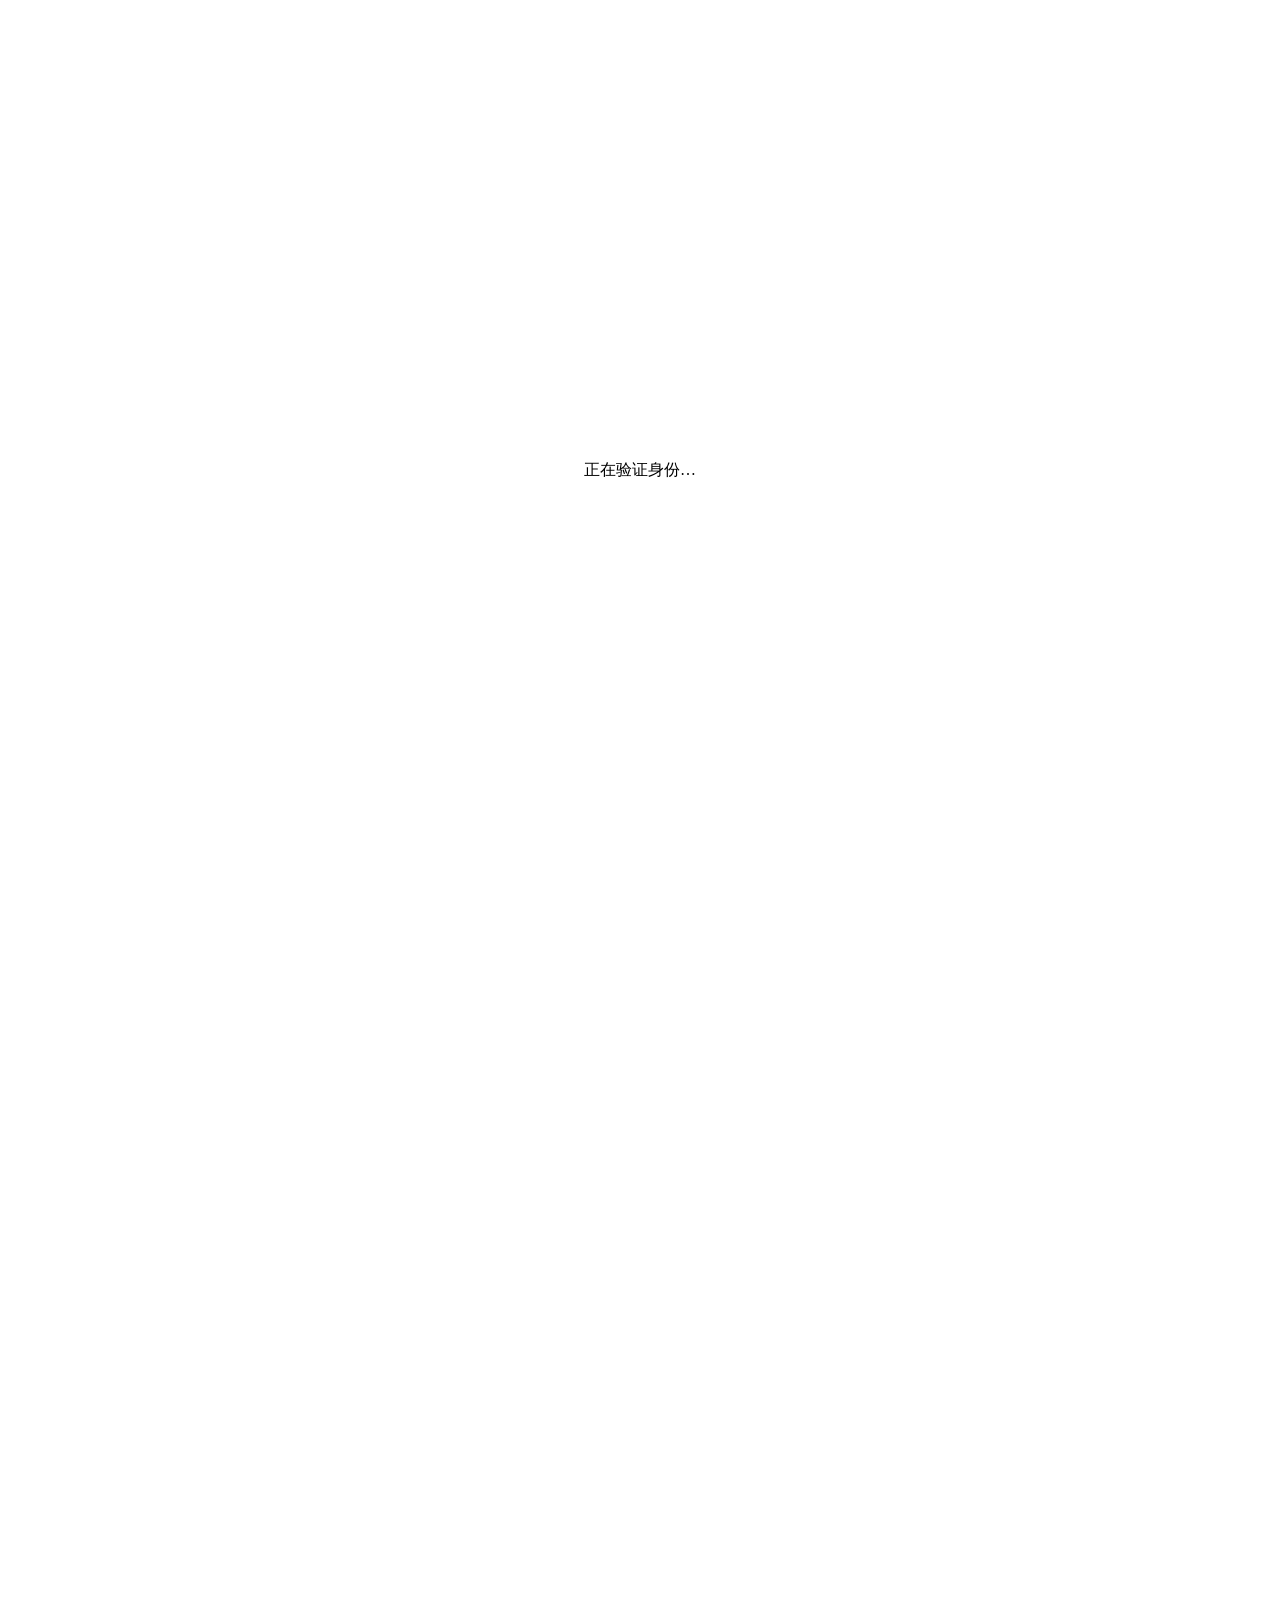
==== internal/web/static/index.html @ 2e48f4b8 "feat(web): 连接数列标注「活跃/累计」语义并加悬停说明" ====
<!doctype html>
<html lang="zh-CN" data-bs-theme="light" data-bs-theme-mode="auto">
<head>
  <meta charset="utf-8"/>
  <meta name="viewport" content="width=device-width,initial-scale=1"/>
  <title>Port Forward Manager</title>
  <link rel="icon" href="/images/favicon.ico"/>
  <!-- CSS load order: bootstrap → bootstrap-icons → theme → app → user-theme -->
  <link rel="stylesheet" href="/css/lib/bootstrap.min.css"/>
  <link rel="stylesheet" href="/css/lib/bootstrap-icons.css"/>
  <link rel="stylesheet" href="/css/theme.css"/>
  <link rel="stylesheet" href="/css/app.css"/>
  <link rel="stylesheet" href="/css/user-theme.css"/>
  <script>
    ;(function(){
      var mode = 'auto';
      var theme = mode === 'auto'
        ? (window.matchMedia('(prefers-color-scheme: dark)').matches ? 'dark' : 'light')
        : mode;
      document.documentElement.setAttribute('data-bs-theme', theme);
      document.documentElement.setAttribute('data-bs-theme-mode', mode);
    })();
  </script>
<style>
  /* 规则页顶部的配额速览条：与搜索框同属 toolbar 左组 */
  .table-container__toolbar-left { display: flex; align-items: center; flex-wrap: wrap; gap: var(--spacing-sm); }
  .quota-strip { display: inline-flex; align-items: center; gap: 1.25rem; flex-wrap: wrap; }
  .quota-strip__item { display: inline-flex; align-items: center; }
</style>
</head>
<body x-data="portForwardApp()" x-init="init()">
<!-- 身份确认前的加载遮罩：面板内容在 loadMe 完成前不可见，避免「先闪面板
     再跳登录页」。遮罩放在 auth-gate 之外，不受其隐藏影响。 -->
<div id="boot-loader" style="position:fixed;inset:0;display:grid;place-items:center;z-index:2000;background:var(--bs-body-bg, #fff);">
  <div class="text-center">
    <div class="spinner-border" style="width:2.5rem;height:2.5rem;"></div>
    <div class="mt-3 small text-muted" id="bootText">正在验证身份…</div>
  </div>
</div>
<div id="auth-gate" style="visibility:hidden">

<!-- Top progress bar (NProgress-like) -->
<div class="htmx-progress"></div>

<!-- Mobile sidebar overlay -->
<div class="sidebar-overlay" onclick="closeMobileSidebar()"></div>

<!-- Layout -->
<div class="layout">

  <!-- ── Sidebar ── -->
  <aside class="layout__sidebar" x-data="{collapsed: false}">
    <div class="sidebar__brand">
      <img src="/images/logo.png" class="sidebar__brand-logo" alt="logo"/>
      <span class="sidebar__brand-text fw-bold">Port Forward</span>
    </div>
    <nav class="sidebar__nav">
      <a href="#" class="sidebar__link sidebar__link--active" @click.prevent>
        <i class="bi bi-diagram-3 sidebar__link-icon"></i>
        <span class="sidebar__link-text" x-text="t('转发规则','Rules')"></span>
      </a>
      <a href="#" class="sidebar__link" @click.prevent="showAddModal()">
        <i class="bi bi-plus-circle sidebar__link-icon"></i>
        <span class="sidebar__link-text" x-text="t('添加规则','Add Rule')"></span>
      </a>
      <a href="#" class="sidebar__link" style="display:none" x-show="canShowWSLImport" @click.prevent="showWSLModal()">
        <i class="bi bi-terminal sidebar__link-icon"></i>
        <span class="sidebar__link-text" x-text="t('WSL2 导入','WSL2 Import')"></span>
      </a>
      <a href="#" class="sidebar__link" @click.prevent="showACLModal()">
        <i class="bi sidebar__link-icon" :class="isAdmin ? 'bi-shield-lock' : 'bi-journal-text'"></i>
        <span class="sidebar__link-text" x-text="isAdmin ? t('访问控制','Access Control') : t('连接日志','Connection Logs')"></span>
      </a>
      <a href="#" class="sidebar__link" @click.prevent="showCodesModal()">
        <i class="bi bi-key sidebar__link-icon"></i>
        <span class="sidebar__link-text" x-text="t('我的访问码','My Access Codes')"></span>
      </a>
      <a href="#" class="sidebar__link" style="display:none" x-show="isAdmin" @click.prevent="showUsersModal()">
        <i class="bi bi-people sidebar__link-icon"></i>
        <span class="sidebar__link-text" x-text="t('用户管理','Users')"></span>
      </a>
      <a href="#" class="sidebar__link" style="display:none" x-show="isAdmin" @click.prevent="showGroupsModal()">
        <i class="bi bi-collection sidebar__link-icon"></i>
        <span class="sidebar__link-text" x-text="t('用户组','Groups')"></span>
      </a>
      <a href="#" class="sidebar__link" style="display:none" x-show="isAdmin" @click.prevent="showSettingsModal()">
        <i class="bi bi-sliders sidebar__link-icon"></i>
        <span class="sidebar__link-text" x-text="t('全局设置','Global Settings')"></span>
      </a>
      <a href="#" class="sidebar__link" @click.prevent="showSessionsModal()">
        <i class="bi bi-arrow-left-right sidebar__link-icon"></i>
        <span class="sidebar__link-text" x-text="t('活跃会话','Sessions')"></span>
      </a>
      <a href="#" class="sidebar__link" style="display:none" x-show="isAdmin" @click.prevent="showDiagnosticsModal()">
        <i class="bi bi-activity sidebar__link-icon"></i>
        <span class="sidebar__link-text" x-text="t('运行诊断','Diagnostics')"></span>
      </a>
      <a href="#" class="sidebar__link" @click.prevent="showAccountModal()">
        <i class="bi bi-person-circle sidebar__link-icon"></i>
        <span class="sidebar__link-text" x-text="me.username || t('我的账号','My Account')"></span>
      </a>
      <a href="#" class="sidebar__link" @click.prevent="logout()">
        <i class="bi bi-box-arrow-right sidebar__link-icon"></i>
        <span class="sidebar__link-text" x-text="t('退出登录','Sign Out')"></span>
      </a>
    </nav>
    <!-- Language & Theme toggle at bottom -->
    <div class="sidebar__bottom-actions mt-auto">
      <button class="sidebar__link w-100 border-0 bg-transparent text-start" @click="toggleLang()" :title="t('切换语言','Switch Language')">
        <i class="bi bi-translate sidebar__link-icon"></i>
        <span class="sidebar__link-text" x-text="t('English','中文')"></span>
      </button>
      <button class="sidebar__link w-100 border-0 bg-transparent text-start" @click="toggleTheme()" :title="t('切换主题','Toggle Theme')">
        <i class="bi sidebar__link-icon" :class="isDark ? 'bi-sun' : 'bi-moon'"></i>
        <span class="sidebar__link-text" x-text="isDark ? t('浅色模式','Light') : t('深色模式','Dark')"></span>
      </button>
    </div>
  </aside>

  <!-- ── Main ── -->
  <div class="layout__main">

    <!-- Header -->
    <header class="layout__header px-3 d-flex align-items-center">
      <button class="header__toggle" onclick="toggleSidebar()" :title="t('折叠侧边栏','Toggle Sidebar')">
        <i class="bi bi-list"></i>
      </button>
      <span class="header__breadcrumb ms-3 fw-semibold" x-text="t('端口转发管理','Port Forward Manager')"></span>
      <div class="header__spacer"></div>
      <div class="header__actions gap-2">
        <!-- Quick stats chips -->
        <span class="badge text-bg-secondary rounded-pill px-3"><span x-text="t('规则','Rules')"></span> <strong x-text="stats.total_rules||0"></strong></span>
        <span class="badge text-bg-success rounded-pill px-3"><span x-text="t('运行中','Active')"></span> <strong x-text="stats.active_rules||0"></strong></span>
        <span class="badge text-bg-info rounded-pill px-3">↑ <span x-text="fmtBytes(stats.total_bytes_in)"></span></span>
        <span class="badge text-bg-primary rounded-pill px-3">↓ <span x-text="fmtBytes(stats.total_bytes_out)"></span></span>
        <button class="btn btn-sm btn-primary btn-icon ms-2" @click="showAddModal()">
          <i class="bi bi-plus-lg"></i><span x-text="t('添加规则','Add Rule')"></span>
        </button>
        <button class="btn btn-sm btn-outline-secondary btn-icon" style="display:none" x-show="canShowWSLImport && isAdmin" @click="showWSLModal()">
          <i class="bi bi-terminal"></i><span class="d-none d-md-inline">WSL2</span>
        </button>
        <button class="btn btn-sm btn-outline-secondary btn-icon" style="display:none" x-show="isAdmin" @click="showDiagnosticsModal()" :title="t('运行诊断','Diagnostics')">
          <i class="bi bi-activity"></i><span class="d-none d-lg-inline" x-text="t('诊断','Diag')"></span>
        </button>
        <button class="btn btn-sm btn-outline-secondary" @click="refresh()" :title="t('刷新','Refresh')">
          <i class="bi bi-arrow-clockwise" :class="{'spin': loading}"></i>
        </button>
      </div>
    </header>

    <!-- Content -->
    <main class="layout__content">
      <div class="p-content">

        <!-- Stat cards row -->
        <div class="row g-3 mb-4">
          <div class="col-6 col-md-3">
            <div class="stat-card">
              <div class="stat-card__icon stat-card__icon--primary"><i class="bi bi-diagram-3"></i></div>
              <div class="stat-card__value" x-text="stats.total_rules||0"></div>
              <div class="stat-card__label" x-text="t('总规则数','Total Rules')"></div>
            </div>
          </div>
          <div class="col-6 col-md-3">
            <div class="stat-card">
              <div class="stat-card__icon stat-card__icon--success"><i class="bi bi-play-circle"></i></div>
              <div class="stat-card__value" x-text="stats.active_rules||0"></div>
              <div class="stat-card__label" x-text="t('活跃转发','Active')"></div>
            </div>
          </div>
          <div class="col-6 col-md-3">
            <div class="stat-card">
              <div class="stat-card__icon stat-card__icon--info"><i class="bi bi-arrow-up-circle"></i></div>
              <div class="stat-card__value" x-text="fmtBytes(stats.total_bytes_in)"></div>
              <div class="stat-card__label" x-text="t('总流入','Inbound')"></div>
            </div>
          </div>
          <div class="col-6 col-md-3">
            <div class="stat-card">
              <div class="stat-card__icon stat-card__icon--warning"><i class="bi bi-arrow-down-circle"></i></div>
              <div class="stat-card__value" x-text="fmtBytes(stats.total_bytes_out)"></div>
              <div class="stat-card__label" x-text="t('总流出','Outbound')"></div>
            </div>
          </div>
        </div>

        <!-- Rules table -->
        <div class="table-container">
          <div class="table-container__toolbar">
            <!-- 左组：配额速览（普通用户）+ 搜索框。必须包在同一个容器里：
                 toolbar 是 space-between，三直接子元素会把搜索框挤到中间。 -->
            <div class="table-container__toolbar-left">
              <div class="table-container__search">
                <i class="bi bi-search"></i>
                <input class="form-control form-control-sm" type="search" :placeholder="t('搜索规则名称…','Search rules…')" x-model="search"/>
              </div>
              <!-- 普通用户的配额速览（数据与 /api/auth/me 同源，随页面轮询刷新） -->
              <div class="quota-strip small text-nowrap" style="display:none" x-show="!isAdmin">
                <span class="quota-strip__item"><span class="text-muted" x-text="t('当前分组','Group')"></span>:
                  <span class="fw-semibold" x-text="me.group_name || t('默认组','default')"></span></span>
                <span class="quota-strip__item"><span class="text-muted" x-text="t('在线隧道','Online Tunnels')"></span>
                  <span class="badge rounded-pill ms-1" :class="quotaExceeded(me.quota,'max_tunnels','tunnels') ? 'text-bg-danger' : 'text-bg-secondary'"
                        x-text="quotaRatio(me.quota,'max_tunnels','tunnels')"></span></span>
                <span class="quota-strip__item"><span class="text-muted" x-text="t('规则数量','Rules')"></span>
                  <span class="badge rounded-pill ms-1" :class="quotaExceeded(me.quota,'max_rules','rules') ? 'text-bg-danger' : 'text-bg-secondary'"
                        x-text="quotaRatio(me.quota,'max_rules','rules')"></span></span>
              </div>
            </div>
            <div class="table-container__actions">
              <button class="btn btn-sm btn-primary btn-icon" @click="showAddModal()">
                <i class="bi bi-plus-lg"></i><span x-text="t('添加','Add')"></span>
              </button>
              <button class="btn btn-sm btn-outline-secondary btn-icon" style="display:none" x-show="canShowWSLImport && isAdmin" @click="showWSLModal()">
                <i class="bi bi-terminal"></i><span class="d-none d-sm-inline">WSL2</span>
              </button>
            </div>
          </div>

          <div class="table-responsive">
            <table class="table table-hover align-middle">
              <thead>
                <tr>
                  <th x-text="t('名称','Name')"></th>
                  <th style="display:none" x-show="isAdmin" x-text="t('所属用户','Owner')"></th>
                  <th x-text="t('监听','Listen')"></th>
                  <th x-text="t('协议','Proto')"></th>
                  <th x-text="t('目标','Target')"></th>
                  <th x-text="t('状态','Status')"></th>
                  <th x-text="t('流入','In')"></th>
                  <th x-text="t('流出','Out')"></th>
                  <th x-text="t('连接数（活跃/累计）','Conns (active/total)')" title="活跃：当前有效会话，空闲即回收；累计：本次启动以来的会话总数，只增不减属正常现象"></th>
                  <th x-text="t('操作','Actions')"></th>
                </tr>
              </thead>
              <tbody>
	                <template x-for="r in filteredRules" :key="r.id">
	                  <tr :id="'rule-row-' + r.id" :class="{ 'rule-row-focus': focusedRuleId === r.id }">
                    <td>
                      <span class="fw-medium" x-text="r.name"></span>
                      <div class="text-muted small" x-text="r.comment" x-show="r.comment"></div>
                    </td>
                    <td class="small" style="display:none" x-show="isAdmin"
                        x-text="r.user_name || (r.user_id ? r.user_id : t('共享','Shared'))"></td>
                    <td class="font-monospace small" x-text="(r.listen_addr||'0.0.0.0')+':'+r.listen_port"></td>
                    <td>
                      <span class="badge text-bg-secondary rounded-pill" x-text="(r.protocol||'tcp').toUpperCase()"></span>
                    </td>
                    <td class="font-monospace small" x-text="r.target_addr+':'+r.target_port"></td>
                    <td>
                      <span class="badge--status" :class="statusClass(r.status)"
                            :title="r.error_msg || ''"
                            :style="r.error_msg ? 'cursor:help' : ''">
                        <span class="badge--status-dot"></span>
                        <span x-text="statusLabel(r.status)"></span>
                      </span>
                    </td>
                    <td class="small" x-text="fmtBytes(r.bytes_in)"></td>
                    <td class="small" x-text="fmtBytes(r.bytes_out)"></td>
                    <td class="small" title="左：当前活跃会话（空闲 30 秒自动回收）；右：本次启动以来累计建立的会话数，只增不减"><span x-text="r.active_conns"></span>/<span x-text="r.total_conns"></span></td>
                    <td>
                      <div class="d-flex gap-1">
                        <button class="btn btn-xs btn-outline-secondary" @click="editRule(r)" :title="t('编辑','Edit')">
                          <i class="bi bi-pencil"></i>
                        </button>
                        <button class="btn btn-xs" :class="r.enabled ? 'btn-outline-warning' : 'btn-outline-success'"
                                @click="toggle(r)" :title="r.enabled ? t('禁用','Disable') : t('启用','Enable')">
                          <i class="bi" :class="r.enabled ? 'bi-pause-fill' : 'bi-play-fill'"></i>
                        </button>
                        <button class="btn btn-xs btn-outline-danger" @click="confirmDelete(r)" :title="t('删除','Delete')">
                          <i class="bi bi-trash"></i>
                        </button>
                      </div>
                    </td>
                  </tr>
                </template>
                <tr x-show="filteredRules.length === 0">
                  <td :colspan="isAdmin ? 10 : 9">
                    <div class="empty-state py-4">
                      <div class="empty-state__icon"><i class="bi bi-inbox"></i></div>
                      <div class="empty-state__title" x-text="search ? t('未找到匹配规则','No matching rules') : t('暂无转发规则','No forwarding rules')"></div>
                      <div class="empty-state__description" x-show="!search" x-text="t('点击右上角「添加规则」开始配置端口转发。','Click [Add Rule] in the top-right corner to start.')"></div>
                    </div>
                  </td>
                </tr>
              </tbody>
            </table>
          </div>
        </div><!-- /table-container -->

      </div><!-- /p-content -->
    </main>

    <footer class="layout__footer text-center">
      Port Forward Manager &copy; 2026 &nbsp;|&nbsp; <a href="https://github.com/shibingli/go-port-forward" target="_blank" rel="noopener noreferrer"><span x-text="t('乾擎科技开源工具链','QianQing Open Source Toolchain')"></span></a> &nbsp;|&nbsp; <span x-text="t('由','Refactored by ')"></span><a href="https://qm.qq.com/q/I79m14zqcE" target="_blank" rel="noopener noreferrer">OWOSER<span x-text="t('开发组',' Dev Team')"></span></a><span x-text="t('二次开发重构','')"></span>
    </footer>
  </div><!-- /layout__main -->
</div><!-- /layout -->

<!-- ============================================================
     Add/Edit Rule Modal
     ============================================================ -->
<div class="modal fade" id="ruleModal" tabindex="-1" aria-labelledby="ruleModalLabel">
  <div class="modal-dialog modal-lg">
    <div class="modal-content">
      <div class="modal-header">
        <h5 class="modal-title" id="ruleModalLabel" x-text="form.id ? t('编辑规则','Edit Rule') : t('添加规则','Add Rule')"></h5>
        <button type="button" class="btn-close" data-bs-dismiss="modal"></button>
      </div>
      <div class="modal-body">
        <!-- Error alert -->
        <div class="alert alert-danger py-2 small mb-3" x-show="formError" x-text="formError"></div>

        <!-- 代理模式选择：先选模式再出表单。模式不落库——规则里的 transparent
             字段就是唯一真相：透明模式 = transparent:true + 仅 UDP。 -->
        <div class="row g-2 mb-2">
          <div class="col-md-6">
            <div class="card h-100 user-select-none" role="button" tabindex="0"
                 :class="form.mode==='transparent' ? 'border-primary' : ''"
                 @click="setRuleMode('transparent')" @keydown.enter="setRuleMode('transparent')">
              <div class="card-body py-2 px-3">
                <div class="d-flex align-items-center gap-2">
                  <i class="bi" :class="form.mode==='transparent' ? 'bi-check-circle-fill text-primary' : 'bi-circle'"></i>
                  <span class="fw-semibold"><i class="bi bi-shield-check me-1"></i><span x-text="t('透明代理模式','Transparent Proxy')"></span></span>
                </div>
                <div class="small text-muted mt-1" x-text="t('仅 UDP · 目标必须是访问码隧道 · 后端零插件看到玩家真实 IP','UDP only · target must be an access-code tunnel · backend sees real player IPs without plugins')"></div>
              </div>
            </div>
          </div>
          <div class="col-md-6">
            <div class="card h-100 user-select-none" role="button" tabindex="0"
                 :class="form.mode==='general' ? 'border-primary' : ''"
                 @click="setRuleMode('general')" @keydown.enter="setRuleMode('general')">
              <div class="card-body py-2 px-3">
                <div class="d-flex align-items-center gap-2">
                  <i class="bi" :class="form.mode==='general' ? 'bi-check-circle-fill text-primary' : 'bi-circle'"></i>
                  <span class="fw-semibold"><i class="bi bi-hdd-network me-1"></i><span x-text="t('通用代理模式','General Proxy')"></span></span>
                </div>
                <div class="small text-muted mt-1" x-text="t('TCP / UDP / both · 目标可填任意公网地址','TCP / UDP / both · target can be any public address')"></div>
              </div>
            </div>
          </div>
        </div>
        <div class="form-text mb-2" x-show="!form.mode" x-cloak x-text="t('请先选择代理模式。','Pick a proxy mode first.')"></div>

        <div class="row g-3" x-show="form.mode" x-cloak>
          <div class="col-12">
            <label class="form-label"><span x-text="t('规则名称','Rule Name')"></span> <span class="text-danger">*</span></label>
            <input class="form-control" :placeholder="t('如：nginx-8080','e.g. nginx-8080')" x-model="form.name"/>
          </div>
          <div class="col-md-8">
            <label class="form-label" x-text="t('监听地址','Listen Address')"></label>
            <input class="form-control" x-model="form.listen_addr" placeholder="0.0.0.0"/>
          </div>
          <div class="col-md-4">
            <label class="form-label"><span x-text="t('监听端口','Listen Port')"></span> <span class="text-danger">*</span></label>
            <div class="input-group">
              <input class="form-control" type="number" min="1" max="65535" x-model.number="form.listen_port" placeholder="8080"/>
              <button class="btn btn-outline-secondary" type="button" @click="randomPort()" :disabled="portBusy"
                      :title="t('在配额区间内随机挑一个可用端口','Pick a random free port in your range')">
                <i class="bi bi-dice-3"></i>
              </button>
              <button class="btn btn-outline-secondary" type="button" @click="checkPort()" :disabled="portBusy"
                      :title="t('检测端口当前是否可用','Check whether the port is free')">
                <i class="bi bi-lightning"></i>
              </button>
            </div>
            <div class="form-text" x-show="portHint" x-cloak>
              <span class="badge rounded-pill" :class="portAvailable ? 'text-bg-success' : 'text-bg-danger'"
                    x-text="portHint"></span>
              <span class="text-muted" x-text="t('仅供参考，以保存结果为准','indicative only — saving is authoritative')"></span>
            </div>
          </div>
          <div class="col-md-4">
            <label class="form-label" x-text="t('协议','Protocol')"></label>
            <!-- 透明模式仅 UDP：TCP 回包无法送达透明 socket（服务端创建时同样拒绝）。 -->
            <select class="form-select" disabled x-show="form.mode==='transparent'" style="display:none">
              <option selected>UDP</option>
            </select>
            <select class="form-select" x-model="form.protocol" x-show="form.mode!=='transparent'" style="display:none">
              <option value="tcp">TCP</option>
              <option value="udp">UDP</option>
              <option value="both">TCP + UDP</option>
            </select>
          </div>
          <div class="col-md-5">
            <label class="form-label"><span x-text="t('目标地址','Target Address')"></span> <span class="text-danger">*</span></label>
            <!-- 透明模式：目标是「喂给哪条隧道」的唯一真相，只能从访问码里选。
                 管理员可选所有用户的码，选中即把规则归属联动到该码的用户——
                 回程路由按规则归属分组推送，归属与隧道不一致数据面会断。 -->
            <select class="form-select" x-model="form.target_addr" @change="onTargetCodeChange()" x-show="form.mode==='transparent'" style="display:none">
              <option value="" x-text="t('— 选择访问码 —','— Select an access code —')"></option>
              <template x-for="c in transparentCodeOptions()" :key="c.id">
                <option :value="c.tun_ip" x-text="c.name + (isAdmin && c.user_name ? ' · ' + c.user_name : '') + ' (' + c.tun_ip + ')'"></option>
              </template>
            </select>
            <!-- 通用模式：任意公网地址（内网/回环/本机地址会被服务端拒绝）。 -->
            <input class="form-control" x-model="form.target_addr"
                   :placeholder="t('1.2.3.4 或 example.com','1.2.3.4 or example.com')"
                   x-show="form.mode!=='transparent'" style="display:none"/>
            <div class="form-text" x-show="form.mode==='transparent'" x-text="t('转发目标固定为某个访问码的隧道地址，透明流量经该隧道送达后端。','Target is fixed to an access-code tunnel address; transparent traffic is delivered through it.')"></div>
            <div class="form-text" x-show="form.mode!=='transparent'" x-text="t('可填任意公网 IP 或域名；内网、回环、本机与隧道网段地址会被拒绝。','Any public IP or hostname; private, loopback, host-local and tunnel-subnet addresses are rejected.')"></div>
          </div>
          <div class="col-md-3">
            <label class="form-label"><span x-text="t('目标端口','Target Port')"></span> <span class="text-danger">*</span></label>
            <input class="form-control" type="number" min="1" max="65535" x-model.number="form.target_port" placeholder="80"/>
          </div>
          <div class="col-md-4" style="display:none" x-show="isAdmin && form.mode!=='transparent'">
            <label class="form-label" x-text="t('所属用户','Owner')"></label>
            <select class="form-select" x-model="form.user_id" @change="onOwnerChange()">
              <option value="" x-text="t('— 管理员共享规则 —','— Shared (admin) —')"></option>
              <template x-for="u in users" :key="u.id">
                <option :value="u.id" x-text="u.username"></option>
              </template>
            </select>
            <div class="form-text" x-text="t('普通用户只能看到自己的规则。','Regular users only see their own rules.')"></div>
          </div>
          <div class="col-12">
            <label class="form-label" x-text="t('备注','Comment')"></label>
            <input class="form-control" x-model="form.comment" :placeholder="t('可选备注说明','Optional comment')"/>
          </div>
          <div class="col-md-6">
            <div class="form-check form-switch">
              <input class="form-check-input" type="checkbox" x-model="form.enabled" id="chkEnabled"/>
              <label class="form-check-label" for="chkEnabled" x-text="t('立即启用','Enable Now')"></label>
            </div>
          </div>
          <div class="col-md-6" style="display:none" x-show="isAdmin && form.mode!=='transparent'">
            <div class="form-check form-switch">
              <input class="form-check-input" type="checkbox" x-model="form.add_firewall" id="chkFw"/>
              <label class="form-check-label" for="chkFw" x-text="t('自动添加防火墙规则','Auto-add Firewall Rule')"></label>
            </div>
          </div>
          <div class="col-md-6" style="display:none" x-show="form.mode!=='transparent'">
            <div class="form-check form-switch">
              <input class="form-check-input" type="checkbox" x-model="form.proxy_protocol" id="chkProxyProto"/>
              <label class="form-check-label" for="chkProxyProto" :title="t('向目标服务器注入 PROXY Protocol v2 头以透传客户端真实 IP，需后端支持该协议，否则会把头当作应用数据','Prepends a PROXY Protocol v2 header carrying the real client IP toward the target. The backend must support it, otherwise the header is treated as payload')" x-text="t('启用真实IP透传','Real IP Passthrough (PROXY v2)')"></label>
            </div>
          </div>
        </div>
      </div>
      <div class="modal-footer">
        <button class="btn btn-secondary" data-bs-dismiss="modal" x-text="t('取消','Cancel')"></button>
        <button class="btn btn-primary" @click="saveRule()" :disabled="saving">
          <span x-show="saving" class="spinner-border spinner-border-sm me-1"></span>
          <span x-text="saving ? t('保存中…','Saving…') : t('保存','Save')"></span>
        </button>
      </div>
    </div>
  </div>
</div>

<!-- ============================================================
     WSL2 Import Modal
     ============================================================ -->
<div class="modal fade" id="wslModal" tabindex="-1" aria-labelledby="wslModalLabel" style="display:none" x-show="canShowWSLImport">
  <div class="modal-dialog modal-lg">
    <div class="modal-content">
      <div class="modal-header">
        <h5 class="modal-title" id="wslModalLabel"><i class="bi bi-terminal me-2"></i><span x-text="t('从 WSL2 导入端口','Import Ports from WSL2')"></span></h5>
        <button class="btn-close" data-bs-dismiss="modal"></button>
      </div>
      <div class="modal-body" style="display:flex;flex-direction:column;height:60vh;overflow:hidden">
        <!-- 固定区域：发行版选择 + 操作按钮 -->
        <div class="flex-shrink-0">
          <div class="mb-3">
            <label class="form-label" x-text="t('选择发行版','Select Distro')"></label>
            <select class="form-select" x-model="wslDistro" @change="loadWSLPorts()">
              <option value="" x-text="t('— 请选择 —','— Select —')"></option>
              <template x-for="d in wslDistros" :key="d.name">
                <option :value="d.name" x-text="d.name + (d.default ? t(' (默认)',' (default)') : '') + ' [' + d.state + ']'"></option>
              </template>
            </select>
          </div>
          <div x-show="wslLoading" class="loading-spinner">
            <div class="loading-spinner__icon"></div>
            <span class="loading-spinner__text" x-text="t('正在查询端口…','Loading ports…')"></span>
          </div>
          <div class="mb-2 d-flex align-items-center gap-2" x-show="wslPorts.length > 0 && !wslLoading">
            <button class="btn btn-xs btn-outline-secondary" @click="wslSelectAll()" x-text="t('全选','All')"></button>
            <button class="btn btn-xs btn-outline-secondary" @click="wslSelected=[]" x-text="t('清空','Clear')"></button>
            <span class="text-muted small"><span x-text="t('已选','Selected')"></span> <span x-text="wslSelected.length"></span> <span x-text="t('项','item(s)')"></span></span>
          </div>
        </div>
        <!-- 滚动区域：端口列表 -->
        <div class="flex-grow-1" style="overflow-y:auto;min-height:0" x-show="wslPorts.length > 0 && !wslLoading">
          <table class="table table-sm table-hover align-middle mb-0" style="position:relative">
            <thead style="position:sticky;top:0;z-index:1;background:var(--bs-modal-bg,var(--bs-body-bg))">
              <tr><th style="width:2rem"></th><th x-text="t('协议','Proto')"></th><th x-text="t('端口','Port')"></th><th x-text="t('进程','Process')"></th><th x-text="t('本地地址','Local Addr')"></th></tr>
            </thead>
            <tbody>
              <template x-for="(p, idx) in wslPorts" :key="idx">
                <tr @click="wslToggle(p)" style="cursor:pointer">
                  <td><input type="checkbox" :checked="wslIsSelected(p)" @click.stop="wslToggle(p)"/></td>
                  <td><span class="badge text-bg-secondary rounded-pill" x-text="p.protocol.toUpperCase()"></span></td>
                  <td class="font-monospace" x-text="p.port"></td>
                  <td x-text="p.process||'—'"></td>
                  <td class="font-monospace small text-muted" x-text="p.local_addr"></td>
                </tr>
              </template>
            </tbody>
          </table>
        </div>
        <div class="empty-state py-3" x-show="wslDistro && wslPorts.length === 0 && !wslLoading">
          <div class="empty-state__icon fs-3"><i class="bi bi-info-circle"></i></div>
          <div class="empty-state__title" x-text="t('未发现监听端口','No listening ports found')"></div>
        </div>
      </div>
      <div class="modal-footer">
        <button class="btn btn-secondary" data-bs-dismiss="modal" x-text="t('取消','Cancel')"></button>
        <button class="btn btn-success btn-icon" @click="importWSL()" :disabled="wslSelected.length === 0 || wslImporting">
          <span x-show="wslImporting" class="spinner-border spinner-border-sm"></span>
          <i class="bi bi-download" x-show="!wslImporting"></i>
          <span x-text="wslImporting ? t('导入中…','Importing…') : t('导入选中','Import') + ' (' + wslSelected.length + ')'"></span>
        </button>
      </div>
    </div>
  </div>
</div>

<!-- ============================================================
     Diagnostics Modal
     ============================================================ -->
<div class="modal fade" id="diagnosticsModal" tabindex="-1" aria-labelledby="diagnosticsModalLabel">
  <div class="modal-dialog modal-xl modal-dialog-scrollable">
    <div class="modal-content">
      <div class="modal-header diagnostics-modal__header">
        <div class="diagnostics-modal__title-group">
          <h5 class="modal-title" id="diagnosticsModalLabel"><i class="bi bi-activity me-2"></i><span x-text="t('运行诊断','Diagnostics')"></span></h5>
          <div class="text-muted small diagnostics-modal__meta" x-text="diagnostics && diagnostics.timestamp ? t('更新时间：','Updated: ') + fmtDateTime(diagnostics.timestamp) : t('查看 runtime、goroutine pool 与转发器状态','View runtime, goroutine pool & forwarder status')"></div>
        </div>
        <div class="diagnostics-modal__actions d-flex align-items-center gap-2">
	          <label class="form-check form-switch diagnostics-mode-toggle mb-0" :title="diagnosticsLocateOnly ? t('点击规则项后仅定位并高亮规则行，不自动打开编辑弹窗。', 'Clicking a diagnostics rule will only locate and highlight the row without opening edit dialog.') : t('点击规则项后将定位并打开对应规则编辑弹窗。', 'Clicking a diagnostics rule will locate and open the rule editor.')">
	            <input class="form-check-input" type="checkbox" x-model="diagnosticsLocateOnly">
	            <span class="form-check-label small" x-text="t('仅定位', 'Locate only')"></span>
	          </label>
	          <button type="button" class="btn btn-sm btn-outline-secondary btn-icon" @click="copyDiagnosticsJson()" :disabled="!diagnostics">
	            <i class="bi bi-clipboard"></i>
	            <span class="d-none d-sm-inline" x-text="t('复制 JSON','Copy JSON')"></span>
	          </button>
	          <button type="button" class="btn btn-sm btn-outline-secondary btn-icon" @click="downloadDiagnosticsJson()" :disabled="!diagnostics">
	            <i class="bi bi-download"></i>
	            <span class="d-none d-sm-inline" x-text="t('下载 JSON','Download')"></span>
	          </button>
          <button type="button" class="btn btn-sm btn-outline-secondary btn-icon" @click.stop.prevent="loadDiagnostics()" :disabled="diagnosticsLoading">
            <span x-show="diagnosticsLoading" class="spinner-border spinner-border-sm"></span>
            <i class="bi bi-arrow-clockwise" x-show="!diagnosticsLoading"></i>
            <span x-text="diagnosticsLoading ? t('刷新中…','Refreshing…') : t('刷新','Refresh')"></span>
          </button>
          <button type="button" class="btn-close" data-bs-dismiss="modal"></button>
        </div>
      </div>
      <div class="modal-body">
        <div class="alert alert-danger py-2 small mb-3" x-show="diagnosticsError" x-text="diagnosticsError"></div>
        <div x-show="diagnosticsLoading && !diagnostics" class="loading-spinner mb-3">
          <div class="loading-spinner__icon"></div>
          <span class="loading-spinner__text" x-text="t('正在加载诊断信息…','Loading diagnostics…')"></span>
        </div>
        <div x-show="diagnostics">
          <div class="row g-3 mb-4">
            <div class="col-6 col-lg-3">
              <div class="stat-card">
                <div class="stat-card__icon stat-card__icon--primary"><i class="bi bi-diagram-3"></i></div>
                <div class="stat-card__value" x-text="fmtNumber(diagnostics?.runtime?.goroutines)"></div>
                <div class="stat-card__label">Goroutines</div>
              </div>
            </div>
            <div class="col-6 col-lg-3">
              <div class="stat-card">
                <div class="stat-card__icon stat-card__icon--info"><i class="bi bi-memory"></i></div>
                <div class="stat-card__value" x-text="fmtBytes(diagnostics?.runtime?.heap_alloc_bytes)"></div>
                <div class="stat-card__label">Heap Alloc</div>
              </div>
            </div>
            <div class="col-6 col-lg-3">
              <div class="stat-card">
                <div class="stat-card__icon stat-card__icon--success"><i class="bi bi-lightning-charge"></i></div>
                <div class="stat-card__value"><span x-text="fmtNumber(diagnostics?.pool?.running)"></span>/<span x-text="fmtNumber(diagnostics?.pool?.cap)"></span></div>
                <div class="stat-card__label">Pool Running / Cap</div>
              </div>
            </div>
            <div class="col-6 col-lg-3">
              <div class="stat-card">
                <div class="stat-card__icon stat-card__icon--warning"><i class="bi bi-exclamation-triangle"></i></div>
                <div class="stat-card__value" x-text="fmtNumber(diagnostics?.manager?.error_rules)"></div>
                <div class="stat-card__label" x-text="t('错误规则','Error Rules')"></div>
              </div>
            </div>
          </div>

          <div class="row g-3 mb-4">
            <div class="col-lg-6">
              <div class="card h-100">
                <div class="card-header fw-semibold">Runtime</div>
                <div class="card-body p-0">
                  <div class="table-responsive">
                    <table class="table table-sm mb-0 align-middle">
                      <tbody>
                        <tr><th class="w-50">Heap Inuse</th><td x-text="fmtBytes(diagnostics?.runtime?.heap_inuse_bytes)"></td></tr>
                        <tr><th>Heap Objects</th><td x-text="fmtNumber(diagnostics?.runtime?.heap_objects)"></td></tr>
                        <tr><th x-text="t('GC 次数','GC Count')"></th><td x-text="fmtNumber(diagnostics?.runtime?.num_gc)"></td></tr>
                        <tr><th x-text="t('GC 总暂停','GC Pause Total')"></th><td x-text="fmtDurationNs(diagnostics?.runtime?.pause_total_ns)"></td></tr>
                        <tr><th x-text="t('最近一次 GC','Last GC')"></th><td x-text="fmtDateTime(diagnostics?.runtime?.last_gc)"></td></tr>
                        <tr><th>Running / Runnable</th><td><span x-text="fmtNumber(diagnostics?.runtime?.goroutines_running)"></span> / <span x-text="fmtNumber(diagnostics?.runtime?.goroutines_runnable)"></span></td></tr>
                        <tr><th>Waiting / Syscall</th><td><span x-text="fmtNumber(diagnostics?.runtime?.goroutines_waiting)"></span> / <span x-text="fmtNumber(diagnostics?.runtime?.goroutines_syscall)"></span></td></tr>
                        <tr><th>Threads Live</th><td x-text="fmtNumber(diagnostics?.runtime?.threads_live)"></td></tr>
                      </tbody>
                    </table>
                  </div>
                </div>
              </div>
            </div>
            <div class="col-lg-6">
              <div class="card h-100">
                <div class="card-header fw-semibold">Manager / Rule Health</div>
                <div class="card-body p-0">
                  <div class="table-responsive">
                    <table class="table table-sm mb-0 align-middle">
                      <tbody>
                        <tr><th class="w-50" x-text="t('缓存规则','Cached Rules')"></th><td x-text="fmtNumber(diagnostics?.manager?.cached_rules)"></td></tr>
                        <tr><th x-text="t('活跃 Forwarder','Active Forwarders')"></th><td x-text="fmtNumber(diagnostics?.manager?.active_forwarders)"></td></tr>
                        <tr><th x-text="t('规则状态','Rule Status')"></th><td><span class="text-success" x-text="fmtNumber(diagnostics?.manager?.rule_health?.active)"></span> / <span class="text-secondary" x-text="fmtNumber(diagnostics?.manager?.rule_health?.inactive)"></span> / <span class="text-danger" x-text="fmtNumber(diagnostics?.manager?.rule_health?.error)"></span></td></tr>
                        <tr><th x-text="t('总规则数','Total Rules')"></th><td x-text="fmtNumber(diagnostics?.manager?.stats?.total_rules)"></td></tr>
                        <tr><th x-text="t('总连接数','Total Conns')"></th><td x-text="fmtNumber(diagnostics?.manager?.stats?.total_conns)"></td></tr>
                        <tr><th x-text="t('总流入','Inbound')"></th><td x-text="fmtBytes(diagnostics?.manager?.stats?.total_bytes_in)"></td></tr>
                        <tr><th x-text="t('总流出','Outbound')"></th><td x-text="fmtBytes(diagnostics?.manager?.stats?.total_bytes_out)"></td></tr>
                        <tr><th>Pool Free</th><td x-text="fmtNumber(diagnostics?.pool?.free)"></td></tr>
                      </tbody>
                    </table>
                  </div>
                </div>
              </div>
            </div>
          </div>

          <div class="card mb-4">
            <div class="card-header fw-semibold" x-text="t('协议统计','Protocol Stats')"></div>
            <div class="card-body p-0">
              <div class="table-responsive">
                <table class="table table-sm mb-0 align-middle">
                  <thead>
                    <tr>
                      <th x-text="t('协议','Proto')"></th>
                      <th x-text="t('规则数','Rules')"></th>
                      <th x-text="t('活跃 Forwarder','Active Fwd')"></th>
                      <th x-text="t('流入','In')"></th>
                      <th x-text="t('流出','Out')"></th>
                      <th x-text="t('活跃连接','Active')"></th>
                      <th x-text="t('总连接','Total')"></th>
                    </tr>
                  </thead>
                  <tbody>
                    <tr>
                      <td><span class="badge text-bg-secondary rounded-pill">TCP</span></td>
                      <td x-text="fmtNumber(diagnostics?.manager?.protocols?.tcp?.configured_rules)"></td>
                      <td x-text="fmtNumber(diagnostics?.manager?.protocols?.tcp?.active_forwarders)"></td>
                      <td x-text="fmtBytes(diagnostics?.manager?.protocols?.tcp?.bytes_in)"></td>
                      <td x-text="fmtBytes(diagnostics?.manager?.protocols?.tcp?.bytes_out)"></td>
                      <td x-text="fmtNumber(diagnostics?.manager?.protocols?.tcp?.active_conns)"></td>
                      <td x-text="fmtNumber(diagnostics?.manager?.protocols?.tcp?.total_conns)"></td>
                    </tr>
                    <tr>
                      <td><span class="badge text-bg-secondary rounded-pill">UDP</span></td>
                      <td x-text="fmtNumber(diagnostics?.manager?.protocols?.udp?.configured_rules)"></td>
                      <td x-text="fmtNumber(diagnostics?.manager?.protocols?.udp?.active_forwarders)"></td>
                      <td x-text="fmtBytes(diagnostics?.manager?.protocols?.udp?.bytes_in)"></td>
                      <td x-text="fmtBytes(diagnostics?.manager?.protocols?.udp?.bytes_out)"></td>
                      <td x-text="fmtNumber(diagnostics?.manager?.protocols?.udp?.active_conns)"></td>
                      <td x-text="fmtNumber(diagnostics?.manager?.protocols?.udp?.total_conns)"></td>
                    </tr>
                  </tbody>
                </table>
              </div>
            </div>
          </div>

	          <div class="card mb-4">
	            <div class="card-header fw-semibold d-flex justify-content-between align-items-center flex-wrap">
	              <span x-text="t('热点规则','Hot Rules')"></span>
	              <span class="text-muted small" x-text="t('按活跃连接 / 流量 / 总连接综合排序','Ranked by active conns / traffic / total conns')"></span>
	            </div>
	            <div class="card-body p-0">
	              <div class="empty-state py-4" x-show="!diagnostics?.manager?.hot_rules || diagnostics.manager.hot_rules.length === 0">
	                <div class="empty-state__icon"><i class="bi bi-bar-chart"></i></div>
	                <div class="empty-state__title" x-text="t('暂无热点规则数据','No hot rules data')"></div>
	              </div>
	              <div class="table-responsive" x-show="diagnostics?.manager?.hot_rules && diagnostics.manager.hot_rules.length > 0">
	                <table class="table table-sm mb-0 align-middle">
	                  <thead>
	                    <tr>
	                      <th x-text="t('规则','Rule')"></th>
	                      <th x-text="t('状态','Status')"></th>
	                      <th x-text="t('监听','Listen')"></th>
	                      <th x-text="t('总流量','Traffic')"></th>
	                      <th x-text="t('活跃连接','Active')"></th>
	                      <th x-text="t('总连接','Total')"></th>
		                  <th x-text="t('操作','Actions')"></th>
	                    </tr>
	                  </thead>
	                  <tbody>
	                    <template x-for="item in (diagnostics?.manager?.hot_rules || [])" :key="item.id">
	                      <tr>
	                        <td>
		                          <button type="button" class="btn btn-link btn-sm p-0 diagnostics-link fw-semibold" @click="inspectRuleFromDiagnostics(item.id)" x-text="item.name"></button>
		                          <div class="text-muted small" x-text="(item.protocol || 'tcp').toUpperCase() + ' · ' + summaryTimeMeta(item)"></div>
	                        </td>
		                        <td><span class="badge--status" :class="statusClass(item.status)"><span class="badge--status-dot"></span><span x-text="statusLabel(item.status)"></span></span></td>
	                        <td x-text="(item.listen_addr || '0.0.0.0') + ':' + item.listen_port"></td>
	                        <td><span x-text="fmtBytes(item.total_bytes)"></span><div class="text-muted small">↑ <span x-text="fmtBytes(item.bytes_in)"></span> / ↓ <span x-text="fmtBytes(item.bytes_out)"></span></div></td>
	                        <td x-text="fmtNumber(item.active_conns)"></td>
	                        <td x-text="fmtNumber(item.total_conns)"></td>
		                        <td><button type="button" class="btn btn-xs btn-outline-primary" @click="inspectRuleFromDiagnostics(item.id, { locateOnly: true })" x-text="t('定位','Locate')"></button></td>
	                      </tr>
	                    </template>
	                  </tbody>
	                </table>
	              </div>
	            </div>
	          </div>

		          <div class="row g-3 mb-4">
		            <div class="col-lg-4">
		              <div class="card h-100">
		                <div class="card-header fw-semibold">Top Active Rules</div>
		                <div class="card-body p-0">
		                  <div class="empty-state py-4" x-show="!diagnostics?.manager?.top_active_rules || diagnostics.manager.top_active_rules.length === 0">
		                    <div class="empty-state__title" x-text="t('暂无活跃连接热点','No active connection hotspots')"></div>
		                  </div>
		                  <div class="list-group list-group-flush" x-show="diagnostics?.manager?.top_active_rules && diagnostics.manager.top_active_rules.length > 0">
		                    <template x-for="item in (diagnostics?.manager?.top_active_rules || [])" :key="'active-' + item.id">
		                      <div class="list-group-item diagnostics-list__item">
		                        <div class="d-flex justify-content-between gap-3 align-items-start flex-wrap">
		                          <div>
		                            <button type="button" class="btn btn-link btn-sm p-0 diagnostics-link fw-semibold" @click="inspectRuleFromDiagnostics(item.id)" x-text="item.name"></button>
		                            <div class="text-muted small" x-text="summaryTimeMeta(item)"></div>
		                          </div>
		                          <div class="text-end">
		                            <div class="diagnostics-metric" x-text="fmtNumber(item.active_conns)"></div>
		                            <div class="text-muted small" x-text="t('活跃连接','Active Conns')"></div>
		                          </div>
		                        </div>
		                      </div>
		                    </template>
		                  </div>
		                </div>
		              </div>
		            </div>
		            <div class="col-lg-4">
		              <div class="card h-100">
		                <div class="card-header fw-semibold">Top Traffic Rules</div>
		                <div class="card-body p-0">
		                  <div class="empty-state py-4" x-show="!diagnostics?.manager?.top_traffic_rules || diagnostics.manager.top_traffic_rules.length === 0">
		                    <div class="empty-state__title" x-text="t('暂无流量热点','No traffic hotspots')"></div>
		                  </div>
		                  <div class="list-group list-group-flush" x-show="diagnostics?.manager?.top_traffic_rules && diagnostics.manager.top_traffic_rules.length > 0">
		                    <template x-for="item in (diagnostics?.manager?.top_traffic_rules || [])" :key="'traffic-' + item.id">
		                      <div class="list-group-item diagnostics-list__item">
		                        <div class="d-flex justify-content-between gap-3 align-items-start flex-wrap">
		                          <div>
		                            <button type="button" class="btn btn-link btn-sm p-0 diagnostics-link fw-semibold" @click="inspectRuleFromDiagnostics(item.id)" x-text="item.name"></button>
		                            <div class="text-muted small" x-text="summaryTimeMeta(item)"></div>
		                          </div>
		                          <div class="text-end">
		                            <div class="diagnostics-metric" x-text="fmtBytes(item.total_bytes)"></div>
		                            <div class="text-muted small" x-text="t('总流量','Total Traffic')"></div>
		                          </div>
		                        </div>
		                      </div>
		                    </template>
		                  </div>
		                </div>
		              </div>
		            </div>
		            <div class="col-lg-4">
		              <div class="card h-100">
		                <div class="card-header fw-semibold">Top Error Rules</div>
		                <div class="card-body p-0">
		                  <div class="empty-state py-4" x-show="!diagnostics?.manager?.top_error_rules || diagnostics.manager.top_error_rules.length === 0">
		                    <div class="empty-state__title" x-text="t('暂无异常热点','No error hotspots')"></div>
		                  </div>
		                  <div class="list-group list-group-flush" x-show="diagnostics?.manager?.top_error_rules && diagnostics.manager.top_error_rules.length > 0">
		                    <template x-for="item in (diagnostics?.manager?.top_error_rules || [])" :key="'error-' + item.id">
		                      <div class="list-group-item diagnostics-list__item">
		                        <div class="d-flex justify-content-between gap-3 align-items-start flex-wrap">
		                          <div>
		                            <button type="button" class="btn btn-link btn-sm p-0 diagnostics-link fw-semibold" @click="inspectRuleFromDiagnostics(item.id)" x-text="item.name"></button>
		                            <div class="text-danger small" x-text="item.error || '—'"></div>
		                            <div class="text-muted small" x-text="summaryTimeMeta(item)"></div>
		                          </div>
		                          <div class="text-end">
		                            <div class="diagnostics-metric" x-text="fmtNumber(item.error_count)"></div>
		                            <div class="text-muted small" x-text="t('错误次数','Error Count')"></div>
		                          </div>
		                        </div>
		                      </div>
		                    </template>
		                  </div>
		                </div>
		              </div>
		            </div>
		          </div>

          <div class="card">
            <div class="card-header fw-semibold" x-text="t('错误规则摘要','Error Rule Summary')"></div>
            <div class="card-body p-0">
              <div class="empty-state py-4" x-show="!diagnostics?.manager?.errors || diagnostics.manager.errors.length === 0">
                <div class="empty-state__icon"><i class="bi bi-check-circle"></i></div>
                <div class="empty-state__title" x-text="t('当前没有错误规则','No error rules')"></div>
              </div>
              <div class="list-group list-group-flush" x-show="diagnostics?.manager?.errors && diagnostics.manager.errors.length > 0">
	                <template x-for="item in (diagnostics?.manager?.errors || [])" :key="item.id">
	                  <div class="list-group-item diagnostics-list__item">
                    <div class="d-flex justify-content-between gap-3 flex-wrap">
                      <div>
	                        <button type="button" class="btn btn-link btn-sm p-0 diagnostics-link fw-semibold" @click="inspectRuleFromDiagnostics(item.id)" x-text="item.name"></button>
                            <div class="text-muted small"><span x-text="(item.protocol || 'tcp').toUpperCase()"></span> · <span x-text="(item.listen_addr || '0.0.0.0') + ':' + item.listen_port"></span></div>
	                        <div class="text-muted small" x-text="summaryTimeMeta(item)"></div>
                      </div>
	                      <div class="text-end diagnostics-actions-wrap">
	                        <div class="text-danger small mb-2" style="max-width:42rem" x-text="item.error"></div>
	                        <div class="d-flex justify-content-end gap-2 align-items-center flex-wrap">
	                          <span class="badge text-bg-danger rounded-pill" x-text="t('错误次数 ','Errors: ') + fmtNumber(item.error_count)"></span>
	                          <button type="button" class="btn btn-xs btn-outline-primary" @click="inspectRuleFromDiagnostics(item.id, { locateOnly: true })" x-text="t('定位','Locate')"></button>
	                        </div>
	                      </div>
                    </div>
                  </div>
                </template>
              </div>
            </div>
          </div>
        </div>
      </div>
    </div>
  </div>
</div>

<!-- ============================================================
     Access Control Modal（IP 名单 / 连接日志）
     ============================================================ -->
<div class="modal fade" id="aclModal" tabindex="-1" aria-labelledby="aclModalLabel">
  <div class="modal-dialog modal-xl modal-dialog-scrollable">
    <div class="modal-content">
      <div class="modal-header">
        <h5 class="modal-title" id="aclModalLabel">
          <i class="bi me-2" :class="isAdmin ? 'bi-shield-lock' : 'bi-journal-text'"></i>
          <span x-text="isAdmin ? t('访问控制','Access Control') : t('连接日志','Connection Logs')"></span>
        </h5>
        <button type="button" class="btn-close" data-bs-dismiss="modal"></button>
      </div>
      <div class="modal-body">
        <ul class="nav nav-tabs mb-3" style="display:none" x-show="isAdmin">
          <li class="nav-item"><button class="nav-link" :class="{active: aclTab==='ip'}" @click="aclTab='ip'" x-text="t('IP 黑白名单','IP Rules')"></button></li>
          <li class="nav-item"><button class="nav-link" :class="{active: aclTab==='logs'}" @click="aclTab='logs'; loadConnLogs()" x-text="t('连接日志','Connection Logs')"></button></li>
        </ul>

        <!-- IP 名单（仅管理员：改动会影响所有用户的转发） -->
        <div x-show="aclTab==='ip' && isAdmin">
          <form class="row g-2 align-items-end mb-3" @submit.prevent="saveACL()">
            <div class="col-md-3">
              <label class="form-label small mb-1" x-text="t('IP 或 CIDR','IP or CIDR')"></label>
              <input class="form-control form-control-sm" x-model="aclForm.cidr" :placeholder="t('如 1.2.3.4 或 10.0.0.0/24','e.g. 1.2.3.4 or 10.0.0.0/24')"/>
            </div>
            <div class="col-md-2">
              <label class="form-label small mb-1" x-text="t('动作','Action')"></label>
              <select class="form-select form-select-sm" x-model="aclForm.action">
                <option value="deny" x-text="t('拒绝（黑名单）','Deny (blacklist)')"></option>
                <option value="allow" x-text="t('放行（白名单）','Allow (whitelist)')"></option>
              </select>
            </div>
            <div class="col-md-4">
              <label class="form-label small mb-1" x-text="t('备注','Comment')"></label>
              <input class="form-control form-control-sm" x-model="aclForm.comment" :placeholder="t('可选备注','Optional comment')"/>
            </div>
            <div class="col-md-3">
              <button type="submit" class="btn btn-primary btn-sm w-100" :disabled="aclSaving">
                <span x-text="t('添加条目','Add Entry')"></span>
              </button>
            </div>
            <div class="col-12">
              <div class="form-text" x-text="t('存在任一「放行」条目时，未命中放行的来源一律拒绝；否则仅拒绝「拒绝」条目。','If any Allow entry exists, sources not matching an Allow are rejected; otherwise only Deny entries are blocked.')"></div>
            </div>
          </form>
          <div class="table-responsive">
            <table class="table table-sm table-hover align-middle">
              <thead><tr>
                <th x-text="t('IP / CIDR','IP / CIDR')"></th>
                <th x-text="t('动作','Action')"></th>
                <th x-text="t('作用范围','Scope')"></th>
                <th x-text="t('备注','Comment')"></th>
                <th></th>
              </tr></thead>
              <tbody>
                <template x-for="e in aclEntries" :key="e.id">
                  <tr>
                    <td x-text="e.cidr" class="font-monospace small"></td>
                    <td><span class="badge rounded-pill" :class="e.action==='deny' ? 'text-bg-danger' : 'text-bg-success'" x-text="e.action==='deny' ? t('拒绝','Deny') : t('放行','Allow')"></span></td>
                    <td class="small" x-text="e.rule_id ? (ruleNameById(e.rule_id) || e.rule_id) : t('全部规则','All rules')"></td>
                    <td class="small text-muted" x-text="e.comment || ''"></td>
                    <td class="text-end"><button class="btn btn-sm btn-outline-danger btn-icon" @click="deleteACL(e)" :title="t('删除','Delete')"><i class="bi bi-trash"></i></button></td>
                  </tr>
                </template>
                <tr x-show="aclEntries.length===0"><td colspan="5" class="text-center text-muted small py-3" x-text="t('暂无条目','No entries')"></td></tr>
              </tbody>
            </table>
          </div>
        </div>

        <!-- 连接日志 -->
        <div x-show="aclTab==='logs' || !isAdmin" x-cloak>
          <div class="d-flex flex-wrap align-items-center justify-content-between gap-2 mb-2">
            <div class="d-flex flex-wrap align-items-center gap-2">
              <label class="small text-nowrap mb-0" x-text="t('每页','Per page')"></label>
              <select class="form-select form-select-sm w-auto" x-model.number="logsPerPage" @change="logsPage=1; loadConnLogs()">
                <option value="20">20</option>
                <option value="50">50</option>
                <option value="100">100</option>
                <option value="200">200</option>
              </select>
              <span class="form-text mb-0" x-show="logsRetention > 0"
                    x-text="t('每用户最多保留 '+logsRetention+' 条，超出自动删除最旧。','Up to '+logsRetention+' entries kept per user; the oldest are trimmed automatically.')"></span>
            </div>
            <div class="d-flex align-items-center gap-2">
              <button type="button" class="btn btn-sm btn-outline-danger btn-icon" :disabled="logsSelected.length===0 || logsLoading"
                      @click="deleteSelectedLogs()">
                <i class="bi bi-trash"></i>
                <span x-text="t('删除选中','Delete selected')+'('+logsSelected.length+')'"></span>
              </button>
              <button type="button" class="btn btn-sm btn-outline-danger btn-icon" :disabled="logsTotal===0 || logsLoading"
                      @click="clearLogs()">
                <i class="bi bi-trash3"></i>
                <span x-text="t('清空','Clear all')"></span>
              </button>
              <button type="button" class="btn btn-sm btn-outline-secondary btn-icon" @click="loadConnLogs()" :disabled="logsLoading">
                <i class="bi bi-arrow-clockwise"></i>
                <span x-text="t('刷新','Refresh')"></span>
              </button>
            </div>
          </div>
          <div class="table-responsive">
            <table class="table table-sm table-hover align-middle">
              <thead><tr>
                <th style="width:2rem">
                  <input class="form-check-input" type="checkbox" :disabled="connLogs.length===0"
                         :checked="connLogs.length>0 && logsSelected.length===connLogs.length"
                         @change="toggleAllLogs($event.target.checked)"
                         :title="t('全选本页','Select all on this page')"/>
                </th>
                <th x-text="t('时间','Time')"></th>
                <th x-text="t('事件','Event')"></th>
                <th x-text="t('协议','Proto')"></th>
                <th x-text="t('规则','Rule')"></th>
                <th x-text="t('来源','Source')"></th>
                <th x-text="t('流量 ↓/↑','Traffic ↓/↑')"></th>
                <th></th>
              </tr></thead>
              <tbody>
                <template x-for="l in connLogs" :key="l.id">
                  <tr>
                    <td><input class="form-check-input" type="checkbox" :value="l.id" x-model="logsSelected"/></td>
                    <td class="small" x-text="fmtDateTime(l.time)"></td>
                    <td><span class="badge rounded-pill" :class="logEventClass(l.event)" x-text="logEventLabel(l.event)"></span></td>
                    <td class="small text-uppercase" x-text="l.protocol"></td>
                    <td class="small" x-text="l.rule_name || ''"></td>
                    <td class="font-monospace small" x-text="l.src_ip + ':' + l.src_port"></td>
                    <td class="small" x-text="fmtBytes(l.bytes_in) + ' / ' + fmtBytes(l.bytes_out)"></td>
                    <td class="text-end text-nowrap">
                      <button class="btn btn-sm btn-outline-danger btn-icon" style="display:none" x-show="isAdmin && l.event!=='leave'" @click="quickBanIP(l)" :title="t('封禁此 IP','Ban this IP')">IP</button>
                    </td>
                  </tr>
                </template>
                <tr x-show="connLogs.length===0"><td colspan="8" class="text-center text-muted small py-3" x-text="t('暂无记录','No records')"></td></tr>
              </tbody>
            </table>
          </div>
          <div class="d-flex flex-wrap align-items-center justify-content-between gap-2 mt-2" x-show="logsTotal > 0">
            <span class="small text-muted" x-text="t('共 '+logsTotal+' 条','Total '+logsTotal)"></span>
            <div class="d-flex align-items-center gap-2">
              <button type="button" class="btn btn-sm btn-outline-secondary" :disabled="logsPage<=1 || logsLoading" @click="loadConnLogs(logsPage-1)">
                <i class="bi bi-chevron-left"></i><span x-text="t('上一页','Prev')"></span>
              </button>
              <span class="small" x-text="t('第 '+logsPage+' / '+logsTotalPages()+' 页','Page '+logsPage+' / '+logsTotalPages())"></span>
              <button type="button" class="btn btn-sm btn-outline-secondary" :disabled="logsPage>=logsTotalPages() || logsLoading" @click="loadConnLogs(logsPage+1)">
                <span x-text="t('下一页','Next')"></span><i class="bi bi-chevron-right"></i>
              </button>
            </div>
          </div>
        </div>
      </div>
    </div>
  </div>
</div>

<!-- ============================================================
     Users Modal（面板账号；配额由所属组决定）
     ============================================================ -->
<div class="modal fade" id="usersModal" tabindex="-1" aria-labelledby="usersModalLabel">
  <div class="modal-dialog modal-xl modal-dialog-scrollable">
    <div class="modal-content">
      <div class="modal-header">
        <h5 class="modal-title" id="usersModalLabel"><i class="bi bi-people me-2"></i><span x-text="t('用户管理','Users')"></span></h5>
        <button type="button" class="btn-close" data-bs-dismiss="modal"></button>
      </div>
      <div class="modal-body">
        <div class="form-text mb-3" x-text="t('配额（端口区间、访问码数、隧道数、规则数）由所属用户组决定，在「用户组」页面调整；访问码在「我的访问码」或这里为用户代建。','Quotas (port range, code count, tunnel count, rule count) come from the user\\'s group — adjust them on the Groups page. Access codes are managed per user.')"></div>

        <form class="row g-2 align-items-end mb-3" @submit.prevent="saveUser()">
          <div class="col-md-3">
            <label class="form-label small mb-1"><span x-text="t('用户名','Username')"></span> <span class="text-danger">*</span></label>
            <input class="form-control form-control-sm" x-model="userForm.username" :placeholder="t('小写字母/数字','lowercase/digits')"/>
          </div>
          <div class="col-md-3">
            <label class="form-label small mb-1"><span x-text="t('密码','Password')"></span> <span class="text-danger">*</span></label>
            <input class="form-control form-control-sm" type="password" x-model="userForm.password" :placeholder="t('至少 8 位','min 8 chars')"/>
          </div>
          <div class="col-md-2">
            <label class="form-label small mb-1" x-text="t('角色','Role')"></label>
            <select class="form-select form-select-sm" x-model="userForm.role">
              <option value="user" x-text="t('普通用户','User')"></option>
              <option value="admin" x-text="t('管理员','Admin')"></option>
            </select>
          </div>
          <div class="col-md-2">
            <label class="form-label small mb-1" x-text="t('用户组','Group')"></label>
            <select class="form-select form-select-sm" x-model="userForm.group_id">
              <option value="" x-text="t('（默认组）','(default)')"></option>
              <template x-for="g in groups" :key="g.id">
                <option :value="g.id" x-text="g.name"></option>
              </template>
            </select>
          </div>
          <div class="col-md-2">
            <button type="submit" class="btn btn-primary btn-sm w-100" :disabled="userSaving">
              <span x-text="t('创建用户','Create')"></span>
            </button>
          </div>
          <div class="col-12">
            <div class="form-text" x-text="t('管理员不受配额约束；普通用户的配额完全由所属组决定。','Admins are not quota-bound; a regular user\\'s quotas come entirely from their group.')"></div>
          </div>
        </form>

        <div class="table-responsive">
          <table class="table table-sm table-hover align-middle">
            <thead><tr>
              <th x-text="t('用户名','Username')"></th>
              <th x-text="t('角色','Role')"></th>
              <th x-text="t('用户组','Group')"></th>
              <th x-text="t('访问码','Codes')"></th>
              <th x-text="t('隧道在线','Online')"></th>
              <th x-text="t('状态','Status')"></th>
              <th></th>
            </tr></thead>
            <tbody>
              <template x-for="u in users" :key="u.id">
                <tr>
                  <td class="small fw-semibold" x-text="u.username"></td>
                  <td><span class="badge rounded-pill" :class="u.role==='admin' ? 'text-bg-primary' : 'text-bg-secondary'" x-text="u.role==='admin' ? t('管理员','Admin') : t('用户','User')"></span></td>
                  <td class="small" x-text="u.role==='admin' ? '—' : (u.group_name || t('默认组','default'))"></td>
                  <td class="small" x-text="u.role==='admin' ? '—' : u.access_code_count"></td>
                  <td><span class="badge rounded-pill" :class="u.tunnel_online ? 'text-bg-success' : 'text-bg-light text-muted'"
                            x-text="u.role==='admin' ? '—' : (u.tunnel_online ? t('在线','Online') : t('离线','Offline'))"></span></td>
                  <td><span class="badge rounded-pill" :class="u.disabled ? 'text-bg-danger' : 'text-bg-success'" x-text="u.disabled ? t('已停用','Disabled') : t('正常','Active')"></span></td>
                  <td class="text-end text-nowrap">
                    <button class="btn btn-sm btn-outline-secondary btn-icon" @click="editUser(u)" :title="t('编辑','Edit')"><i class="bi bi-pencil"></i></button>
                    <button class="btn btn-sm btn-outline-secondary btn-icon" @click="toggleUserDisabled(u)" :title="u.disabled ? t('启用','Enable') : t('停用','Disable')">
                      <i class="bi" :class="u.disabled ? 'bi-play' : 'bi-pause'"></i>
                    </button>
                    <button class="btn btn-sm btn-outline-danger btn-icon" @click="deleteUser(u)" :title="t('删除','Delete')"><i class="bi bi-trash"></i></button>
                  </td>
                </tr>
              </template>
              <tr x-show="users.length===0"><td colspan="7" class="text-center text-muted small py-3" x-text="t('暂无用户','No users')"></td></tr>
            </tbody>
          </table>
        </div>

        <!-- 编辑用户 -->
        <div class="mt-3 pt-3 border-top" x-show="userEdit.id" x-cloak>
          <h6 class="mb-2"><i class="bi bi-pencil me-1"></i><span x-text="t('编辑用户','Edit User')"></span> — <span class="fw-semibold" x-text="userEdit.username"></span></h6>
          <form class="row g-2 align-items-end" @submit.prevent="saveUserEdit()">
            <div class="col-md-3">
              <label class="form-label small mb-1" x-text="t('新密码（留空不改）','New password (blank = keep)')"></label>
              <input class="form-control form-control-sm" type="password" x-model="userEdit.password"/>
            </div>
            <div class="col-md-3">
              <label class="form-label small mb-1" x-text="t('用户组','Group')"></label>
              <select class="form-select form-select-sm" x-model="userEdit.group_id">
                <option value="" x-text="t('（默认组）','(default)')"></option>
                <template x-for="g in groups" :key="g.id">
                  <option :value="g.id" x-text="g.name"></option>
                </template>
              </select>
            </div>
            <div class="col-md-3">
              <label class="form-label small mb-1" x-text="t('邮箱','Email')"></label>
              <input class="form-control form-control-sm" type="email" x-model="userEdit.email"
                     :placeholder="t('留空 = 清除邮箱','empty = clear email')"/>
            </div>
            <div class="col-md-2">
              <div class="form-check">
                <input class="form-check-input" type="checkbox" id="chkUserEmailVerified" x-model="userEdit.email_verified"/>
                <label class="form-check-label small" for="chkUserEmailVerified" x-text="t('邮箱已激活','Email verified')"></label>
              </div>
            </div>
            <div class="col-md-auto">
              <button type="submit" class="btn btn-primary btn-sm w-100" x-text="t('保存','Save')"></button>
            </div>
          </form>
        </div>
      </div>
    </div>
  </div>
</div>

<!-- ============================================================
     Access Codes Modal（每个访问码 = 一份隧道凭据，绑定一台设备）
     ============================================================ -->
<div class="modal fade" id="codesModal" tabindex="-1" aria-labelledby="codesModalLabel">
  <div class="modal-dialog modal-xl modal-dialog-scrollable">
    <div class="modal-content">
      <div class="modal-header">
        <h5 class="modal-title" id="codesModalLabel"><i class="bi bi-key me-2"></i><span x-text="t('我的访问码','My Access Codes')"></span></h5>
        <button type="button" class="btn-close" data-bs-dismiss="modal"></button>
      </div>
      <div class="modal-body">
        <div class="form-text mb-3" x-text="t('每个访问码是一条独立隧道：独立地址、独立密钥，首次连接后绑定到那台设备。换机器时先解绑再重连。','Each access code is an independent tunnel: its own address and key, bound to the first device that connects. Unbind before moving to a new machine.')"></div>

        <div class="mb-3" x-show="!isAdmin" x-cloak>
          <span class="me-2 small" x-text="t('访问码配额','Code Quota')"></span>
          <span class="badge rounded-pill" :class="quotaExceeded(me.quota,'max_access_codes','access_codes') ? 'text-bg-danger' : 'text-bg-secondary'"
                x-text="t('已创建','created') + ' ' + quotaRatio(me.quota,'max_access_codes','access_codes')"></span>
          <span class="small text-danger ms-2" x-show="quotaExceeded(me.quota,'max_access_codes','access_codes')"
                x-text="t('访问码已达上限，删除不用的之后才能新建','code quota reached — delete unused ones first')"></span>
        </div>

        <form class="row g-2 align-items-end mb-3" @submit.prevent="createCode()">
          <div class="col-md-6">
            <label class="form-label small mb-1" x-text="t('访问码名称','Access Code Name')"></label>
            <input class="form-control form-control-sm" x-model="codeForm.name" :placeholder="t('如：家里的服务器','e.g. home server')"/>
          </div>
          <div class="col-md-3" style="display:none" x-show="isAdmin && codesScopeUserId">
            <input class="form-control form-control-sm" :value="codeOwnerName(codesScopeUserId)" readonly/>
          </div>
          <div class="col-md-3">
            <button type="submit" class="btn btn-primary btn-sm w-100" :disabled="codeSaving || (!isAdmin && quotaExceeded(me.quota,'max_access_codes','access_codes'))">
              <span x-text="t('创建访问码','Create Code')"></span>
            </button>
          </div>
          <div class="col-12">
            <div class="form-text" x-text="t('创建后点「接入码」复制整串凭据，粘贴到 pf-client 即可连接。','After creating, click the key icon to copy the code, then paste it into pf-client.')"></div>
          </div>
        </form>

        <div class="table-responsive">
          <table class="table table-sm table-hover align-middle">
            <thead><tr>
              <th x-text="t('名称','Name')"></th>
              <th style="display:none" x-show="!codesScopeUserId" x-text="t('归属','Owner')"></th>
              <th x-text="t('隧道地址','Tunnel IP')"></th>
              <th x-text="t('隧道','Tunnel')"></th>
              <th x-text="t('绑定设备','Bound Device')"></th>
              <th x-text="t('最近活跃','Last Seen')"></th>
              <th x-text="t('状态','Status')"></th>
              <th></th>
            </tr></thead>
            <tbody>
              <template x-for="c in codes" :key="c.id">
                <tr>
                  <td class="small fw-semibold" x-text="c.name"></td>
                  <td class="small" style="display:none" x-show="!codesScopeUserId" x-text="c.user_name || c.user_id"></td>
                  <td class="font-monospace small" x-text="c.tun_ip"></td>
                  <td><span class="badge rounded-pill" :class="c.online ? 'text-bg-success' : 'text-bg-light text-muted'" x-text="c.online ? t('在线','Online') : t('离线','Offline')"></span></td>
                  <td class="small">
                    <template x-if="c.device_label">
                      <span><i class="bi bi-hdd me-1"></i><span class="font-monospace" x-text="c.device_label"></span><template x-if="c.fingerprint_shared"><span class="badge text-bg-warning ms-1" x-text="t('疑似克隆机','possible clone')" :title="t('同一设备指纹同时绑定在多个访问码上：疑似克隆虚拟机（MachineGuid 未重置）或接入码被复制到多台机器。','This device fingerprint is bound to multiple access codes: likely cloned VMs (MachineGuid not reset) or the code copied to several machines.')"></span></template></span>
                    </template>
                    <template x-if="!c.device_label">
                      <span class="text-muted" x-text="t('未绑定（下次连接自动绑定）','not bound (auto-binds on next connect)')"></span>
                    </template>
                  </td>
                  <td class="small text-muted" x-text="c.last_seen_at ? fmtDateTime(c.last_seen_at) : '—'"></td>
                  <td><span class="badge rounded-pill" :class="c.disabled ? 'text-bg-danger' : 'text-bg-success'" x-text="c.disabled ? t('已停用','Disabled') : t('正常','Active')"></span></td>
                  <td class="text-end text-nowrap">
                    <button class="btn btn-sm btn-outline-primary btn-icon" @click="showCodeText(c)" :title="t('接入码','Access code')"><i class="bi bi-key"></i></button>
                    <button class="btn btn-sm btn-outline-warning btn-icon" @click="unbindCode(c)"
                            :disabled="!c.device_label"
                            :title="c.device_label ? t('解绑设备','Unbind device') : t('未绑定设备','not bound')">
                      <i class="bi bi-plug"></i>
                    </button>
                    <button class="btn btn-sm btn-outline-secondary btn-icon" @click="toggleCodeDisabled(c)"
                            :title="c.disabled ? t('启用','Enable') : t('停用','Disable')">
                      <i class="bi" :class="c.disabled ? 'bi-play' : 'bi-pause'"></i>
                    </button>
                    <button class="btn btn-sm btn-outline-danger btn-icon" @click="deleteCode(c)" :title="t('删除','Delete')"><i class="bi bi-trash"></i></button>
                  </td>
                </tr>
              </template>
              <tr x-show="codes.length===0"><td colspan="8" class="text-center text-muted small py-3" x-text="t('还没有访问码','No access codes')"></td></tr>
            </tbody>
          </table>
        </div>

        <!-- 接入码文本 -->
        <div class="mt-3" x-show="codeText.code" x-cloak>
          <hr/>
          <h6 class="mb-2"><i class="bi bi-key me-1"></i><span x-text="t('接入码','Access Code')"></span> — <span class="fw-semibold" x-text="codeText.name"></span></h6>
          <div class="alert alert-warning py-2 small" x-text="t('接入码等同于密码：它内含地址与密钥，请通过可信渠道交付。每个访问码只能绑定一台设备。','The access code is equivalent to a password: it embeds the address and key. Deliver it over a trusted channel. Each code binds to one device.')"></div>
          <div class="input-group input-group-sm mb-2">
            <input class="form-control font-monospace" :value="codeText.code" readonly/>
            <button class="btn btn-outline-secondary btn-icon" @click="copyText(codeText.code, '接入码已复制', 'Access code copied')">
              <i class="bi bi-clipboard"></i><span class="d-none d-sm-inline" x-text="t('复制','Copy')"></span>
            </button>
          </div>
          <div class="input-group input-group-sm mb-2">
            <span class="input-group-text" x-text="t('隧道密钥','Tunnel secret')"></span>
            <input class="form-control font-monospace" :value="codeText.secret" readonly/>
            <button class="btn btn-outline-secondary btn-icon" @click="copyText(codeText.secret, '隧道密钥已复制', 'Tunnel secret copied')">
              <i class="bi bi-clipboard"></i>
            </button>
          </div>
          <div class="form-text small text-muted mb-2" x-text="t('隧道密钥与接入码内嵌的密钥相同：pf-client 粘贴接入码后已自动保存，仅在手动配置时需要单独使用。','The tunnel secret is identical to the key embedded in the access code; pf-client saves it automatically after pasting — only needed for manual setup.')"></div>
          <div class="row g-2 small text-muted">
            <div class="col-md-4"><span x-text="t('中转机地址','Relay address')"></span>: <span class="font-monospace" x-text="codeText.addr"></span></div>
            <div class="col-md-4"><span x-text="t('隧道地址','Tunnel IP')"></span>: <span class="font-monospace" x-text="codeText.tun_ip"></span></div>
            <div class="col-md-4"><span x-text="t('访问码 ID','Code ID')"></span>: <span class="font-monospace" x-text="codeText.code_id"></span></div>
          </div>
          <button class="btn btn-sm btn-outline-danger mt-2" @click="regenerateCode(codeText.code_id)">
            <i class="bi bi-arrow-repeat me-1"></i><span x-text="t('重新生成密钥（旧接入码立即失效）','Regenerate key (invalidates the old code)')"></span>
          </button>
        </div>
      </div>
    </div>
  </div>
</div>

<!-- ============================================================
     Groups Modal（配额载体；全局设置为天花板）
     ============================================================ -->
<div class="modal fade" id="groupsModal" tabindex="-1" aria-labelledby="groupsModalLabel">
  <div class="modal-dialog modal-xl modal-dialog-scrollable">
    <div class="modal-content">
      <div class="modal-header">
        <h5 class="modal-title" id="groupsModalLabel"><i class="bi bi-collection me-2"></i><span x-text="t('用户组','User Groups')"></span></h5>
        <button type="button" class="btn-close" data-bs-dismiss="modal"></button>
      </div>
      <div class="modal-body">
        <div class="form-text mb-3" x-text="t('组是配额的载体：端口区间、访问码数、并发隧道数、规则数。某项留 0 表示取「全局设置」里的值。','Groups carry the quotas: port range, code count, concurrent tunnels, rule count. A value of 0 falls back to Global Settings.')"></div>

        <form class="row g-2 align-items-end mb-3" @submit.prevent="saveGroup()">
          <div class="col-md-2">
            <label class="form-label small mb-1"><span x-text="t('组名','Name')"></span> <span class="text-danger">*</span></label>
            <input class="form-control form-control-sm" x-model="groupForm.name"/>
          </div>
          <div class="col-md-2">
            <label class="form-label small mb-1" x-text="t('端口区间','Port Range')"></label>
            <div class="input-group input-group-sm">
              <input class="form-control" type="number" min="0" max="65535" x-model.number="groupForm.port_range_start" placeholder="0"/>
              <span class="input-group-text">-</span>
              <input class="form-control" type="number" min="0" max="65535" x-model.number="groupForm.port_range_end" placeholder="0"/>
            </div>
          </div>
          <div class="col-md-1">
            <label class="form-label small mb-1" x-text="t('码上限','Codes')"></label>
            <input class="form-control form-control-sm" type="number" min="0" x-model.number="groupForm.max_access_codes" placeholder="0"/>
          </div>
          <div class="col-md-1">
            <label class="form-label small mb-1" x-text="t('隧道上限','Tunnels')"></label>
            <input class="form-control form-control-sm" type="number" min="0" x-model.number="groupForm.max_tunnels" placeholder="0"/>
          </div>
          <div class="col-md-1">
            <label class="form-label small mb-1" x-text="t('规则上限','Rules')"></label>
            <input class="form-control form-control-sm" type="number" min="0" x-model.number="groupForm.max_rules" placeholder="0"/>
          </div>
          <div class="col-md-2">
            <div class="form-check form-switch">
              <input class="form-check-input" type="checkbox" x-model="groupForm.is_default" id="chkGroupDefault"/>
              <label class="form-check-label small" for="chkGroupDefault" x-text="t('设为默认组','Default group')"></label>
            </div>
          </div>
          <div class="col-md-2">
            <button type="submit" class="btn btn-primary btn-sm w-100" :disabled="groupSaving">
              <span x-text="t('创建组','Create Group')"></span>
            </button>
          </div>
        </form>

        <div class="table-responsive">
          <table class="table table-sm table-hover align-middle">
            <thead><tr>
              <th x-text="t('组名','Name')"></th>
              <th x-text="t('端口区间','Port Range')"></th>
              <th x-text="t('码上限','Codes')"></th>
              <th x-text="t('隧道上限','Tunnels')"></th>
              <th x-text="t('规则上限','Rules')"></th>
              <th x-text="t('成员数','Members')"></th>
              <th></th>
            </tr></thead>
            <tbody>
              <template x-for="g in groups" :key="g.id">
                <tr>
                  <td class="small fw-semibold">
                    <span x-text="g.name"></span>
                    <span class="badge rounded-pill text-bg-secondary ms-1" x-show="g.is_default" x-text="t('默认','default')"></span>
                  </td>
                  <td class="font-monospace small" x-text="g.port_range_start ? (g.port_range_start + '-' + g.port_range_end) : quotaFallback()"></td>
                  <td class="small" x-text="g.max_access_codes || quotaFallback()"></td>
                  <td class="small" x-text="g.max_tunnels || quotaFallback()"></td>
                  <td class="small" x-text="g.max_rules || quotaFallback()"></td>
                  <td class="small" x-text="g.member_count"></td>
                  <td class="text-end text-nowrap">
                    <button class="btn btn-sm btn-outline-secondary btn-icon" @click="editGroup(g)" :title="t('编辑','Edit')"><i class="bi bi-pencil"></i></button>
                    <button class="btn btn-sm btn-outline-secondary btn-icon" @click="makeGroupDefault(g)" x-show="!g.is_default"
                            :title="t('设为默认组','Set as default')"><i class="bi bi-star"></i></button>
                    <button class="btn btn-sm btn-outline-danger btn-icon" @click="deleteGroup(g)" :title="t('删除','Delete')"><i class="bi bi-trash"></i></button>
                  </td>
                </tr>
              </template>
              <tr x-show="groups.length===0"><td colspan="7" class="text-center text-muted small py-3" x-text="t('暂无用户组','No groups')"></td></tr>
            </tbody>
          </table>
        </div>

        <!-- 编辑组 -->
        <div class="mt-3 pt-3 border-top" x-show="groupEdit.id" x-cloak>
          <h6 class="mb-2"><i class="bi bi-pencil me-1"></i><span x-text="t('编辑组','Edit Group')"></span> — <span class="fw-semibold" x-text="groupEdit.name"></span></h6>
          <form class="row g-2 align-items-end" @submit.prevent="saveGroupEdit()">
            <div class="col-md-2">
              <label class="form-label small mb-1" x-text="t('组名','Name')"></label>
              <input class="form-control form-control-sm" x-model="groupEdit.name"/>
            </div>
            <div class="col-md-3">
              <label class="form-label small mb-1" x-text="t('端口区间','Port Range')"></label>
              <div class="input-group input-group-sm">
                <input class="form-control" type="number" min="0" max="65535" x-model.number="groupEdit.port_range_start"/>
                <span class="input-group-text">-</span>
                <input class="form-control" type="number" min="0" max="65535" x-model.number="groupEdit.port_range_end"/>
              </div>
            </div>
            <div class="col-md-1">
              <label class="form-label small mb-1" x-text="t('码上限','Codes')"></label>
              <input class="form-control form-control-sm" type="number" min="0" x-model.number="groupEdit.max_access_codes"/>
            </div>
            <div class="col-md-1">
              <label class="form-label small mb-1" x-text="t('隧道上限','Tunnels')"></label>
              <input class="form-control form-control-sm" type="number" min="0" x-model.number="groupEdit.max_tunnels"/>
            </div>
            <div class="col-md-1">
              <label class="form-label small mb-1" x-text="t('规则上限','Rules')"></label>
              <input class="form-control form-control-sm" type="number" min="0" x-model.number="groupEdit.max_rules"/>
            </div>
            <div class="col-md-2">
              <button type="submit" class="btn btn-primary btn-sm w-100" :disabled="groupSaving" x-text="t('保存','Save')"></button>
            </div>
            <div class="col-12">
              <div class="form-text" x-text="t('配额 0 表示取「全局设置」的值；改小组区间不影响已存在的规则。','0 falls back to Global Settings; shrinking the range does not affect existing rules.')"></div>
            </div>
          </form>
        </div>
      </div>
    </div>
  </div>
</div>

<!-- ============================================================
     Global Settings Modal（配额天花板）
     ============================================================ -->
<div class="modal fade" id="settingsModal" tabindex="-1" aria-labelledby="settingsModalLabel">
  <div class="modal-dialog">
    <div class="modal-content">
      <div class="modal-header">
        <h5 class="modal-title" id="settingsModalLabel"><i class="bi bi-sliders me-2"></i><span x-text="t('全局设置','Global Settings')"></span></h5>
        <button type="button" class="btn-close" data-bs-dismiss="modal"></button>
      </div>
      <div class="modal-body">
        <div class="alert alert-warning py-2 small" x-text="t('这里是配额的天花板：任何用户组的配置都不能突破它。收紧前请先检查各用户组。','These are the ceilings: no group may exceed them. Check existing groups before tightening.')"></div>
        <form class="row g-2" @submit.prevent="saveSettings()">
          <div class="col-12">
            <label class="form-label small mb-1" x-text="t('全局端口区间（组的区间必须落在其中）','Global port range (group ranges must fall inside)')"></label>
            <div class="input-group input-group-sm">
              <input class="form-control" type="number" min="0" max="65535" x-model.number="settingsForm.port_range_start"/>
              <span class="input-group-text">-</span>
              <input class="form-control" type="number" min="0" max="65535" x-model.number="settingsForm.port_range_end"/>
            </div>
          </div>
          <div class="col-md-4">
            <label class="form-label small mb-1" x-text="t('每人访问码上限','Access codes / user')"></label>
            <input class="form-control form-control-sm" type="number" min="0" x-model.number="settingsForm.max_access_codes_per_user"/>
          </div>
          <div class="col-md-4">
            <label class="form-label small mb-1" x-text="t('每人并发隧道上限','Concurrent tunnels / user')"></label>
            <input class="form-control form-control-sm" type="number" min="0" x-model.number="settingsForm.max_tunnels_per_user"/>
          </div>
          <div class="col-md-4">
            <label class="form-label small mb-1" x-text="t('每人规则上限','Rules / user')"></label>
            <input class="form-control form-control-sm" type="number" min="0" x-model.number="settingsForm.max_rules_per_user"/>
          </div>
          <div class="col-12">
            <div class="form-text" x-text="t('0 表示不限。改动即时生效，正在使用的隧道与规则不受影响。','0 means unlimited. Changes take effect immediately; existing tunnels and rules are unaffected.')"></div>
          </div>
          <div class="col-md-4">
            <label class="form-label small mb-1" x-text="t('每用户日志保留上限','Conn logs kept / user')"></label>
            <input class="form-control form-control-sm" type="number" min="100" step="100" x-model.number="settingsForm.connlog_max_per_user"/>
            <div class="form-text" x-text="t('连接日志超出即删除最旧（100 ~ 1000 万，默认 10000）。','Oldest connection logs are trimmed beyond this (100 ~ 10,000,000, default 10000).')"></div>
          </div>
          <div class="col-12">
            <label class="form-label small mb-1" x-text="t('中转机地址（写入接入码，供客户端连接隧道）','Relay address (embedded in access codes)')"></label>
            <input class="form-control form-control-sm" x-model="settingsForm.relay_addr"
                   :placeholder="t('如 124.221.181.159 或 relay.example.com:7947','e.g. 203.0.113.9 or relay.example.com:7947')"/>
            <div class="form-text" x-text="t('留空则自动使用本机公网 IP（网卡公网地址，或公网回显服务探测）。config.yaml 的 tunnel.public_addr 仍作兜底。面板域名若经 CDN/反代，请务必显式配置。','Leave empty to auto-detect the public IP (NIC address, or public echo services). config.yaml tunnel.public_addr still works as a fallback. If the panel domain sits behind a CDN/reverse proxy, set this explicitly.')"></div>
          </div>
          <div class="col-12">
            <div class="form-check form-switch">
              <input class="form-check-input" type="checkbox" x-model="settingsForm.enable_registration" id="chkRegistration"/>
              <label class="form-check-label small" for="chkRegistration">
                <span x-text="t('开放自助注册','Open self-service registration')"></span>
                <span class="text-muted" x-show="!emailConfigured()" x-text="t('（未配置邮件，注册无需邮箱验证）','(email not configured — no verification at signup)')"></span>
              </label>
            </div>
          </div>
          <div class="col-12">
            <button type="submit" class="btn btn-primary btn-sm w-100" :disabled="settingsSaving" x-text="t('保存','Save')"></button>
          </div>
        </form>
        <hr/>
        <div class="d-flex align-items-center justify-content-between">
          <div class="small">
            <i class="bi bi-envelope me-1"></i>
            <span x-text="t('邮件（SMTP）','Email (SMTP)')"></span>:
            <span class="badge rounded-pill" :class="smtpConfigured() ? 'text-bg-success' : 'text-bg-secondary'"
                  x-text="smtpConfigured() ? t('已配置','Configured') : t('未配置','Not configured')"></span>
          </div>
          <button class="btn btn-sm btn-outline-secondary btn-icon" @click="showSMTPModal()">
            <i class="bi bi-gear me-1"></i><span x-text="t('配置','Configure')"></span>
          </button>
        </div>
      </div>
    </div>
  </div>
</div>

<!-- ============================================================
     SMTP Modal（发信配置；密码存 bbolt，永不回显）
     ============================================================ -->
<div class="modal fade" id="smtpModal" tabindex="-1" aria-labelledby="smtpModalLabel">
  <div class="modal-dialog">
    <div class="modal-content">
      <div class="modal-header">
        <h5 class="modal-title" id="smtpModalLabel"><i class="bi bi-envelope-gear me-2"></i><span x-text="t('邮件设置（SMTP）','Email Settings (SMTP)')"></span></h5>
        <button type="button" class="btn-close" data-bs-dismiss="modal"></button>
      </div>
      <div class="modal-body">
        <div class="alert alert-info py-2 small" x-text="t('用于注册验证码与找回密码邮件。配置保存在服务端数据库，密码保存后不再回显。','Used for registration and password-reset codes. Stored in the server database; the password is never shown again after saving.')"></div>
        <form class="row g-2" @submit.prevent="saveSMTP()">
          <div class="col-12">
            <label class="form-label small mb-1" x-text="t('SMTP 服务器（留空 = 停用邮件功能）','SMTP host (blank = disable email)')"></label>
            <input class="form-control form-control-sm" x-model="smtpForm.host" placeholder="smtp.example.com"/>
          </div>
          <div class="col-md-4">
            <label class="form-label small mb-1" x-text="t('端口','Port')"></label>
            <input class="form-control form-control-sm" type="number" min="0" max="65535" x-model.number="smtpForm.port" placeholder="587"/>
          </div>
          <div class="col-md-8">
            <label class="form-label small mb-1" x-text="t('加密方式','Encryption')"></label>
            <select class="form-select form-select-sm" x-model="smtpForm.encryption">
              <option value="starttls" x-text="t('STARTTLS（587 端口常用）','STARTTLS (port 587)')"></option>
              <option value="ssl" x-text="t('SSL/TLS（465 端口常用）','SSL/TLS (port 465)')"></option>
              <option value="none" x-text="t('无（仅内网中继）','None (local relay only)')"></option>
            </select>
          </div>
          <div class="col-md-6">
            <label class="form-label small mb-1" x-text="t('账号','Username')"></label>
            <input class="form-control form-control-sm" x-model="smtpForm.username" autocomplete="off"/>
          </div>
          <div class="col-md-6">
            <label class="form-label small mb-1" x-text="t('密码','Password')"></label>
            <input class="form-control form-control-sm" type="password" x-model="smtpForm.password" autocomplete="new-password"
                   :placeholder="smtpHasPassword ? t('已保存（留空 = 不修改）','saved (blank = keep)') : ''"/>
          </div>
          <div class="col-md-6">
            <label class="form-label small mb-1" x-text="t('发件人地址','From address')"></label>
            <input class="form-control form-control-sm" x-model="smtpForm.from" placeholder="no-reply@example.com"/>
          </div>
          <div class="col-md-6">
            <label class="form-label small mb-1" x-text="t('发件人显示名','From name')"></label>
            <input class="form-control form-control-sm" x-model="smtpForm.from_name" placeholder="Port Forward"/>
          </div>
          <div class="col-12">
            <button type="submit" class="btn btn-primary btn-sm w-100" :disabled="smtpSaving" x-text="t('保存','Save')"></button>
          </div>
        </form>
        <hr/>
        <div class="row g-2">
          <div class="col-8">
            <input class="form-control form-control-sm" x-model="smtpTestTo" :placeholder="t('收测试邮件的邮箱','email for the test message')"/>
          </div>
          <div class="col-4">
            <button class="btn btn-outline-secondary btn-sm w-100" @click="sendTestEmail()" :disabled="smtpTestSending"
                    x-text="t('发测试邮件','Send test')"></button>
          </div>
        </div>
      </div>
    </div>
  </div>
</div>

<!-- ============================================================
     Account Modal（当前身份 / 修改密码）
     ============================================================ -->
<div class="modal fade" id="accountModal" tabindex="-1" aria-labelledby="accountModalLabel">
  <div class="modal-dialog">
    <div class="modal-content">
      <div class="modal-header">
        <h5 class="modal-title" id="accountModalLabel"><i class="bi bi-person-circle me-2"></i><span x-text="t('我的账号','My Account')"></span></h5>
        <button type="button" class="btn-close" data-bs-dismiss="modal"></button>
      </div>
      <div class="modal-body">
        <dl class="row small mb-3">
          <dt class="col-5" x-text="t('用户名','Username')"></dt><dd class="col-7" x-text="me.username"></dd>
          <dt class="col-5" x-text="t('角色','Role')"></dt><dd class="col-7" x-text="me.role==='admin' ? t('管理员','Admin') : t('普通用户','User')"></dd>
          <dt class="col-5" x-text="t('邮箱','Email')"></dt>
          <dd class="col-7">
            <span x-text="me.email || t('未绑定','Not bound')"></span>
            <button type="button" class="btn btn-link btn-sm p-0 ms-1 align-baseline" x-show="emailReady" x-cloak
                    @click="openBindEmail()" x-text="me.email ? t('更换','Change') : t('绑定','Bind')"></button>
          </dd>
          <dt class="col-5" x-text="t('用户组','Group')"></dt><dd class="col-7" x-text="me.group_name || t('默认组','default')"></dd>
          <template x-if="!isAdmin">
            <dt class="col-5" x-text="t('端口区间','Port Range')"></dt>
          </template>
          <template x-if="!isAdmin">
            <dd class="col-7 font-monospace">
              <span x-text="me.quota && me.quota.port_range_start ? (me.quota.port_range_start + '-' + me.quota.port_range_end) : t('未分配','none')"></span>
              <span class="text-muted ms-1 small" x-text="quotaSourceLabel(me.quota && me.quota.port_source)"></span>
            </dd>
          </template>
          <template x-if="!isAdmin">
            <dt class="col-5" x-text="t('访问码','Access Codes')"></dt>
          </template>
          <template x-if="!isAdmin">
            <dd class="col-7">
              <span class="badge rounded-pill" :class="quotaExceeded(me.quota,'max_access_codes','access_codes') ? 'text-bg-danger' : 'text-bg-secondary'"
                    x-text="quotaRatio(me.quota,'max_access_codes','access_codes')"></span>
              <span class="text-muted ms-1 small" x-text="quotaSourceLabel(me.quota && me.quota.access_code_source)"></span>
            </dd>
          </template>
          <template x-if="!isAdmin">
            <dt class="col-5" x-text="t('在线隧道','Online Tunnels')"></dt>
          </template>
          <template x-if="!isAdmin">
            <dd class="col-7">
              <span class="badge rounded-pill" :class="quotaExceeded(me.quota,'max_tunnels','tunnels') ? 'text-bg-danger' : 'text-bg-secondary'"
                    x-text="quotaRatio(me.quota,'max_tunnels','tunnels')"></span>
              <span class="text-muted ms-1 small" x-text="quotaSourceLabel(me.quota && me.quota.tunnel_source)"></span>
            </dd>
          </template>
          <template x-if="!isAdmin">
            <dt class="col-5" x-text="t('转发规则','Rules')"></dt>
          </template>
          <template x-if="!isAdmin">
            <dd class="col-7">
              <span class="badge rounded-pill" :class="quotaExceeded(me.quota,'max_rules','rules') ? 'text-bg-danger' : 'text-bg-secondary'"
                    x-text="quotaRatio(me.quota,'max_rules','rules')"></span>
              <span class="text-muted ms-1 small" x-text="quotaSourceLabel(me.quota && me.quota.rule_source)"></span>
            </dd>
          </template>
        </dl>
        <div class="alert alert-warning py-2 small" x-show="me.must_change_password" x-cloak
             x-text="t('这是初始密码，请立即修改。','This is the initial password — change it now.')"></div>
        <form class="row g-2" @submit.prevent="changePassword()">
          <div class="col-12">
            <label class="form-label small mb-1" x-text="t('当前密码','Current Password')"></label>
            <input class="form-control form-control-sm" type="password" x-model="pwForm.old_password"/>
          </div>
          <div class="col-12">
            <label class="form-label small mb-1" x-text="t('新密码（至少 8 位）','New Password (min 8)')"></label>
            <input class="form-control form-control-sm" type="password" x-model="pwForm.new_password"/>
          </div>
          <div class="col-12">
            <button type="submit" class="btn btn-primary btn-sm w-100" :disabled="pwSaving" x-text="t('修改密码','Change Password')"></button>
          </div>
          <div class="col-12">
            <div class="form-text" x-text="t('修改后所有设备上的登录都会失效，需要重新登录。','All sessions on every device are signed out after the change.')"></div>
          </div>
        </form>
        <form class="row g-2 border-top pt-3 mt-1" x-show="bindOpen" x-cloak @submit.prevent="bindEmail()">
          <div class="col-12">
            <div class="form-text" x-text="t('绑定后可用邮箱找回密码。需要新邮箱收到的验证码与当前密码。','The bound email can be used for password recovery; the code sent to it and your current password are required.')"></div>
          </div>
          <div class="col-12">
            <label class="form-label small mb-1" x-text="t('新邮箱','New Email')"></label>
            <input class="form-control form-control-sm" type="email" x-model="bindForm.email"/>
          </div>
          <div class="col-12">
            <label class="form-label small mb-1" x-text="t('邮箱验证码','Email Code')"></label>
            <div class="input-group input-group-sm">
              <input class="form-control" x-model="bindForm.code"/>
              <button type="button" class="btn btn-outline-secondary" @click="sendBindCode()" :disabled="bindSending || bindCountdown > 0"
                      x-text="bindCountdown > 0 ? bindCountdown + 's' : t('发送验证码','Send Code')"></button>
            </div>
          </div>
          <div class="col-12">
            <label class="form-label small mb-1" x-text="t('当前密码','Current Password')"></label>
            <input class="form-control form-control-sm" type="password" x-model="bindForm.password"/>
          </div>
          <div class="col-12">
            <button type="submit" class="btn btn-primary btn-sm w-100" :disabled="bindSaving" x-text="t('绑定邮箱','Bind Email')"></button>
          </div>
        </form>
      </div>
    </div>
  </div>
</div>

<!-- ============================================================
     Active Sessions Modal
     ============================================================ -->
<div class="modal fade" id="sessionsModal" tabindex="-1" aria-labelledby="sessionsModalLabel">
  <div class="modal-dialog modal-lg modal-dialog-scrollable">
    <div class="modal-content">
      <div class="modal-header">
        <h5 class="modal-title" id="sessionsModalLabel"><i class="bi bi-arrow-left-right me-2"></i><span x-text="t('活跃会话','Active Sessions')"></span></h5>
        <div class="d-flex align-items-center gap-2 ms-auto">
          <button type="button" class="btn btn-sm btn-outline-secondary btn-icon" @click="loadSessions()" :disabled="sessionsLoading">
            <i class="bi bi-arrow-clockwise"></i>
            <span x-text="t('刷新','Refresh')"></span>
          </button>
          <button type="button" class="btn-close" data-bs-dismiss="modal"></button>
        </div>
      </div>
      <div class="modal-body">
        <div class="form-text mb-2" x-text="isAdmin ? t('当前所有客户端会话的实时视图（来源、规则、时长、流量），TCP 与 UDP 通用。','Live view of all client sessions (source, rule, uptime, traffic) for both TCP and UDP.') : t('你名下规则上的活跃会话（来源、规则、时长、流量）。','Active sessions on the rules you own (source, rule, uptime, traffic).')"></div>
        <div class="table-responsive">
          <table class="table table-sm table-hover align-middle">
            <thead><tr>
              <th x-text="t('协议','Proto')"></th>
              <th x-text="t('规则','Rule')"></th>
              <th x-text="t('来源','Source')"></th>
              <th x-text="t('建立时间','Since')"></th>
              <th x-text="t('流量 ↓/↑','Traffic ↓/↑')"></th>
              <th></th>
            </tr></thead>
            <tbody>
              <template x-for="s in activeSessions" :key="s.key">
                <tr>
                  <td><span class="badge text-bg-secondary rounded-pill text-uppercase" x-text="s.protocol"></span></td>
                  <td class="small" x-text="s.rule_name"></td>
                  <td class="font-monospace small" x-text="s.src_ip + ':' + s.src_port"></td>
                  <td class="small" x-text="fmtDateTime(s.since)"></td>
                  <td class="small" x-text="fmtBytes(s.bytes_in) + ' / ' + fmtBytes(s.bytes_out)"></td>
                  <td class="text-end">
                    <button class="btn btn-sm btn-outline-danger btn-icon" style="display:none" x-show="isAdmin"
                            @click="quickBanSession(s)" :title="t('封禁此来源 IP','Ban this source IP')">IP</button>
                  </td>
                </tr>
              </template>
              <tr x-show="activeSessions.length===0"><td colspan="6" class="text-center text-muted small py-3" x-text="t('当前没有活跃会话','No active sessions')"></td></tr>
            </tbody>
          </table>
        </div>

        <!-- 隧道链路质量（仅管理员）：每条在线隧道的丢包/乱序/抖动/RTT -->
        <template x-if="isAdmin">
          <div class="mt-3" x-show="tunnelLinkReport" x-cloak>
            <div class="d-flex align-items-center gap-2 mb-2">
              <h6 class="mb-0"><i class="bi bi-activity me-1"></i><span x-text="t('隧道链路质量','Tunnel Link Quality')"></span></h6>
              <span class="badge rounded-pill" :class="tunnelLinkReport && tunnelLinkReport.fec ? 'text-bg-info' : 'text-bg-light text-muted'"
                    x-text="tunnelLinkReport && tunnelLinkReport.fec ? t('纠错已开启','FEC on') : t('纠错未开启','FEC off')"></span>
              <span class="badge rounded-pill text-bg-light text-muted font-monospace" x-show="tunnelLinkReport"
                    x-text="(tunnelLinkReport ? 'io=' + tunnelLinkReport.io_mode : '') + (tunnelLinkReport ? ' mtu=' + tunnelLinkReport.mtu : '')"></span>
            </div>
            <div class="form-text mb-2" x-text="t('丢包率与乱序率分开看：高乱序而低丢包是正常的多路径链路。丢包 ≥1% 才是体感分界，此时可考虑开启服务端的前向纠错。内核丢包非零说明突发打穿了服务端 socket 缓冲。','Loss and reorder are separate: high reorder with low loss is normal multipath. Loss ≥1% is where gameplay suffers; consider server-side FEC then. Kernel drops mean burst overflowed the socket buffer.')"></div>
            <div class="table-responsive">
              <table class="table table-sm table-hover align-middle">
                <thead><tr>
                  <th x-text="t('用户 / 访问码','User / Code')"></th>
                  <th x-text="t('隧道地址 / 来源','Tunnel / Source')"></th>
                  <th class="text-nowrap" x-text="t('丢包率','Loss')"></th>
                  <th class="text-nowrap" x-text="t('乱序率','Reorder')"></th>
                  <th class="text-nowrap" x-text="t('抖动','Jitter')"></th>
                  <th class="text-nowrap" x-text="t('往返延迟','RTT')"></th>
                  <th class="text-nowrap" x-text="t('纠错补回','FEC fixed')"></th>
                  <th class="text-nowrap" x-text="t('发送丢弃','Tx drops')"></th>
                </tr></thead>
                <tbody>
                  <template x-for="p in (tunnelLinkReport ? tunnelLinkReport.peers : [])" :key="p.tun_ip">
                    <tr>
                      <td class="small">
                        <div x-text="p.user_name"></div>
                        <div class="text-muted" x-text="p.code_name"></div>
                      </td>
                      <td class="small">
                        <div class="font-monospace" x-text="p.tun_ip"></div>
                        <div class="text-muted font-monospace" x-text="p.addr + (p.mtu ? ' · MTU ' + p.mtu : '')"></div>
                      </td>
                      <td class="text-nowrap"><span class="badge rounded-pill" :class="lossTier(p.loss_ppm).cls"
                            x-text="lossTier(p.loss_ppm).text"></span>
                        <span class="small ms-1" x-text="fmtPPM(p.loss_ppm)"></span></td>
                      <td class="small" x-text="fmtPPM(p.reorder_ppm)"></td>
                      <td class="small" x-text="fmtMS(p.jitter_ms)"></td>
                      <td class="small" x-text="fmtMS(p.rtt_ms)"></td>
                      <td class="small">
                        <span x-show="p.fec_enabled" x-text="(p.fec_recovered || 0).toLocaleString()"></span>
                        <span class="text-muted" x-show="!p.fec_enabled" x-text="t('未启用','off')"></span>
                      </td>
                      <td class="small" :class="p.tx_dropped ? 'text-danger fw-bold' : 'text-muted'"
                          x-text="p.tx_dropped ? p.tx_dropped.toLocaleString() : '0'"></td>
                    </tr>
                  </template>
                  <tr x-show="!tunnelLinkReport || tunnelLinkReport.peers.length===0">
                    <td colspan="8" class="text-center text-muted small py-3" x-text="t('当前没有在线隧道','No tunnels online')"></td>
                  </tr>
                </tbody>
              </table>
            </div>
            <div class="small" :class="tunnelLinkReport && tunnelLinkReport.kernel_drops > 0 ? 'text-danger' : 'text-muted'"
                 x-show="tunnelLinkReport">
              <i class="bi bi-hdd me-1"></i>
              <span x-text="t('内核收缓冲丢包','Kernel UDP drops')"></span>:
              <span class="font-monospace" x-text="tunnelLinkReport ? tunnelLinkReport.kernel_drops.toLocaleString() : '0'"></span>
              <span class="text-muted" x-show="tunnelLinkReport && tunnelLinkReport.kernel_drops > 0"
                    x-text="t('——突发流量打穿了 socket 缓冲，按日志提示调大 net.core.rmem_max','— burst overflowed the socket buffer; raise net.core.rmem_max per the server log')"></span>
            </div>
          </div>
        </template>
      </div>
    </div>
  </div>
</div>

<!-- ============================================================
     Confirm Dialog Modal
     ============================================================ -->
<div class="modal fade" id="confirm-modal" tabindex="-1">
  <div class="modal-dialog modal-sm modal-dialog-centered">
    <div class="modal-content">
      <div class="modal-body text-center py-4">
        <div class="confirm-dialog__icon confirm-dialog__icon--danger"><i class="bi bi-exclamation-triangle-fill"></i></div>
        <p class="confirm-dialog__message"></p>
        <div class="d-flex gap-2 justify-content-center mt-3">
          <button class="btn btn-secondary" data-bs-dismiss="modal" id="confirm-cancel-btn">取消</button>
          <button class="btn btn-danger" data-confirm-ok id="confirm-ok-btn">确认删除</button>
        </div>
      </div>
    </div>
  </div>
</div>

<!-- ============================================================
     Scripts — offline, in correct load order
     ============================================================ -->
<script src="/js/lib/bootstrap.bundle.min.js"></script>
<script src="/js/lib/alpine-collapse.min.js" defer></script>
<script src="/js/secure-store.js"></script>
<script src="/js/lib/alpine.min.js" defer></script>
<script src="/js/app.js" defer></script>

<!-- Page-specific Alpine component -->
<script>
'use strict'

// 国际化辅助 | i18n helper
// 优先使用用户手动选择的语言，否则根据浏览器语言自动判断
// Prefer user's manual choice; otherwise auto-detect from browser language
let _currentLang = (() => {
  try {
    const saved = localStorage.getItem('app_lang')
    if (saved) return saved
  } catch {}
  // 检测浏览器语言，中文环境默认 zh-CN，其余默认 en
  // Detect browser language: Chinese locales default to zh-CN, others to en
  const nav = navigator.language || navigator.userLanguage || ''
  return /^zh\b/i.test(nav) ? 'zh-CN' : 'en'
})()
document.documentElement.lang = _currentLang
const _isEn = () => _currentLang === 'en'
const _t = (zh, en) => _isEn() ? en : zh

// Spin animation for refresh button
const _style = document.createElement('style')
_style.textContent = '.spin{animation:spin .6s linear infinite}'
document.head.appendChild(_style)

function portForwardApp() {
  return {
    rules: [],
    stats: {},
    search: '',
    loading: false,
    isDark: document.documentElement.getAttribute('data-bs-theme') === 'dark',
    lang: _currentLang,

    form: {},
    formError: '',
    saving: false,
    _ruleModal: null,

    wslDistros: [],
	    wslCapability: { supported:false, installed:false, enabled:false, has_distros:false, show_import:false, distros:[] },
    wslPorts: [],
    wslDistro: '',
    wslSelected: [],
    wslLoading: false,
    wslImporting: false,
	    diagnostics: null,
	    diagnosticsLoading: false,
	    diagnosticsError: '',
	    _diagnosticsInFlight: false,
	    diagnosticsLocateOnly: false,
	    focusedRuleId: '',
    _wslModal: null,
	    _diagnosticsModal: null,
	    _diagnosticsTimer: null,
	    _diagnosticsVisible: false,
	    _refreshTimer: null,
	    _refreshInFlight: false,
	    _focusedRuleTimer: null,
	    // 隧道链路质量（管理员，随活跃会话弹窗刷新）
	    tunnelLinkReport: null,

	    // 访问控制 / 活跃会话
	    aclTab: 'ip',
	    aclEntries: [],
	    connLogs: [],
	    activeSessions: [],
	    aclForm: { cidr: '', action: 'deny', comment: '' },
	    aclSaving: false,
	    logsLoading: false,
	    logsPage: 1,
	    logsPerPage: 50,
	    logsTotal: 0,
	    logsRetention: 0,
	    logsSelected: [],
	    sessionsLoading: false,
	    _aclModal: null,
	    _sessionsModal: null,
	    _sessionsTimer: null,
	    // 身份与用户管理
	    me: { id:'', username:'', role:'', email:'', group_id:'', group_name:'', quota:{}, must_change_password:false },
	    emailReady: false,    // SMTP 已配置（public-config），驱动账号页的绑定入口
	    bindOpen: false,
	    bindSending: false, bindSaving: false, bindCountdown: 0,
	    bindForm: { email:'', code:'', password:'' },
	    users: [],
	    groups: [],
	    myCodes: [],          // 规则表单用的本人访问码（普通用户）
	    allCodes: [],         // 透明模式目标下拉用的全部访问码（管理员）
	    codes: [],            // 访问码弹窗列表
	    codesScopeUserId: '', // 弹窗当前的作用域（空=全部/本人）
	    codeForm: { name:'', user_id:'' },
	    codeSaving: false,
	    codeText: { code_id:'', name:'', addr:'', secret:'', code:'', tun_ip:'' },
	    userForm: { username:'', password:'', role:'user', group_id:'' },
	    userEdit: { id:'', username:'', password:'', group_id:'', email:'', email_verified:false },
	    userSaving: false,
	    groupForm: { name:'', port_range_start:null, port_range_end:null, max_access_codes:0, max_tunnels:0, max_rules:0, is_default:false },
	    groupSaving: false,
	    groupEdit: { id:'', name:'', port_range_start:0, port_range_end:0, max_access_codes:0, max_tunnels:0, max_rules:0 },
	    settingsForm: { port_range_start:0, port_range_end:0, max_access_codes_per_user:0, max_tunnels_per_user:0, max_rules_per_user:0, connlog_max_per_user:10000, enable_registration:false, relay_addr:'' },
	    settingsSaving: false,
	    globalSettings: null, // 组页面回退值展示用
	    smtpForm: { host:'', port:587, username:'', password:'', from:'', from_name:'', encryption:'starttls' },
	    smtpHasPassword: false,
	    smtpTestTo: '',
	    smtpSaving: false, smtpTestSending: false,
	    _smtpModal: null,
	    portBusy: false,
	    portHint: '',
	    portAvailable: false,
	    pwForm: { old_password:'', new_password:'' },
	    pwSaving: false,
	    _usersModal: null,
	    _codesModal: null,
	    _groupsModal: null,
	    _settingsModal: null,
	    _accountModal: null,

    get filteredRules() {
      const q = this.search.trim().toLowerCase()
      if (!q) return this.rules
      return this.rules.filter(r =>
        (r.name||'').toLowerCase().includes(q) ||
        (r.comment||'').toLowerCase().includes(q) ||
        String(r.listen_port).includes(q) ||
        (r.target_addr||'').toLowerCase().includes(q)
      )
    },

	    get canShowWSLImport() {
	      return !!this.wslCapability.show_import
	    },

	    get isAdmin() {
	      return this.me.role === 'admin'
	    },

    // 普通用户建规则时目标地址的默认值：第一个启用中的访问码。
    defaultCodeTunIP() {
      const c = this.myCodes.find(x => !x.disabled)
      return c ? c.tun_ip : ''
    },

    async init() {
      this._ruleModal = new bootstrap.Modal(document.getElementById('ruleModal'))
      this._wslModal  = new bootstrap.Modal(document.getElementById('wslModal'))
      this._aclModal = new bootstrap.Modal(document.getElementById('aclModal'))
      this._usersModal = new bootstrap.Modal(document.getElementById('usersModal'))
      this._codesModal = new bootstrap.Modal(document.getElementById('codesModal'))
      this._groupsModal = new bootstrap.Modal(document.getElementById('groupsModal'))
      this._settingsModal = new bootstrap.Modal(document.getElementById('settingsModal'))
      this._smtpModal = new bootstrap.Modal(document.getElementById('smtpModal'))
      this._accountModal = new bootstrap.Modal(document.getElementById('accountModal'))
      this._sessionsModal = new bootstrap.Modal(document.getElementById('sessionsModal'))
      const sessionsModalEl = document.getElementById('sessionsModal')
      sessionsModalEl.addEventListener('shown.bs.modal', () => {
        this.loadSessions()
        this._sessionsTimer = setInterval(() => this.loadSessions(true), 5000)
      })
      sessionsModalEl.addEventListener('hidden.bs.modal', () => {
        if (this._sessionsTimer) { clearInterval(this._sessionsTimer); this._sessionsTimer = null }
      })
	      const diagnosticsModalEl = document.getElementById('diagnosticsModal')
	      this._diagnosticsModal = new bootstrap.Modal(diagnosticsModalEl)
	      diagnosticsModalEl.addEventListener('shown.bs.modal', () => {
	        this._diagnosticsVisible = true
	        this.loadDiagnostics()
	        this.startDiagnosticsRefresh()
	      })
	      diagnosticsModalEl.addEventListener('hidden.bs.modal', () => {
	        this._diagnosticsVisible = false
	        this.stopDiagnosticsRefresh()
	      })
	      // 身份必须先拿到：菜单显隐、规则表单的目标地址锁定、数据作用域
	      // 都依赖它。拿不到就说明未登录，直接跳登录页。
	      if (!await this.loadMe()) return
	      const tasks = [this.refresh(), this.loadMyCodes()]
	      if (this.isAdmin) tasks.push(this.loadWSLCapability(), this.loadUsers(), this.loadGroups())
	      await Promise.all(tasks)
	      if (this.me.must_change_password) this.showAccountModal()
	      this._refreshTimer = setInterval(() => this.refresh({ background: true }), 8000)
	      // 配额速览条（在线隧道/规则用量）与规则列表同频刷新；me 很轻，
	      // 与 8s 轮询同频不会构成负担。
	      this._quotaTimer = setInterval(() => { if (!document.hidden) this.loadMe() }, 8000)
	      document.addEventListener('visibilitychange', () => {
	        if (!document.hidden) this.refresh({ background: true })
	        if (this._diagnosticsVisible && !document.hidden) this.loadDiagnostics({ background: true })
	      })
    },

    // --- 身份与账号 ---

    async loadMe() {
      try {
        const res = await fetch('/api/auth/me')
        // 401 在遮罩下直接跳登录页：面板从未可见，没有闪烁。
        if (res.status === 401) { location.href = '/login.html'; return false }
        const d = await res.json()
        if (!d.success) { location.href = '/login.html'; return false }
        this.me = d.data || this.me
        this.revealApp()
        return true
      } catch (e) {
        this.revealApp()
        showToast('danger', _t('无法获取当前身份: ','Failed to load identity: ') + e.message)
        return false
      }
    },

    // revealApp 解除启动遮罩。服务端 spaGate 已把未登录访客挡在登录页，
    // 走到这里的基本都是有效会话（或应急后门）。
    revealApp() {
      const gate = document.getElementById('auth-gate')
      const loader = document.getElementById('boot-loader')
      if (gate) gate.style.visibility = 'visible'
      if (loader) loader.remove()
    },

    showAccountModal() {
      this.pwForm = { old_password:'', new_password:'' }
      this.bindOpen = false
      // 绑定入口依赖 SMTP 状态；public-config 是公开端点，每次打开取一次。
      fetch('/api/auth/public-config').then(r => r.json()).then(d => {
        if (d.success && d.data) this.emailReady = !!d.data.email_ready
      }).catch(() => {})
      this._accountModal.show()
    },

    async changePassword() {
      if (!this.pwForm.old_password || !this.pwForm.new_password) {
        showToast('warning', _t('请填写当前密码与新密码','Enter both the current and the new password'))
        return
      }
      this.pwSaving = true
      try {
        const res = await fetch('/api/auth/password', {
          method: 'POST',
          headers: {'Content-Type':'application/json'},
          body: JSON.stringify(this.pwForm)
        })
        const d = await res.json()
        if (d.success) {
          showToast('success', d.message || _t('密码已修改','Password changed'))
          setTimeout(() => { location.href = '/login.html' }, 1200)
        } else {
          showToast('danger', d.message || _t('修改失败','Change failed'))
        }
      } catch (e) {
        showToast('danger', _t('网络错误: ','Network error: ') + e.message)
      } finally { this.pwSaving = false }
    },

    // --- 绑定/更换邮箱（登录自助；SMTP 已配置才可用）---

    openBindEmail() {
      this.bindForm = { email: this.me.email || '', code: '', password: '' }
      this.bindCountdown = 0
      this.bindOpen = true
    },

    async sendBindCode() {
      if (this.bindCountdown > 0) return
      if (!this.bindForm.email.trim()) {
        showToast('warning', _t('请先填写新邮箱','Enter the new email first'))
        return
      }
      this.bindSending = true
      try {
        const res = await fetch('/api/account/email-code', {
          method: 'POST', headers: {'Content-Type':'application/json'},
          body: JSON.stringify({ email: this.bindForm.email.trim() })
        })
        const d = await res.json()
        if (d.success) {
          showToast('success', d.message || _t('验证码已发送','Code sent'))
          let n = 60
          this.bindCountdown = n
          const timer = setInterval(() => {
            n--
            this.bindCountdown = n
            if (n <= 0) clearInterval(timer)
          }, 1000)
        } else {
          showToast('danger', d.message || _t('发送失败','Send failed'))
        }
      } catch (e) {
        showToast('danger', _t('网络错误: ','Network error: ') + e.message)
      } finally { this.bindSending = false }
    },

    async bindEmail() {
      if (!this.bindForm.email.trim() || !this.bindForm.code.trim() || !this.bindForm.password) {
        showToast('warning', _t('请填写新邮箱、验证码与当前密码','Fill in the new email, the code and the current password'))
        return
      }
      this.bindSaving = true
      try {
        const res = await fetch('/api/account/email', {
          method: 'POST', headers: {'Content-Type':'application/json'},
          body: JSON.stringify({
            email: this.bindForm.email.trim(),
            code: this.bindForm.code.trim(),
            password: this.bindForm.password
          })
        })
        const d = await res.json()
        if (d.success) {
          showToast('success', d.message || _t('邮箱已绑定','Email bound'))
          this.me.email = this.bindForm.email.trim().toLowerCase()
          this.bindOpen = false
        } else {
          showToast('danger', d.message || _t('绑定失败','Bind failed'))
        }
      } catch (e) {
        showToast('danger', _t('网络错误: ','Network error: ') + e.message)
      } finally { this.bindSaving = false }
    },

    async logout() {
      try { await fetch('/api/auth/logout', { method: 'POST' }) } catch {}
      location.href = '/login.html'
    },

    // --- 用户管理（仅管理员）---

    showUsersModal() {
      this.loadUsers()
      this._usersModal.show()
    },

    async loadUsers() {
      try {
        const res = await fetch('/api/users')
        const d = await res.json()
        if (d.success) this.users = d.data || []
      } catch { /* 静默 */ }
    },

    editUser(u) {
      this.userEdit = { id: u.id, username: u.username, password: '', group_id: u.role==='admin' ? '' : (u.group_id || ''), email: u.email || '', email_verified: !!u.email_verified }
    },

    async saveUserEdit() {
      this.userSaving = true
      try {
        const body = {
          group_id: this.userEdit.group_id,
          // 恒发这两个字段：空串 = 清除邮箱（后端同步强制未激活）
          email: (this.userEdit.email || '').trim(),
          email_verified: !!this.userEdit.email_verified
        }
        if (this.userEdit.password) body.password = this.userEdit.password
        const res = await fetch('/api/users/' + this.userEdit.id, {
          method: 'PUT',
          headers: {'Content-Type':'application/json'},
          body: JSON.stringify(body)
        })
        const d = await res.json()
        if (d.success) {
          showToast('success', d.message || _t('用户已更新','User updated'))
          this.userEdit = { id:'', username:'', password:'', group_id:'', email:'', email_verified:false }
          await this.loadUsers()
        } else {
          showToast('danger', d.message || _t('操作失败','Operation failed'))
        }
      } catch (e) {
        showToast('danger', _t('网络错误: ','Network error: ') + e.message)
      } finally { this.userSaving = false }
    },

    async saveUser() {
      if (!this.userForm.username.trim() || !this.userForm.password) {
        showToast('warning', _t('请填写用户名与密码','Enter a username and password'))
        return
      }
      this.userSaving = true
      try {
        const res = await fetch('/api/users', {
          method: 'POST',
          headers: {'Content-Type':'application/json'},
          body: JSON.stringify({
            username: this.userForm.username.trim(),
            password: this.userForm.password,
            role: this.userForm.role,
            group_id: this.userForm.group_id,
            comment: ''
          })
        })
        const d = await res.json()
        if (d.success) {
          showToast('success', d.message || _t('用户已创建，请在「我的访问码」为其创建访问码','User created — create an access code for them'))
          this.userForm = { username:'', password:'', role:'user', group_id:'' }
          await this.loadUsers()
        } else {
          showToast('danger', d.message || _t('创建失败','Create failed'))
        }
      } catch (e) {
        showToast('danger', _t('网络错误: ','Network error: ') + e.message)
      } finally { this.userSaving = false }
    },

    async toggleUserDisabled(u) {
      try {
        const res = await fetch('/api/users/' + u.id, {
          method: 'PUT',
          headers: {'Content-Type':'application/json'},
          body: JSON.stringify({ disabled: !u.disabled })
        })
        const d = await res.json()
        if (d.success) this.loadUsers()
        else showToast('danger', d.message || _t('操作失败','Operation failed'))
      } catch (e) {
        showToast('danger', _t('网络错误: ','Network error: ') + e.message)
      }
    },

    async deleteUser(u) {
      showConfirm(_t('删除用户 ' + u.username + ' ？其全部访问码与在线隧道将立即失效。',
                     'Delete user ' + u.username + '? All their access codes and tunnels stop working immediately.'), async () => {
        try {
          const res = await fetch('/api/users/' + u.id, { method: 'DELETE' })
          const d = await res.json()
          if (d.success) {
            showToast('success', d.message || _t('用户已删除','User deleted'))
            this.loadUsers()
          } else {
            showToast('danger', d.message || _t('删除失败','Delete failed'))
          }
        } catch (e) {
          showToast('danger', _t('网络错误: ','Network error: ') + e.message)
        }
      })
    },

    // --- 访问码（自助；管理员可代管他人）---

    showCodesModal(scopeUserId) {
      this.codesScopeUserId = scopeUserId || ''
      this.codeForm = { name:'', user_id: this.codesScopeUserId }
      this.codeText = { code_id:'', name:'', addr:'', secret:'', code:'', tun_ip:'' }
      this.loadCodes()
      this._codesModal.show()
    },

    async loadCodes() {
      try {
        const url = this.codesScopeUserId ? '/api/access-codes?user_id=' + encodeURIComponent(this.codesScopeUserId) : '/api/access-codes'
        const res = await fetch(url)
        const d = await res.json()
        if (d.success) this.codes = d.data || []
      } catch { /* 静默 */ }
    },

    // 规则表单用的本人访问码列表（普通用户）。停用的码也要列出来——让用户
    // 看到「它存在但不可用」，比从列表里消失更能解释规则为什么连不通。
    async loadMyCodes() {
      if (this.isAdmin) { this.myCodes = []; return }
      try {
        const res = await fetch('/api/access-codes')
        const d = await res.json()
        if (d.success) this.myCodes = d.data || []
      } catch { /* 静默 */ }
    },

    // 透明模式目标下拉用：管理员要能选所有用户的访问码（选中即联动归属）。
    async loadAllCodes() {
      if (!this.isAdmin) return
      try {
        const res = await fetch('/api/access-codes')
        const d = await res.json()
        if (d.success) this.allCodes = d.data || []
      } catch { /* 静默：下拉为空时用户自会看到没有可选项 */ }
    },

    // 透明模式目标下拉的可选项：只列启用中的访问码。
    transparentCodeOptions() {
      const src = this.isAdmin ? this.allCodes : this.myCodes
      return src.filter(c => !c.disabled && c.tun_ip)
    },

    // isTunnelAddress 判断目标是否为可见访问码的隧道地址（精确比对 tun_ip）。
    // 用于通用模式的表单拦截：用户填了隧道地址却选了通用模式，提交前直接
    // 引导去透明模式。别人的隧道地址普通用户看不见，那一层由服务端按网段
    // 拦截并给出同样的引导。
    isTunnelAddress(addr) {
      if (!addr) return false
      const src = this.isAdmin ? this.allCodes : this.myCodes
      return src.some(c => c.tun_ip && c.tun_ip === addr)
    },

    // 透明模式选中目标访问码后联动规则归属——回程路由按规则归属分组推送，
    // 归属与隧道不一致时数据面不通。
    onTargetCodeChange() {
      if (!this.isAdmin || this.form.mode !== 'transparent') return
      const c = this.allCodes.find(x => x.tun_ip === this.form.target_addr)
      if (c) this.form.user_id = c.user_id || ''
    },

    // 切换代理模式。切到透明时固化仅 UDP、清掉互斥开关；目标地址若不是
    // 任何可选访问码的隧道地址则重置。
    async setRuleMode(m) {
      if (this.form.mode === m) return
      this.form.mode = m
      if (m === 'transparent') {
        if (this.isAdmin) await this.loadAllCodes()
        const opts = this.transparentCodeOptions()
        if (!opts.some(c => c.tun_ip === this.form.target_addr)) {
          this.form.target_addr = this.isAdmin ? '' : this.defaultCodeTunIP()
          this.onTargetCodeChange()
        }
        this.form.protocol = 'udp'
        this.form.transparent = true
        this.form.proxy_protocol = false
      } else {
        this.form.transparent = false
      }
    },

    codeOwnerName(id) {
      const u = this.users.find(x => x.id === id)
      return u ? u.username : id
    },

    async createCode() {
      if (!this.isAdmin && this.quotaExceeded(this.me.quota, 'max_access_codes', 'access_codes')) {
        showToast('warning', _t('访问码数量已达上限，请先删除不用的访问码','Access code quota reached — delete unused codes first'))
        return
      }
      this.codeSaving = true
      try {
        const res = await fetch('/api/access-codes', {
          method: 'POST',
          headers: {'Content-Type':'application/json'},
          body: JSON.stringify({ name: this.codeForm.name.trim(), user_id: this.codeForm.user_id })
        })
        const d = await res.json()
        if (d.success) {
          showToast('success', d.message || _t('访问码已创建','Access code created'))
          this.codeForm.name = ''
          await this.loadCodes()
          await this.loadMyCodes()
          // 创建完立刻把接入码摆出来：下一步一定是复制去粘贴。
          if (d.data && d.data.id) this.showCodeText(d.data)
        } else {
          showToast('danger', d.message || _t('创建失败','Create failed'))
        }
      } catch (e) {
        showToast('danger', _t('网络错误: ','Network error: ') + e.message)
      } finally { this.codeSaving = false }
    },

    async showCodeText(c) {
      try {
        const res = await fetch('/api/access-codes/' + c.id + '/code')
        const d = await res.json()
        if (d.success) this.codeText = d.data
        else showToast('danger', d.message || _t('获取接入码失败','Failed to get access code'))
      } catch (e) {
        showToast('danger', _t('网络错误: ','Network error: ') + e.message)
      }
    },

    async regenerateCode(id) {
      showConfirm(_t('重新生成密钥后，当前接入码立即失效，绑定该访问码的客户端需要重新配置。继续？',
                     'Regenerating the key immediately invalidates the code; the bound client must be reconfigured. Continue?'), async () => {
        try {
          const res = await fetch('/api/access-codes/' + id + '/regenerate', { method: 'POST' })
          const d = await res.json()
          if (d.success) {
            this.codeText = d.data
            showToast('success', d.message || _t('密钥已重新生成','Key regenerated'))
            this.loadCodes()
          } else {
            showToast('danger', d.message || _t('操作失败','Operation failed'))
          }
        } catch (e) {
          showToast('danger', _t('网络错误: ','Network error: ') + e.message)
        }
      })
    },

    async unbindCode(c) {
      showConfirm(_t('解绑后当前设备的连接会立即断开，下次连接会绑定到新设备。继续？',
                     'Unbinding disconnects the current device immediately; the next connection binds a new device. Continue?'), async () => {
        try {
          const res = await fetch('/api/access-codes/' + c.id + '/unbind', { method: 'POST' })
          const d = await res.json()
          if (d.success) {
            showToast('success', d.message || _t('设备绑定已解除','Device unbound'))
            this.loadCodes()
          } else {
            showToast('danger', d.message || _t('操作失败','Operation failed'))
          }
        } catch (e) {
          showToast('danger', _t('网络错误: ','Network error: ') + e.message)
        }
      })
    },

    async toggleCodeDisabled(c) {
      try {
        const res = await fetch('/api/access-codes/' + c.id, {
          method: 'PUT',
          headers: {'Content-Type':'application/json'},
          body: JSON.stringify({ disabled: !c.disabled })
        })
        const d = await res.json()
        if (d.success) {
          this.loadCodes()
          this.loadMyCodes()
        } else {
          showToast('danger', d.message || _t('操作失败','Operation failed'))
        }
      } catch (e) {
        showToast('danger', _t('网络错误: ','Network error: ') + e.message)
      }
    },

    async deleteCode(c) {
      showConfirm(_t('删除访问码「' + c.name + '」？其隧道地址会被回收，指向它的规则必须先删除或改掉。',
                     'Delete access code "' + c.name + '"? Its tunnel address is reclaimed; rules pointing at it must be removed first.'), async () => {
        try {
          const res = await fetch('/api/access-codes/' + c.id, { method: 'DELETE' })
          const d = await res.json()
          if (d.success) {
            showToast('success', d.message || _t('访问码已删除','Access code deleted'))
            if (this.codeText.code_id === c.id) this.codeText = { code_id:'', name:'', addr:'', secret:'', code:'', tun_ip:'' }
            this.loadCodes()
            this.loadMyCodes()
          } else {
            showToast('danger', d.message || _t('删除失败','Delete failed'))
          }
        } catch (e) {
          showToast('danger', _t('网络错误: ','Network error: ') + e.message)
        }
      })
    },

    // --- 用户组（仅管理员）---

    showGroupsModal() {
      this.loadGroups()
      this._groupsModal.show()
    },

    async loadGroups() {
      try {
        const res = await fetch('/api/groups')
        const d = await res.json()
        if (d.success) this.groups = d.data || []
      } catch { /* 静默 */ }
    },

    // 组页面上「取全局值」的展示文案：0 = 未单独配置，实际值来自全局设置。
    quotaFallback() {
      return '→ ' + _t('全局默认','global default')
    },

    async saveGroup() {
      if (!this.groupForm.name.trim()) {
        showToast('warning', _t('请填写组名','Enter a group name'))
        return
      }
      this.groupSaving = true
      try {
        const res = await fetch('/api/groups', {
          method: 'POST',
          headers: {'Content-Type':'application/json'},
          body: JSON.stringify({
            name: this.groupForm.name.trim(),
            comment: '',
            port_range_start: Number(this.groupForm.port_range_start) || 0,
            port_range_end: Number(this.groupForm.port_range_end) || 0,
            max_access_codes: Number(this.groupForm.max_access_codes) || 0,
            max_tunnels: Number(this.groupForm.max_tunnels) || 0,
            max_rules: Number(this.groupForm.max_rules) || 0,
            is_default: !!this.groupForm.is_default
          })
        })
        const d = await res.json()
        if (d.success) {
          showToast('success', d.message || _t('用户组已创建','Group created'))
          this.groupForm = { name:'', port_range_start:null, port_range_end:null, max_access_codes:0, max_tunnels:0, max_rules:0, is_default:false }
          this.loadGroups()
        } else {
          showToast('danger', d.message || _t('创建失败','Create failed'))
        }
      } catch (e) {
        showToast('danger', _t('网络错误: ','Network error: ') + e.message)
      } finally { this.groupSaving = false }
    },

    editGroup(g) {
      this.groupEdit = {
        id: g.id, name: g.name,
        port_range_start: g.port_range_start, port_range_end: g.port_range_end,
        max_access_codes: g.max_access_codes, max_tunnels: g.max_tunnels, max_rules: g.max_rules
      }
    },

    async saveGroupEdit() {
      this.groupSaving = true
      try {
        const res = await fetch('/api/groups/' + this.groupEdit.id, {
          method: 'PUT',
          headers: {'Content-Type':'application/json'},
          body: JSON.stringify({
            name: this.groupEdit.name.trim(),
            port_range_start: Number(this.groupEdit.port_range_start) || 0,
            port_range_end: Number(this.groupEdit.port_range_end) || 0,
            max_access_codes: Number(this.groupEdit.max_access_codes) || 0,
            max_tunnels: Number(this.groupEdit.max_tunnels) || 0,
            max_rules: Number(this.groupEdit.max_rules) || 0
          })
        })
        const d = await res.json()
        if (d.success) {
          showToast('success', d.message || _t('用户组已更新','Group updated'))
          this.groupEdit = { id:'', name:'', port_range_start:0, port_range_end:0, max_access_codes:0, max_tunnels:0, max_rules:0 }
          this.loadGroups()
        } else {
          showToast('danger', d.message || _t('保存失败','Save failed'))
        }
      } catch (e) {
        showToast('danger', _t('网络错误: ','Network error: ') + e.message)
      } finally { this.groupSaving = false }
    },

    async makeGroupDefault(g) {
      try {
        const res = await fetch('/api/groups/' + g.id, {
          method: 'PUT',
          headers: {'Content-Type':'application/json'},
          body: JSON.stringify({ is_default: true })
        })
        const d = await res.json()
        if (d.success) this.loadGroups()
        else showToast('danger', d.message || _t('操作失败','Operation failed'))
      } catch (e) {
        showToast('danger', _t('网络错误: ','Network error: ') + e.message)
      }
    },

    async deleteGroup(g) {
      showConfirm(_t('删除用户组「' + g.name + '」？','Delete group "' + g.name + '"?'), async () => {
        try {
          const res = await fetch('/api/groups/' + g.id, { method: 'DELETE' })
          const d = await res.json()
          if (d.success) {
            showToast('success', d.message || _t('用户组已删除','Group deleted'))
            this.loadGroups()
          } else {
            showToast('danger', d.message || _t('删除失败','Delete failed'))
          }
        } catch (e) {
          showToast('danger', _t('网络错误: ','Network error: ') + e.message)
        }
      })
    },

    // --- 全局设置（仅管理员）---

    async showSettingsModal() {
      try {
        const res = await fetch('/api/settings')
        const d = await res.json()
        if (d.success) {
          this.settingsForm = d.data
          this.globalSettings = d.data
          this._settingsModal.show()
        }
      } catch (e) {
        showToast('danger', _t('网络错误: ','Network error: ') + e.message)
      }
    },

    async saveSettings() {
      this.settingsSaving = true
      try {
        const res = await fetch('/api/settings', {
          method: 'PUT',
          headers: {'Content-Type':'application/json'},
          body: JSON.stringify({
            port_range_start: Number(this.settingsForm.port_range_start) || 0,
            port_range_end: Number(this.settingsForm.port_range_end) || 0,
            max_access_codes_per_user: Number(this.settingsForm.max_access_codes_per_user) || 0,
            max_tunnels_per_user: Number(this.settingsForm.max_tunnels_per_user) || 0,
            max_rules_per_user: Number(this.settingsForm.max_rules_per_user) || 0,
            connlog_max_per_user: Number(this.settingsForm.connlog_max_per_user) || 0,
            enable_registration: !!this.settingsForm.enable_registration,
            relay_addr: (this.settingsForm.relay_addr || '').trim()
          })
        })
        const d = await res.json()
        if (d.success) {
          showToast('success', d.message || _t('全局设置已更新','Settings updated'))
          this.globalSettings = d.data
          this._settingsModal.hide()
        } else {
          showToast('danger', d.message || _t('保存失败','Save failed'))
        }
      } catch (e) {
        showToast('danger', _t('网络错误: ','Network error: ') + e.message)
      } finally { this.settingsSaving = false }
    },

    // 配额来源的展示标签。
    quotaSourceLabel(src) {
      if (src === 'group') return _t('（来自用户组）','(from group)')
      if (src === 'global') return _t('（全局默认）','(global default)')
      if (src === 'admin') return _t('（管理员不受限）','(admin, unlimited)')
      return ''
    },

    // 配额用量 0/5：上限 0 = 不限，只显示用量。
    quotaRatio(quota, maxKey, usedKey) {
      const q = quota || {}
      const used = (q.used && q.used[usedKey]) || 0
      const max = q[maxKey] || 0
      return max > 0 ? used + '/' + max : String(used)
    },

    // 用量达上限（上限为 0 = 不限，永不超过）。
    quotaExceeded(quota, maxKey, usedKey) {
      const q = quota || {}
      const max = q[maxKey] || 0
      if (max <= 0) return false
      return ((q.used && q.used[usedKey]) || 0) >= max
    },

    // --- SMTP（仅管理员）---

    smtpConfigured() {
      return !!(this.globalSettings && this.globalSettings.smtp_configured)
    },

    showSMTPModal() {
      this._smtpModal.show()
      fetch('/api/smtp').then(r => r.json()).then(d => {
        if (!d.success) return
        const v = d.data || {}
        this.smtpForm = {
          host: v.host || '', port: v.port || 587, username: v.username || '',
          password: '', from: v.from || '', from_name: v.from_name || '',
          encryption: v.encryption || 'starttls'
        }
        this.smtpHasPassword = !!v.has_password
      })
      // 全局设置弹窗里的"已配置"徽章由 settings 里带出的 smtp_configured 驱动。
      fetch('/api/settings').then(r => r.json()).then(d => {
        if (d.success && d.data) this.globalSettings = d.data
      })
    },

    async saveSMTP() {
      this.smtpSaving = true
      try {
        const res = await fetch('/api/smtp', {
          method: 'PUT',
          headers: {'Content-Type':'application/json'},
          body: JSON.stringify({
            host: this.smtpForm.host.trim(),
            port: Number(this.smtpForm.port) || 0,
            username: this.smtpForm.username.trim(),
            password: this.smtpForm.password, // 留空 = 保留原值（服务端约定）
            from: this.smtpForm.from.trim(),
            from_name: this.smtpForm.from_name.trim(),
            encryption: this.smtpForm.encryption
          })
        })
        const d = await res.json()
        if (d.success) {
          showToast('success', d.message || _t('邮件设置已更新','Email settings updated'))
          this.smtpHasPassword = !!this.smtpForm.password || this.smtpHasPassword
          this.smtpForm.password = ''
          // 重拉全局设置刷新「已配置」徽章；只更新 globalSettings，
          // 不碰可能带着未保存改动的 settingsForm。
          fetch('/api/settings').then(r => r.json()).then(s => {
            if (s.success && s.data) this.globalSettings = s.data
          })
        } else {
          showToast('danger', d.message || _t('保存失败','Save failed'))
        }
      } catch (e) {
        showToast('danger', _t('网络错误: ','Network error: ') + e.message)
      } finally { this.smtpSaving = false }
    },

    async sendTestEmail() {
      if (!this.smtpTestTo.trim()) {
        showToast('warning', _t('请填写接收测试邮件的邮箱','Enter the email to receive the test'))
        return
      }
      this.smtpTestSending = true
      try {
        const res = await fetch('/api/smtp/test', {
          method: 'POST',
          headers: {'Content-Type':'application/json'},
          body: JSON.stringify({ to: this.smtpTestTo.trim() })
        })
        const d = await res.json()
        if (d.success) showToast('success', d.message || _t('测试邮件已发送','Test email sent'))
        else showToast('danger', d.message || _t('发送失败','Send failed'))
      } catch (e) {
        showToast('danger', _t('网络错误: ','Network error: ') + e.message)
      } finally { this.smtpTestSending = false }
    },

    // 管理员在规则表单里换归属用户时，目标地址清空（管理员手填任意主机）。
    onOwnerChange() {},

    // --- 端口随机 / 检测 ---
    // 服务端真实 bind 测试（浏览器探测不了服务器端口）；配额区间校验在
    // 服务端做，普通用户只能检测/随机自己区间内的端口。

    async randomPort() {
      this.portBusy = true
      try {
        const res = await fetch('/api/ports/random')
        const d = await res.json()
        if (d.success && d.data && d.data.port) {
          this.form.listen_port = d.data.port
          this.portHint = _t('端口 ' + d.data.port + ' 可用', 'port ' + d.data.port + ' is free')
          this.portAvailable = true
        } else {
          showToast('warning', d.message || _t('未找到可用端口','No free port found'))
        }
      } catch (e) {
        showToast('danger', _t('网络错误: ','Network error: ') + e.message)
      } finally { this.portBusy = false }
    },

    async checkPort() {
      const p = Number(this.form.listen_port)
      if (!p || p < 1 || p > 65535) {
        showToast('warning', _t('请先填写要检测的端口','Enter a port to check first'))
        return
      }
      this.portBusy = true
      try {
        const res = await fetch('/api/ports/check?port=' + p)
        const d = await res.json()
        if (d.success && d.data) {
          this.portAvailable = !!d.data.available
          this.portHint = this.portAvailable
            ? _t('端口 ' + p + ' 可用', 'port ' + p + ' is free')
            : _t('端口 ' + p + ' 已被占用', 'port ' + p + ' is in use')
        } else {
          showToast('warning', d.message || _t('检测失败','Check failed'))
        }
      } catch (e) {
        showToast('danger', _t('网络错误: ','Network error: ') + e.message)
      } finally { this.portBusy = false }
    },

    // copyText 是通用剪贴板写入：非 HTTPS（面板常跑在明文内网 IP 上）时
    // navigator.clipboard 是 undefined，必须走 textarea + execCommand 降级。
    async copyText(text, okZh, okEn) {
      if (!text) return
      try {
        if (navigator.clipboard?.writeText) {
          await navigator.clipboard.writeText(text)
        } else {
          const ta = document.createElement('textarea')
          ta.value = text
          ta.setAttribute('readonly', '')
          ta.style.position = 'fixed'
          ta.style.opacity = '0'
          document.body.appendChild(ta)
          ta.select()
          document.execCommand('copy')
          document.body.removeChild(ta)
        }
        showToast('success', _t(okZh, okEn))
      } catch (e) {
        showToast('danger', _t('复制失败', 'Copy failed') + ': ' + e.message)
      }
    },

	    async loadWSLCapability() {
	      try {
	        const res = await fetch('/api/wsl/capability')
	        const d = await res.json()
	        this.wslCapability = d.success ? (d.data || {}) : { supported:false, installed:false, enabled:false, has_distros:false, show_import:false, distros:[] }
	      } catch {
	        this.wslCapability = { supported:false, installed:false, enabled:false, has_distros:false, show_import:false, distros:[] }
	      }
	      this.wslDistros = this.canShowWSLImport ? (this.wslCapability.distros || []) : []
	      if (!this.canShowWSLImport) {
	        this.wslPorts = []
	        this.wslSelected = []
	        this.wslDistro = ''
	        if (this._wslModal) this._wslModal.hide()
	      }
	    },

	    async refresh(options = {}) {
	      const background = !!options.background
	      if (background && document.hidden) return
	      if (this._refreshInFlight) return
	      this._refreshInFlight = true
	      if (!background) this.loading = true
      try {
	        const res = await fetch('/api/dashboard')
	        // 会话过期在后台轮询里最常暴露：不跳转的话页面会静默停止更新。
	        if (res.status === 401) { location.href = '/login.html'; return }
	        if (res.ok) {
	          const d = await res.json()
	          if (d.success && d.data) {
	            this.rules = d.data.rules || []
	            this.stats = d.data.stats || {}
	          }
	        }
      } finally {
	        if (!background) this.loading = false
	        this._refreshInFlight = false
      }
    },

	    showAddModal() {
	      this.formError = ''
	      this.form = this.newRuleForm()
	      // 通用模式拦截「目标填了隧道地址」需要访问码的 tun_ip 列表做比对。
	      if (this.isAdmin) this.loadAllCodes()
	      this._ruleModal.show()
	    },

	    editRule(r) {
	      this.formError = ''
	      this.form = this.editableRuleForm(r)
	      if (this.isAdmin) this.loadAllCodes()
	      this._ruleModal.show()
	    },

	    newRuleForm() {
	      return {
	        id: '',
	        mode: '', // 代理模式：'' 未选 / 'transparent' 透明 / 'general' 通用；不落库，编辑时由 transparent 反推
	        name:'',
	        listen_addr:'0.0.0.0',
	        listen_port: null,
	        protocol:'tcp',
	        target_addr: '',
	        target_port: null,
	        comment:'',
	        user_id: this.isAdmin ? '' : this.me.id,
	        enabled:true,
	        add_firewall:false,
	        proxy_protocol:false,
	        transparent:false,
	      }
	    },

	    editableRuleForm(rule = {}) {
	      return {
	        id: rule.id || '',
	        mode: rule.transparent ? 'transparent' : 'general', // 存量规则按 transparent 自动归类，零迁移
	        name: rule.name || '',
	        listen_addr: rule.listen_addr || '0.0.0.0',
	        listen_port: rule.listen_port ?? null,
	        protocol: rule.protocol || 'tcp',
	        target_addr: rule.target_addr || '',
	        target_port: rule.target_port ?? null,
	        comment: rule.comment || '',
	        user_id: rule.user_id || '',
	        enabled: rule.enabled ?? true,
	        add_firewall: rule.add_firewall ?? false,
	        proxy_protocol: rule.proxy_protocol ?? false,
	        transparent: rule.transparent ?? false,
	      }
	    },

	    buildRulePayload() {
	      const transparent = this.form.mode === 'transparent'
	      return {
	        name: this.form.name,
	        listen_addr: this.form.listen_addr,
	        listen_port: Number(this.form.listen_port),
	        protocol: transparent ? 'udp' : this.form.protocol,
	        target_addr: this.form.target_addr,
	        target_port: Number(this.form.target_port),
	        comment: this.form.comment || '',
	        user_id: this.form.user_id || '',
	        enabled: !!this.form.enabled,
	        add_firewall: !!this.form.add_firewall,
	        proxy_protocol: transparent ? false : !!this.form.proxy_protocol,
	        transparent: transparent,
	      }
	    },

	    async inspectRuleFromDiagnostics(id, options = {}) {
	      if (!id) return
	      const locateOnly = options.locateOnly ?? this.diagnosticsLocateOnly
	      if (!this.rules.some(r => r.id === id)) {
	        await this.refresh({ background: true })
	      }
	      const rule = this.rules.find(r => r.id === id)
	      if (!rule) {
	        showToast('warning', _t('未找到对应规则，可能已被删除。', 'The corresponding rule was not found. It may have been deleted.'))
	        return
	      }
	      this.search = ''
	      this.focusRuleRow(id)
	      if (this._diagnosticsModal) this._diagnosticsModal.hide()
	      if (locateOnly) {
	        showToast('info', _t('已定位到对应规则', 'Located the corresponding rule'))
	        return
	      }
	      window.setTimeout(() => this.editRule(rule), 220)
	    },

	    focusRuleRow(id) {
	      this.focusedRuleId = id
	      if (this._focusedRuleTimer) clearTimeout(this._focusedRuleTimer)
	      window.requestAnimationFrame(() => {
	        const row = document.getElementById('rule-row-' + id)
	        if (row) row.scrollIntoView({ behavior: 'smooth', block: 'center' })
	      })
	      this._focusedRuleTimer = window.setTimeout(() => {
	        if (this.focusedRuleId === id) this.focusedRuleId = ''
	      }, 3200)
	    },

    async saveRule() {
      this.formError = ''
      if (!this.form.mode) { this.formError = _t('请先选择代理模式', 'Pick a proxy mode first'); return }
      if (!this.form.name) { this.formError = _t('请填写规则名称', 'Rule name is required'); return }
      if (!this.form.target_addr) { this.formError = _t('请填写目标地址', 'Target address is required'); return }
      if (!this.form.listen_port) { this.formError = _t('请填写监听端口', 'Listen port is required'); return }
      if (!this.form.target_port) { this.formError = _t('请填写目标端口', 'Target port is required'); return }

      // 通用模式拦截：目标填的是访问码隧道地址，说明用户想走隧道——那是
      // 透明模式的语义，引导切模式，而不是存一条数据面语义错误的规则。
      // 透明模式仅 UDP：TCP 无法经隧道转发，没有可以指的替代路。
      if (this.form.mode === 'general' && this.isTunnelAddress(this.form.target_addr.trim())) {
        this.formError = _t(
          '该地址是访问码的隧道地址：经隧道转发的流量请改用「透明代理」模式（转发目标选访问码，仅支持 UDP）；TCP 无法经隧道转发。',
          'That address is an access-code tunnel address; switch to Transparent mode for tunnel traffic (UDP only). TCP cannot be forwarded through the tunnel.')
        return
      }

      this.saving = true
      try {
        const method = this.form.id ? 'PUT' : 'POST'
        const url    = this.form.id ? '/api/rules/'+this.form.id : '/api/rules'
	        const payload = this.buildRulePayload()
        const res = await fetch(url, {
          method,
          headers: {'Content-Type':'application/json'},
	          body: JSON.stringify(payload)
        })
        const d = await res.json()
        if (d.success) {
          showToast('success', this.form.id ? _t('规则已更新', 'Rule updated') : _t('规则已创建', 'Rule created'))
	          if (d.message) showToast('warning', d.message)
          this._ruleModal.hide()
	          await this.refresh({ background: true })
        } else {
          this.formError = d.message || _t('保存失败', 'Save failed')
        }
      } catch (e) {
        this.formError = _t('网络错误: ', 'Network error: ') + e.message
      } finally {
        this.saving = false
      }
    },

    async toggle(r) {
      const res = await fetch('/api/rules/'+r.id+'/toggle', {
        method:'PUT',
        headers:{'Content-Type':'application/json'},
        body: JSON.stringify({enabled:!r.enabled})
      })
      const d = await res.json()
      if (d.success) {
	        if (d.message) showToast('warning', d.message)
	        await this.refresh({ background: true })
      } else {
        showToast('danger', d.message || _t('操作失败', 'Operation failed'))
      }
    },

    confirmDelete(r) {
      showConfirm(_t('确定要删除规则「' + r.name + '」吗？此操作不可撤销。',
                      'Are you sure to delete rule "' + r.name + '"? This cannot be undone.'), () => {
        this.deleteRule(r)
      })
    },

    async deleteRule(r) {
      const res = await fetch('/api/rules/'+r.id, { method:'DELETE' })
      const d = await res.json()
      if (d.success) {
        showToast('success', _t('规则「' + r.name + '」已删除', 'Rule "' + r.name + '" deleted'))
	        if (d.message) showToast('warning', d.message)
	        await this.refresh({ background: true })
      } else {
        showToast('danger', d.message || _t('删除失败', 'Delete failed'))
      }
    },

    async showWSLModal() {
	      await this.loadWSLCapability()
	      if (!this.canShowWSLImport) return
	      this.wslPorts = []
	      this.wslSelected = []
	      this.wslDistro = ''
      this._wslModal.show()
	      if (this.wslDistros.length === 0) {
	        showToast('warning', this.wslCapability.reason || _t('WSL2 不可用', 'WSL2 unavailable'))
      }
    },

	    // --- 访问控制 / 活跃会话 ---
    showACLModal() {
      // 普通用户没有 IP 名单权限，这个弹窗对他只是连接日志。
      if (!this.isAdmin) {
        this.aclTab = 'logs'
        this.loadConnLogs()
      } else {
        this.loadACL()
      }
      this._aclModal.show()
    },

    showSessionsModal() {
      this.loadSessions()
      this._sessionsModal.show()
    },

    ruleNameById(id) {
      const r = this.rules.find(r => r.id === id)
      return r ? r.name : ''
    },

    logEventClass(ev) {
      return { join: 'text-bg-success', leave: 'text-bg-secondary', denied: 'text-bg-danger', kick: 'text-bg-warning' }[ev] || 'text-bg-secondary'
    },

    logEventLabel(ev) {
      return {
        join: _t('加入','join'),
        leave: _t('离开','leave'),
        denied: _t('已拒绝','denied'),
      }[ev] || ev
    },

    async loadACL() {
      try {
        const res = await fetch('/api/acl')
        const d = await res.json()
        if (d.success) this.aclEntries = d.data || []
      } catch (e) { /* 静默 */ }
    },

    async saveACL() {
      if (!this.aclForm.cidr.trim()) {
        showToast('warning', _t('请填写 IP 或 CIDR','Please enter an IP or CIDR'))
        return
      }
      this.aclSaving = true
      try {
        const res = await fetch('/api/acl', {
          method: 'POST',
          headers: {'Content-Type':'application/json'},
          body: JSON.stringify({ cidr: this.aclForm.cidr.trim(), action: this.aclForm.action, comment: this.aclForm.comment || '' })
        })
        const d = await res.json()
        if (d.success) {
          showToast('success', _t('访问控制条目已生效','Access control entry is active'))
          this.aclForm.cidr = ''
          this.aclForm.comment = ''
          this.loadACL()
        } else {
          showToast('danger', d.message || _t('保存失败','Save failed'))
        }
      } catch (e) {
        showToast('danger', _t('网络错误: ','Network error: ') + e.message)
      } finally { this.aclSaving = false }
    },

    async deleteACL(e) {
      if (!confirm(_t('删除该条目？','Delete this entry?'))) return
      const res = await fetch('/api/acl/'+e.id, { method:'DELETE' })
      const d = await res.json()
      if (d.success) this.loadACL()
      else showToast('danger', d.message || _t('删除失败','Delete failed'))
    },

    async loadSessions(background = false) {
      if (!background) this.sessionsLoading = true
      try {
        const res = await fetch('/api/sessions')
        const d = await res.json()
        if (d.success) this.activeSessions = (d.data && d.data.sessions) || []
      } catch (e) { /* 静默 */ }
      finally { this.sessionsLoading = false }
      if (this.isAdmin) this.loadTunnelLink()
    },

    async loadTunnelLink() {
      try {
        const res = await fetch('/api/tunnel/status')
        if (res.status === 403) return // 非管理员：接口不给数据，界面也不显示
        const d = await res.json()
        this.tunnelLinkReport = (d.success && d.data && d.data.enabled) ? d.data.report : null
      } catch (e) { /* 静默：弹窗里的诊断数据不值得报错打断 */ }
    },

    // fmtPPM / fmtMS / lossBadge 与 pf-client 的口径一致：丢包率用百万分之
    // 整数传输（避免浮点在 JSON 里抖动），1% 是游戏体感的分界。
    fmtPPM(ppm) {
      if (!ppm) return '0%'
      const pct = ppm / 10000
      return (pct < 0.01 ? '<0.01' : pct.toFixed(2)) + '%'
    },
    fmtMS(ms) {
      if (!ms) return '—'
      return (ms < 1 ? ms.toFixed(2) : ms.toFixed(1)) + ' ms'
    },
    // lossTier 丢包率五档（与 pf-client 口径一致）：
    // 极好 0 / 高 <1% / 中 1~3% / 差 3~10% / 极差 ≥10%。1% 是游戏体感的分界。
    lossTier(ppm) {
      if (!ppm) return { text: '极好', cls: 'text-bg-success' }
      if (ppm < 10000) return { text: '高', cls: 'text-bg-info' }
      if (ppm < 30000) return { text: '中', cls: 'text-bg-warning' }
      if (ppm < 100000) return { text: '差', cls: 'loss-tier-poor' }
      return { text: '极差', cls: 'text-bg-danger' }
    },

    async loadConnLogs(page = 0) {
      if (page > 0) this.logsPage = page
      this.logsLoading = true
      try {
        const res = await fetch('/api/logs?page=' + this.logsPage + '&per_page=' + this.logsPerPage)
        const d = await res.json()
        if (d.success) {
          this.connLogs = (d.data && d.data.logs) || []
          this.logsTotal = (d.data && d.data.total) || 0
          this.logsRetention = (d.data && d.data.retention) || 0
          // 服务端回传生效页：末页被删空时自然回退
          if (d.data && d.data.page > 0) this.logsPage = d.data.page
          this.logsSelected = []
        }
      } catch (e) { /* 静默 */ }
      finally { this.logsLoading = false }
    },

    logsTotalPages() {
      return Math.max(1, Math.ceil(this.logsTotal / this.logsPerPage))
    },

    toggleAllLogs(checked) {
      this.logsSelected = checked ? this.connLogs.map(l => l.id) : []
    },

    async deleteSelectedLogs() {
      const ids = [...this.logsSelected]
      if (!ids.length) return
      showConfirm(_t('删除选中的 ' + ids.length + ' 条日志？此操作不可撤销。',
        'Delete the ' + ids.length + ' selected log entries? This cannot be undone.'), async () => {
        try {
          const res = await fetch('/api/logs/delete', {
            method: 'POST',
            headers: {'Content-Type':'application/json'},
            body: JSON.stringify({ ids })
          })
          const d = await res.json()
          if (d.success) {
            showToast('success', d.message || _t('已删除','Deleted'))
            this.loadConnLogs()
          } else {
            showToast('danger', d.message || _t('删除失败','Delete failed'))
          }
        } catch (e) {
          showToast('danger', _t('网络错误: ','Network error: ') + e.message)
        }
      })
    },

    async clearLogs() {
      showConfirm(_t('确定清空全部连接日志吗？此操作不可撤销。',
        'Clear ALL connection logs? This cannot be undone.'), async () => {
        try {
          const res = await fetch('/api/logs/clear', { method: 'POST', headers: {'Content-Type':'application/json'}, body: '{}' })
          const d = await res.json()
          if (d.success) {
            showToast('success', d.message || _t('已清空','Cleared'))
            this.logsPage = 1
            this.loadConnLogs()
          } else {
            showToast('danger', d.message || _t('清空失败','Clear failed'))
          }
        } catch (e) {
          showToast('danger', _t('网络错误: ','Network error: ') + e.message)
        }
      })
    },

    async quickBanSession(s) {
      if (!s.src_ip) return
      if (!confirm(_t('封禁来源 IP '+s.src_ip+' ？该来源的新连接将被拒绝。','Ban source IP '+s.src_ip+' ? New connections from this source will be rejected.'))) return
      const res = await fetch('/api/acl', {
        method: 'POST',
        headers: {'Content-Type':'application/json'},
        body: JSON.stringify({ cidr: s.src_ip, action: 'deny', comment: _t('来自会话面板','from sessions panel') })
      })
      const d = await res.json()
      if (d.success) {
        showToast('success', _t('已封禁该 IP，现存会话不受影响，新连接将被拒绝','IP banned: existing session unaffected, new connections rejected'))
      } else {
        showToast('danger', d.message || _t('操作失败','Operation failed'))
      }
    },

    async quickBanIP(l) {
      if (!l.src_ip) return
      if (!confirm(_t('封禁来源 IP '+l.src_ip+' ？','Ban source IP '+l.src_ip+' ?'))) return
      const res = await fetch('/api/acl', {
        method: 'POST',
        headers: {'Content-Type':'application/json'},
        body: JSON.stringify({ cidr: l.src_ip, action: 'deny', comment: _t('来自连接日志','from connection log') })
      })
      const d = await res.json()
      if (d.success) {
        showToast('success', _t('已封禁该 IP','IP banned'))
        this.aclTab = 'logs'
        this.loadConnLogs()
      } else {
        showToast('danger', d.message || _t('操作失败','Operation failed'))
      }
    },

    showDiagnosticsModal() {
	      this._diagnosticsModal.show()
	    },

	    startDiagnosticsRefresh() {
	      if (this._diagnosticsTimer) return
	      this._diagnosticsTimer = setInterval(() => this.loadDiagnostics({ background: true }), 5000)
	    },

	    stopDiagnosticsRefresh() {
	      if (!this._diagnosticsTimer) return
	      clearInterval(this._diagnosticsTimer)
	      this._diagnosticsTimer = null
	    },

	    async loadDiagnostics(options = {}) {
	      const background = !!options.background
	      if (background && (!this._diagnosticsVisible || document.hidden)) return
	      if (this._diagnosticsInFlight) return
	      this._diagnosticsInFlight = true
	      if (!background) this.diagnosticsLoading = true
	      this.diagnosticsError = ''
	      try {
	        const res = await fetch('/api/diagnostics', { headers: { 'Accept': 'application/json' }, cache: 'no-store' })
	        const contentType = res.headers.get('content-type') || ''
	        const d = contentType.includes('application/json') ? await res.json() : null
	        if (!res.ok) {
	          this.diagnosticsError = d?.message || (res.status === 404
	            ? _t('诊断接口不可用，请刷新页面或重启到最新版本。', 'Diagnostics endpoint is unavailable. Please refresh or restart with the latest build.')
	            : _t('加载诊断信息失败', 'Failed to load diagnostics'))
	          return
	        }
	        if (d.success) {
	          this.diagnostics = d.data || null
	        } else {
	          this.diagnosticsError = d.message || _t('加载诊断信息失败', 'Failed to load diagnostics')
	        }
	      } catch (e) {
	        this.diagnosticsError = _t('加载诊断信息失败: ', 'Failed to load diagnostics: ') + e.message
	      } finally {
	        if (!background) this.diagnosticsLoading = false
	        this._diagnosticsInFlight = false
	      }
	    },

	    diagnosticsJsonText() {
	      return JSON.stringify(this.diagnostics || {}, null, 2)
	    },

	    async copyDiagnosticsJson() {
	      if (!this.diagnostics) return
	      const text = this.diagnosticsJsonText()
	      try {
	        if (navigator.clipboard?.writeText) {
	          await navigator.clipboard.writeText(text)
	        } else {
	          const ta = document.createElement('textarea')
	          ta.value = text
	          ta.setAttribute('readonly', '')
	          ta.style.position = 'fixed'
	          ta.style.opacity = '0'
	          document.body.appendChild(ta)
	          ta.select()
	          document.execCommand('copy')
	          document.body.removeChild(ta)
	        }
	        showToast('success', _t('已复制 diagnostics JSON', 'Diagnostics JSON copied'))
	      } catch (e) {
	        showToast('danger', _t('复制 diagnostics JSON 失败', 'Failed to copy diagnostics JSON') + ': ' + e.message)
	      }
	    },

	    downloadDiagnosticsJson() {
	      if (!this.diagnostics) return
	      const stamp = String(this.diagnostics?.timestamp || new Date().toISOString()).replace(/[.:]/g, '-')
	      const blob = new Blob([this.diagnosticsJsonText()], { type: 'application/json;charset=utf-8' })
	      const url = URL.createObjectURL(blob)
	      const link = document.createElement('a')
	      link.href = url
	      link.download = 'diagnostics-' + stamp + '.json'
	      document.body.appendChild(link)
	      link.click()
	      document.body.removeChild(link)
	      window.setTimeout(() => URL.revokeObjectURL(url), 1000)
	      showToast('success', _t('已下载 diagnostics 快照', 'Diagnostics snapshot downloaded'))
	    },

    async loadWSLPorts() {
	      if (!this.canShowWSLImport || !this.wslDistro) { this.wslPorts = []; return }
      this.wslLoading = true
      this.wslSelected = []
      try {
        const res = await fetch('/api/wsl/ports/'+encodeURIComponent(this.wslDistro))
        const d = await res.json()
        this.wslPorts = d.success ? (d.data || []) : []
	        if (!d.success) showToast('warning', d.message || _t('查询 WSL 端口失败', 'Failed to load WSL ports'))
	      } catch {
	        this.wslPorts = []
	        showToast('danger', _t('查询 WSL 端口失败', 'Failed to load WSL ports'))
      } finally {
        this.wslLoading = false
      }
    },

    wslIsSelected(p) {
      return this.wslSelected.some(s => s.protocol === p.protocol && s.port === p.port)
    },

    wslToggle(p) {
      const idx = this.wslSelected.findIndex(s => s.protocol === p.protocol && s.port === p.port)
      if (idx >= 0) this.wslSelected.splice(idx, 1)
      else this.wslSelected.push(p)
    },

    wslSelectAll() {
      this.wslSelected = [...this.wslPorts]
    },

    async importWSL() {
	      if (!this.canShowWSLImport || this.wslSelected.length === 0) return
      this.wslImporting = true
      try {
        const res = await fetch('/api/wsl/import', {
          method:'POST',
          headers:{'Content-Type':'application/json'},
          body: JSON.stringify({ distro: this.wslDistro, ports: this.wslSelected })
        })
        const d = await res.json()
        if (d.success) {
          const n = (d.data||[]).length
          showToast('success', _t('成功导入 ' + n + ' 条规则', 'Successfully imported ' + n + ' rule(s)'))
	          if (d.message) showToast('warning', d.message)
          this._wslModal.hide()
	          await this.refresh({ background: true })
        } else {
          showToast('danger', d.message || _t('导入失败', 'Import failed'))
        }
      } finally {
        this.wslImporting = false
      }
    },

    toggleLang() {
      const next = this.lang === 'zh-CN' ? 'en' : 'zh-CN'
      this.lang = next
      _currentLang = next
      document.documentElement.lang = next
      try { localStorage.setItem('app_lang', next) } catch {}
    },

    t(zh, en) { return this.lang === 'en' ? en : zh },

    toggleTheme() {
      const html = document.documentElement
      const current = html.getAttribute('data-bs-theme')
      const next = current === 'dark' ? 'light' : 'dark'
      html.setAttribute('data-bs-theme', next)
      html.setAttribute('data-bs-theme-mode', next)
      this.isDark = next === 'dark'
    },

    statusClass(s) {
      const m = { active:'badge--status-active', inactive:'badge--status-inactive', error:'badge--status-error' }
      return m[s] || 'badge--status-inactive'
    },

    statusLabel(s) {
      const m = _isEn()
        ? { active:'Running', inactive:'Stopped', error:'Error' }
        : { active:'运行中', inactive:'已停止', error:'错误' }
      return m[s] || s
    },

    fmtBytes(n) {
      if (!n) return '0 B'
      const u = ['B','KB','MB','GB','TB']
      let i = 0, v = n
      while (v >= 1024 && i < u.length - 1) { v /= 1024; i++ }
      return v.toFixed(1) + ' ' + u[i]
	    },

	    fmtNumber(n) {
	      return Number(n || 0).toLocaleString()
	    },

	    fmtDateTime(v) {
	      if (!v) return '—'
	      const d = new Date(v)
	      return Number.isNaN(d.getTime()) ? v : d.toLocaleString()
	    },

	    summaryTimeMeta(item) {
	      const parts = []
	      if (item?.last_error_at) parts.push(this.t('最近错误 ','Last error ') + this.fmtDateTime(item.last_error_at))
	      if (item?.last_status_change_at) parts.push(this.t('状态变化 ','Status changed ') + this.fmtDateTime(item.last_status_change_at))
	      if (item?.updated_at) parts.push(this.t('配置更新 ','Config updated ') + this.fmtDateTime(item.updated_at))
	      return parts.join(' · ') || this.t('暂无时间线','No timeline')
	    },

	    fmtDurationNs(ns) {
	      const ms = Number(ns || 0) / 1e6
	      if (!ms) return '0 ms'
	      if (ms >= 1000) return (ms / 1000).toFixed(2) + ' s'
	      return ms.toFixed(2) + ' ms'
    }
  }
}
</script>
<!-- /auth-gate -->
</body>
</html>
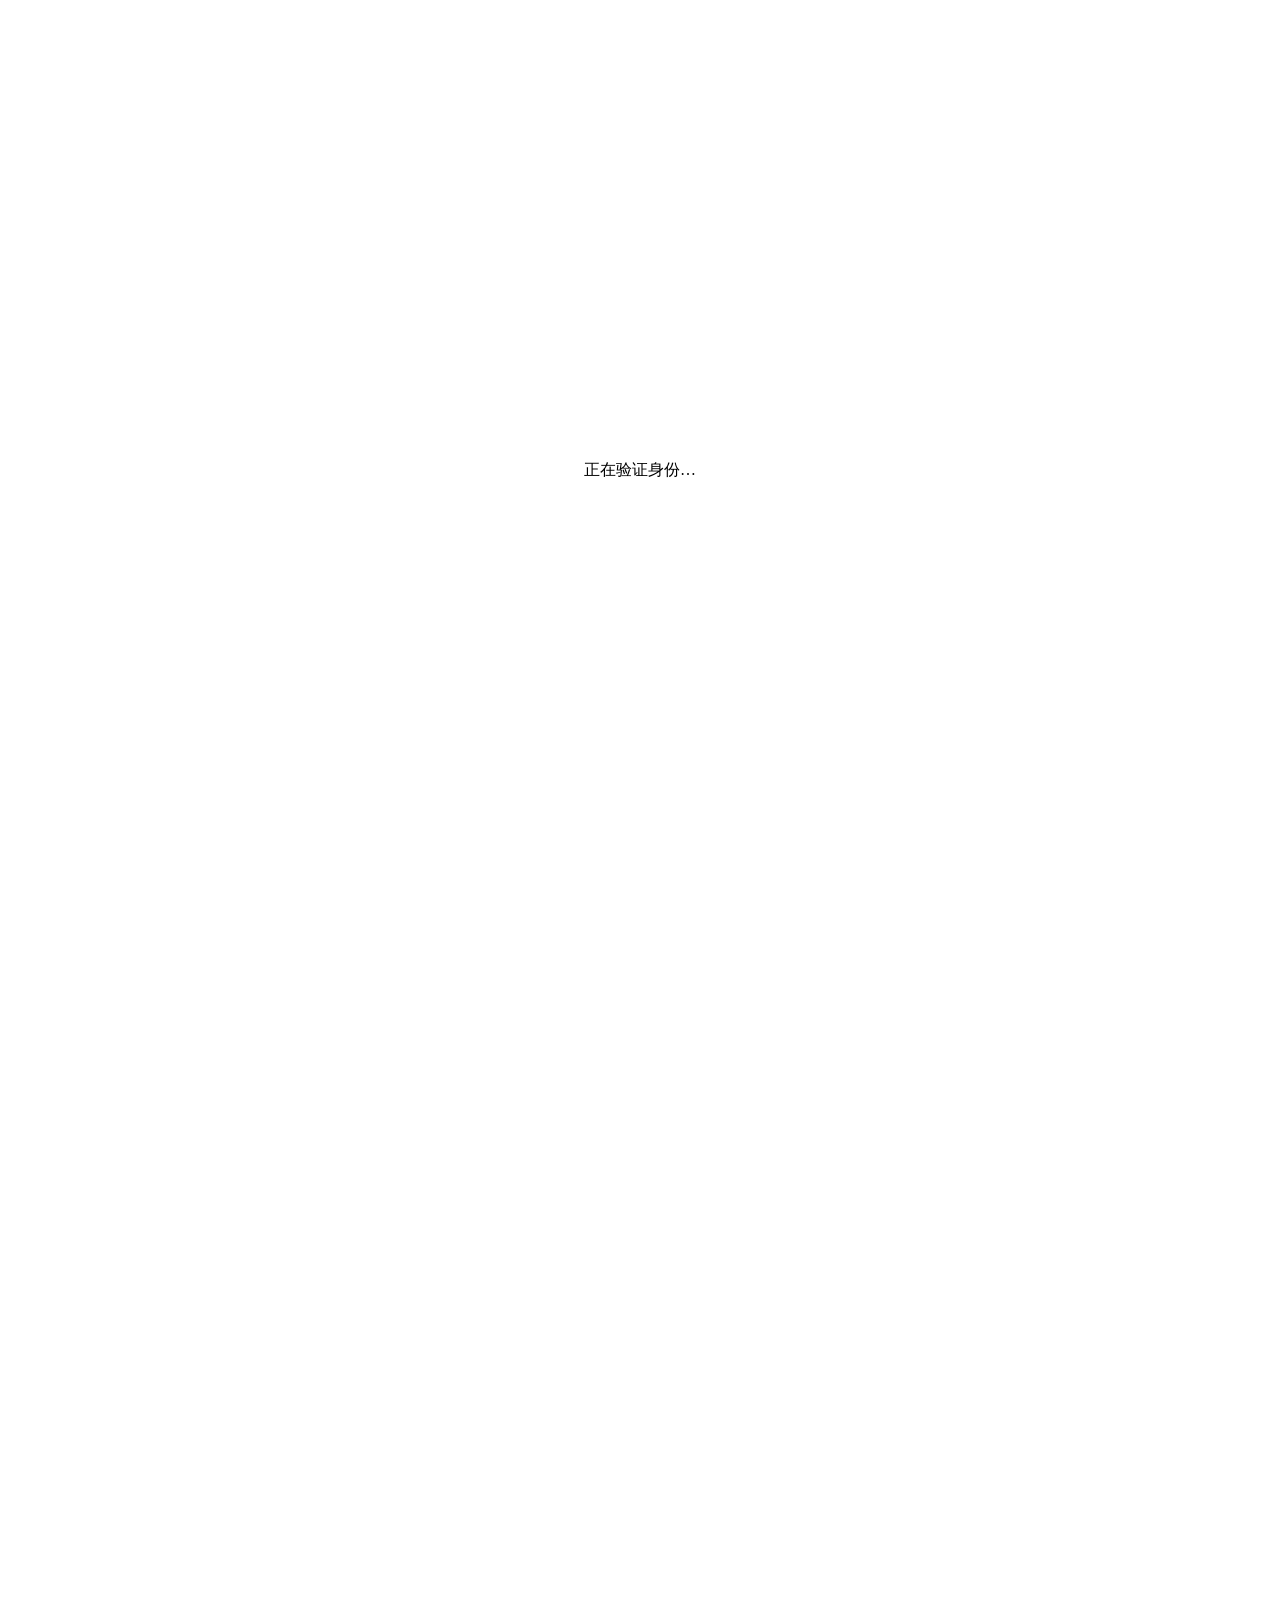
==== commit a95108f1: "feat: 新增SSL证书管理与ACME自动续签，规则改为下拉引用证书" ====
--- a/internal/web/static/index.html
+++ b/internal/web/static/index.html
@@ -74,6 +74,10 @@
       <a href="#" class="sidebar__link" @click.prevent="showCodesModal()">
         <i class="bi bi-key sidebar__link-icon"></i>
         <span class="sidebar__link-text" x-text="t('我的访问码','My Access Codes')"></span>
+      </a>
+      <a href="#" class="sidebar__link" @click.prevent="showCertsModal()">
+        <i class="bi bi-shield-check sidebar__link-icon"></i>
+        <span class="sidebar__link-text" x-text="t('证书管理','Certificates')"></span>
       </a>
       <a href="#" class="sidebar__link" style="display:none" x-show="isAdmin" @click.prevent="showUsersModal()">
         <i class="bi bi-people sidebar__link-icon"></i>
@@ -244,6 +248,12 @@
                     <td class="font-monospace small" x-text="(r.listen_addr||'0.0.0.0')+':'+r.listen_port"></td>
                     <td>
                       <span class="badge text-bg-secondary rounded-pill" x-text="(r.protocol||'tcp').toUpperCase()"></span>
+                      <!-- NetherNet 标识：这类规则的数据面走 WebRTC 多路复用，玩家看到的
+                           端口是信令端口，与普通 UDP 转发规则排查路径不同。 -->
+                      <span class="badge text-bg-info rounded-pill ms-1" style="display:none"
+                            x-show="r.nethernet"
+                            :title="t('NetherNet（WebRTC）代理：HTTP/HTTPS 信令 + UDP 数据面多路复用','NetherNet (WebRTC) proxy: HTTP/HTTPS signaling + UDP data-plane multiplexing')"
+                            x-text="t('NetherNet','NetherNet')"></span>
                     </td>
                     <td class="font-monospace small" x-text="r.target_addr+':'+r.target_port"></td>
                     <td>
@@ -354,7 +364,8 @@
           <div class="col-md-4">
             <label class="form-label"><span x-text="t('监听端口','Listen Port')"></span> <span class="text-danger">*</span></label>
             <div class="input-group">
-              <input class="form-control" type="number" min="1" max="65535" x-model.number="form.listen_port" placeholder="8080"/>
+              <input class="form-control" type="number" min="1" max="65535" x-model.number="form.listen_port" placeholder="8080"
+                     @input="portHint=''; portAvailable=false; checkedPort=null"/>
               <button class="btn btn-outline-secondary" type="button" @click="randomPort()" :disabled="portBusy"
                       :title="t('在配额区间内随机挑一个可用端口','Pick a random free port in your range')">
                 <i class="bi bi-dice-3"></i>
@@ -434,6 +445,119 @@
             <div class="form-check form-switch">
               <input class="form-check-input" type="checkbox" x-model="form.proxy_protocol" id="chkProxyProto"/>
               <label class="form-check-label" for="chkProxyProto" :title="t('向目标服务器注入 PROXY Protocol v2 头以透传客户端真实 IP，需后端支持该协议，否则会把头当作应用数据','Prepends a PROXY Protocol v2 header carrying the real client IP toward the target. The backend must support it, otherwise the header is treated as payload')" x-text="t('启用真实IP透传','Real IP Passthrough (PROXY v2)')"></label>
+            </div>
+          </div>
+
+          <!-- NetherNet 模式（仅在透明代理模式下显示） -->
+          <div class="col-12" style="display:none" x-show="form.mode==='transparent'">
+            <div class="form-check form-switch">
+              <input class="form-check-input" type="checkbox" x-model="form.nethernet" id="chkNetherNet"/>
+              <label class="form-check-label" for="chkNetherNet">
+                <span x-text="t('启用 NetherNet 模式','Enable NetherNet Mode')"></span>
+                <small class="text-muted ms-1" x-text="t('(Minecraft 基岩版 1.20.60+ 新网络协议)','(Minecraft Bedrock 1.20.60+ new protocol)')"></small>
+              </label>
+            </div>
+            <div class="form-text" x-text="t('启用后支持 HTTP/HTTPS 双协议信令，自动处理 SDP 重写与 UDP 多路复用；后端零插件看到玩家真实 IP。iOS 玩家需要 HTTPS。','Enables HTTP/HTTPS dual-protocol signaling with automatic SDP rewrite and UDP multiplexing; the backend still sees real player IPs with no plugins. iOS requires HTTPS.')"></div>
+          </div>
+
+          <!-- NetherNet TLS 配置（NetherNet 开关打开才显示）。用 x-show 而非
+               x-if：这些字段必须始终存在于表单里，否则关掉再打开 NetherNet 时
+               Alpine 会重建节点、丢掉用户已填的证书路径。 -->
+          <div class="col-12" style="display:none" x-show="form.mode==='transparent' && form.nethernet">
+            <div class="card bg-light">
+              <div class="card-body py-2">
+                <h6 class="card-title mb-2" x-text="t('NetherNet TLS 配置','NetherNet TLS Configuration')"></h6>
+
+                <div class="row g-2">
+                  <div class="col-12">
+                    <div class="form-check form-switch">
+                      <input class="form-check-input" type="checkbox" x-model="form.nethernet_tls_enabled" id="chkNetherNetTLS"/>
+                      <label class="form-check-label" for="chkNetherNetTLS" x-text="t('启用 TLS（iOS 必需）','Enable TLS (Required for iOS)')"></label>
+                    </div>
+                    <div class="form-text" x-text="t('安卓玩家可用明文 HTTP；iOS 玩家必须 HTTPS。','Android players can use plain HTTP; iOS requires HTTPS.')"></div>
+                  </div>
+
+                  <div class="col-12" style="display:none" x-show="form.nethernet_tls_enabled">
+                    <div class="form-check">
+                      <input class="form-check-input" type="checkbox" x-model="form.nethernet_tls_dual" id="chkNetherNetDual"/>
+                      <label class="form-check-label" for="chkNetherNetDual">
+                        <span x-text="t('双模式（同端口同时支持 HTTP + HTTPS）','Dual Mode (HTTP + HTTPS on same port)')"></span>
+                      </label>
+                    </div>
+                    <div class="form-text" x-text="t('推荐开启：安卓使用 HTTP，iOS 使用 HTTPS，无需分端口','Recommended: Android uses HTTP, iOS uses HTTPS, no separate ports')"></div>
+                  </div>
+
+                  <!-- 证书来源：优先从「证书管理」下拉框选择（支持跨规则复用与 ACME 自动续签热重载），
+                       同時兼容手动直接粘贴 PEM。 -->
+                  <div class="col-12" style="display:none" x-show="form.nethernet_tls_enabled">
+                    <div class="d-flex justify-content-between align-items-center mb-1">
+                      <label class="form-label mb-0">
+                        <span x-text="t('SSL 证书','SSL Certificate')"></span>
+                        <span class="text-danger">*</span>
+                      </label>
+                      <div class="btn-group btn-group-sm" role="group">
+                        <button type="button" class="btn btn-xs"
+                                :class="form.nethernet_cert_mode !== 'paste' ? 'btn-primary' : 'btn-outline-secondary'"
+                                @click="form.nethernet_cert_mode = 'select'"
+                                x-text="t('从证书管理选择','Select Managed Cert')"></button>
+                        <button type="button" class="btn btn-xs"
+                                :class="form.nethernet_cert_mode === 'paste' ? 'btn-primary' : 'btn-outline-secondary'"
+                                @click="form.nethernet_cert_mode = 'paste'"
+                                x-text="t('手动粘贴 PEM','Paste PEM Manually')"></button>
+                      </div>
+                    </div>
+
+                    <!-- 模式 1：从证书管理下拉选择 -->
+                    <div x-show="form.nethernet_cert_mode !== 'paste'">
+                      <div class="input-group">
+                        <select class="form-select" x-model="form.nethernet_cert_id">
+                          <option value="" x-text="t('-- 请选择已上传或自动签发的证书 --','-- Select a managed certificate --')"></option>
+                          <template x-for="c in certOptionsForRule()" :key="c.id">
+                            <option :value="c.id" :selected="c.id === form.nethernet_cert_id"
+                                    x-text="formatCertOptionLabel(c)"></option>
+                          </template>
+                        </select>
+                        <button class="btn btn-outline-primary" type="button" @click="openCertsFromRule()"
+                                :title="t('打开证书管理上传或申请新证书','Open Certificate Manager')">
+                          <i class="bi bi-shield-plus me-1"></i><span x-text="t('证书管理','Manage')"></span>
+                        </button>
+                      </div>
+                      <div class="form-text text-warning" x-show="certOptionsForRule().length === 0" x-cloak
+                           x-text="t('当前还没有可用证书，请先点击右侧「证书管理」上传证书或配置 ACME 自动续签。','No certificates found. Click Manage to upload or issue an ACME certificate first.')"></div>
+                      <div class="form-text" x-show="certOptionsForRule().length > 0"
+                           x-text="t('使用证书管理中的证书：当证书自动续签或更新后，所有关联规则将自动零中断热生效。','Managed certificates hot-reload automatically across all linked rules upon renewal.')"></div>
+                    </div>
+
+                    <!-- 模式 2：兼容手动直接粘贴 PEM -->
+                    <div class="row g-2 mt-1" style="display:none" x-show="form.nethernet_cert_mode === 'paste'">
+                      <div class="col-12">
+                        <label class="form-label small mb-1">
+                          <span x-text="t('证书内容（PEM）','Certificate (PEM)')"></span>
+                          <span class="text-danger">*</span>
+                        </label>
+                        <textarea class="form-control font-monospace" rows="3" x-model="form.nethernet_cert_pem"
+                                  :placeholder="t('-----BEGIN CERTIFICATE-----&#10;...&#10;-----END CERTIFICATE-----','-----BEGIN CERTIFICATE-----&#10;...&#10;-----END CERTIFICATE-----')"></textarea>
+                      </div>
+                      <div class="col-12">
+                        <label class="form-label small mb-1">
+                          <span x-text="t('私钥内容（PEM）','Private Key (PEM)')"></span>
+                          <span class="text-danger">*</span>
+                        </label>
+                        <textarea class="form-control font-monospace" rows="3" x-model="form.nethernet_key_pem"
+                                  :placeholder="t('-----BEGIN PRIVATE KEY-----&#10;...&#10;-----END PRIVATE KEY-----','-----BEGIN PRIVATE KEY-----&#10;...&#10;-----END PRIVATE KEY-----')"></textarea>
+                      </div>
+                    </div>
+                  </div>
+
+                  <div class="col-md-6" style="display:none" x-show="form.nethernet_tls_enabled">
+                    <label class="form-label" x-text="t('UDP 数据端口','UDP Data Port')"></label>
+                    <input class="form-control" type="number" min="1" max="65535"
+                           x-model.number="form.nethernet_data_port"
+                           :placeholder="t('默认为信令端口+1','Defaults to signal port + 1')"/>
+                    <div class="form-text" x-text="t('WebRTC 数据传输端口（留空自动使用监听端口+1）','WebRTC data port (auto: listen port + 1)')"></div>
+                  </div>
+                </div>
+              </div>
             </div>
           </div>
         </div>
@@ -1233,6 +1357,235 @@
 </div>
 
 <!-- ============================================================
+     Certificates Modal（SSL 证书管理与 ACME 自动续签）
+     ============================================================ -->
+<div class="modal fade" id="certsModal" tabindex="-1" aria-labelledby="certsModalLabel">
+  <div class="modal-dialog modal-xl modal-dialog-scrollable">
+    <div class="modal-content">
+      <div class="modal-header">
+        <h5 class="modal-title" id="certsModalLabel">
+          <i class="bi bi-shield-check me-2"></i><span x-text="t('SSL 证书管理与自动续签','SSL Certificates & Auto-Renewal')"></span>
+        </h5>
+        <button type="button" class="btn-close" data-bs-dismiss="modal"></button>
+      </div>
+      <div class="modal-body">
+        <div class="form-text mb-3" x-text="t('集中管理 SSL/TLS 证书：可手动上传 PEM 证书，或通过 Let\u2019s Encrypt (ACME) 自动申请并开启到期自动续签。在转发规则中直接通过下拉框选用，证书续签后所有关联规则零中断自动热生效。','Centrally manage SSL/TLS certificates: upload PEM files manually or automatically issue and renew via Let\u2019s Encrypt (ACME). Select them directly from the rule dropdown for zero-downtime hot reload.')"></div>
+
+        <!-- 错误提示 -->
+        <div class="alert alert-danger py-2 small mb-3" x-show="certError" x-text="certError"></div>
+
+        <!-- 添加/申请切换卡片 -->
+        <div class="card mb-3">
+          <div class="card-header py-2 d-flex justify-content-between align-items-center">
+            <ul class="nav nav-pills card-header-pills">
+              <li class="nav-item">
+                <a class="nav-link py-1 px-3 small" href="#" :class="certTab === 'upload' ? 'active' : ''"
+                   @click.prevent="certTab = 'upload'; resetCertForm()">
+                  <i class="bi bi-upload me-1"></i><span x-text="certForm.id ? t('更新上传证书','Update Certificate') : t('手动上传证书','Upload Certificate')"></span>
+                </a>
+              </li>
+              <li class="nav-item">
+                <a class="nav-link py-1 px-3 small" href="#" :class="certTab === 'acme' ? 'active' : ''"
+                   @click.prevent="certTab = 'acme'; resetCertForm()">
+                  <i class="bi bi-magic me-1"></i><span x-text="t('ACME 自动申请与续签','ACME Auto Issue & Renew')"></span>
+                </a>
+              </li>
+            </ul>
+            <button type="button" class="btn btn-xs btn-outline-secondary" x-show="certForm.id"
+                    @click="resetCertForm()" x-text="t('取消编辑','Cancel Edit')"></button>
+          </div>
+          <div class="card-body py-3">
+            <!-- Tab 1: 手动上传 PEM 证书 -->
+            <form x-show="certTab === 'upload'" @submit.prevent="submitUploadCert()">
+              <div class="row g-2">
+                <div class="col-md-6">
+                  <label class="form-label small mb-1"><span x-text="t('证书名称','Certificate Name')"></span> <span class="text-danger">*</span></label>
+                  <input class="form-control form-control-sm" x-model="certForm.name" :placeholder="t('如：mc.example.com 证书','e.g. mc.example.com cert')"/>
+                </div>
+                <div class="col-md-6" style="display:none" x-show="isAdmin">
+                  <label class="form-label small mb-1" x-text="t('归属用户（留空为全局共享）','Owner (empty = shared)')"></label>
+                  <select class="form-select form-select-sm" x-model="certForm.user_id">
+                    <option value="" x-text="t('全局共享 / 管理员','Shared / Admin')"></option>
+                    <template x-for="u in users" :key="u.id">
+                      <option :value="u.id" x-text="u.username"></option>
+                    </template>
+                  </select>
+                </div>
+                <div class="col-md-6">
+                  <div class="d-flex justify-content-between align-items-center mb-1">
+                    <label class="form-label small mb-0"><span x-text="t('证书内容 (Fullchain PEM)','Certificate (Fullchain PEM)')"></span> <span class="text-danger">*</span></label>
+                    <label class="btn btn-xs btn-outline-secondary mb-0">
+                      <i class="bi bi-folder2-open me-1"></i><span x-text="t('从文件导入','Import File')"></span>
+                      <input type="file" accept=".pem,.crt,.cer,.txt" class="d-none" @change="readCertFile($event, 'cert_pem')"/>
+                    </label>
+                  </div>
+                  <textarea class="form-control form-control-sm font-monospace" rows="4" x-model="certForm.cert_pem"
+                            placeholder="-----BEGIN CERTIFICATE-----&#10;...&#10;-----END CERTIFICATE-----"></textarea>
+                </div>
+                <div class="col-md-6">
+                  <div class="d-flex justify-content-between align-items-center mb-1">
+                    <label class="form-label small mb-0"><span x-text="t('私钥内容 (Private Key PEM)','Private Key (PEM)')"></span> <span class="text-danger">*</span></label>
+                    <label class="btn btn-xs btn-outline-secondary mb-0">
+                      <i class="bi bi-folder2-open me-1"></i><span x-text="t('从文件导入','Import File')"></span>
+                      <input type="file" accept=".key,.pem,.txt" class="d-none" @change="readCertFile($event, 'key_pem')"/>
+                    </label>
+                  </div>
+                  <textarea class="form-control form-control-sm font-monospace" rows="4" x-model="certForm.key_pem"
+                            placeholder="-----BEGIN PRIVATE KEY-----&#10;...&#10;-----END PRIVATE KEY-----"></textarea>
+                </div>
+                <div class="col-12 text-end">
+                  <button type="submit" class="btn btn-primary btn-sm px-4" :disabled="certBusy">
+                    <span x-show="certBusy" class="spinner-border spinner-border-sm me-1"></span>
+                    <span x-text="certForm.id ? t('保存证书更新','Save Update') : t('上传并保存证书','Upload & Save')"></span>
+                  </button>
+                </div>
+              </div>
+            </form>
+            <!-- Tab 2: ACME 自动申请与续签 -->
+            <form style="display:none" x-show="certTab === 'acme'" @submit.prevent="submitACMECert()">
+              <div class="row g-2">
+                <div class="col-md-4">
+                  <label class="form-label small mb-1"><span x-text="t('证书名称','Certificate Name')"></span> <span class="text-danger">*</span></label>
+                  <input class="form-control form-control-sm" x-model="certForm.name" :placeholder="t('如：泛域名自动续签','e.g. wildcard auto-renew')"/>
+                </div>
+                <div class="col-md-4">
+                  <label class="form-label small mb-1"><span x-text="t('申请域名（支持泛域名，多个用逗号分隔）','Domains (comma separated, wildcard ok)')"></span> <span class="text-danger">*</span></label>
+                  <input class="form-control form-control-sm font-monospace" x-model="certForm.domains" placeholder="mc.example.com, *.mc.example.com"/>
+                </div>
+                <div class="col-md-4">
+                  <label class="form-label small mb-1"><span x-text="t('通知邮箱 (ACME 注册)','Email (for ACME account)')"></span> <span class="text-danger">*</span></label>
+                  <input class="form-control form-control-sm" type="email" x-model="certForm.email" placeholder="admin@example.com"/>
+                </div>
+
+                <div class="col-md-4">
+                  <label class="form-label small mb-1"><span x-text="t('验证方式','Validation Provider')"></span> <span class="text-danger">*</span></label>
+                  <select class="form-select form-select-sm" x-model="certForm.provider">
+                    <option value="cloudflare" x-text="t('Cloudflare DNS-01（推荐 · 免端口）','Cloudflare DNS-01 (Recommended)')"></option>
+                    <option value="aliyun" x-text="t('阿里云 DNS-01（免端口）','Aliyun DNS-01')"></option>
+                    <option value="dnspod" x-text="t('腾讯云 DNSPod DNS-01（免端口）','Tencent DNSPod DNS-01')"></option>
+                    <option value="http01" x-text="t('HTTP-01（需中转机 80 端口公网可达）','HTTP-01 (Requires Port 80)')"></option>
+                  </select>
+                </div>
+
+                <!-- Cloudflare API Token -->
+                <div class="col-md-8" x-show="certForm.provider === 'cloudflare'">
+                  <label class="form-label small mb-1"><span x-text="t('Cloudflare API Token（需具备 Zone.DNS 编辑权限）','Cloudflare API Token (Zone.DNS Edit)')"></span> <span class="text-danger">*</span></label>
+                  <input class="form-control form-control-sm font-monospace" type="password" x-model="certForm.cf_token" placeholder="粘贴 Cloudflare API Token"/>
+                </div>
+
+                <!-- 阿里云 AccessKey -->
+                <div class="col-md-4" style="display:none" x-show="certForm.provider === 'aliyun'">
+                  <label class="form-label small mb-1">AccessKey ID <span class="text-danger">*</span></label>
+                  <input class="form-control form-control-sm font-monospace" x-model="certForm.ali_ak"/>
+                </div>
+                <div class="col-md-4" style="display:none" x-show="certForm.provider === 'aliyun'">
+                  <label class="form-label small mb-1">AccessKey Secret <span class="text-danger">*</span></label>
+                  <input class="form-control form-control-sm font-monospace" type="password" x-model="certForm.ali_sk"/>
+                </div>
+
+                <!-- 腾讯云 SecretId / SecretKey -->
+                <div class="col-md-4" style="display:none" x-show="certForm.provider === 'dnspod'">
+                  <label class="form-label small mb-1">SecretId <span class="text-danger">*</span></label>
+                  <input class="form-control form-control-sm font-monospace" x-model="certForm.tc_id"/>
+                </div>
+                <div class="col-md-4" style="display:none" x-show="certForm.provider === 'dnspod'">
+                  <label class="form-label small mb-1">SecretKey <span class="text-danger">*</span></label>
+                  <input class="form-control form-control-sm font-monospace" type="password" x-model="certForm.tc_key"/>
+                </div>
+
+                <div class="col-12 d-flex justify-content-between align-items-center mt-2">
+                  <div class="form-check form-switch mb-0">
+                    <input class="form-check-input" type="checkbox" id="chkCertAutoRenew" x-model="certForm.auto_renew"/>
+                    <label class="form-check-label small" for="chkCertAutoRenew"
+                           x-text="t('开启到期自动续签（剩余有效期 ≤ 30 天时后台自动续期并热重载）','Enable Auto-Renewal (renews automatically when ≤ 30 days left)')"></label>
+                  </div>
+                  <button type="submit" class="btn btn-success btn-sm px-4" :disabled="certBusy">
+                    <span x-show="certBusy" class="spinner-border spinner-border-sm me-1"></span>
+                    <span x-text="certBusy ? t('正在验证域名并签发证书…','Validating & Issuing…') : t('立即申请并保存','Issue & Save')"></span>
+                  </button>
+                </div>
+              </div>
+            </form>
+          </div>
+        </div>
+        <!-- 证书列表表格 -->
+        <div class="table-responsive">
+          <table class="table table-sm table-hover align-middle">
+            <thead>
+              <tr>
+                <th x-text="t('名称','Name')"></th>
+                <th style="display:none" x-show="isAdmin" x-text="t('归属','Owner')"></th>
+                <th x-text="t('绑定域名','Domains')"></th>
+                <th x-text="t('类型','Source')"></th>
+                <th x-text="t('颁发机构','Issuer')"></th>
+                <th x-text="t('有效期与状态','Validity & Status')"></th>
+                <th x-text="t('自动续签','Auto-Renew')"></th>
+                <th x-text="t('关联规则','Used By')"></th>
+                <th></th>
+              </tr>
+            </thead>
+            <tbody>
+              <template x-for="c in certificates" :key="c.id">
+                <tr>
+                  <td class="small fw-semibold" x-text="c.name"></td>
+                  <td class="small" style="display:none" x-show="isAdmin" x-text="c.user_name || (c.user_id ? c.user_id : t('共享','Shared'))"></td>
+                  <td class="small font-monospace" x-text="(c.domains || []).join(', ') || c.subject_cn || '-'"></td>
+                  <td>
+                    <span class="badge" :class="c.source_type === 'acme' ? 'text-bg-info' : 'text-bg-secondary'"
+                          x-text="c.source_type === 'acme' ? ('ACME · ' + (c.provider || '')) : t('手动上传','Manual')"></span>
+                  </td>
+                  <td class="small text-muted" x-text="c.issuer || '-'"></td>
+                  <td>
+                    <span class="badge" :class="certStatusBadgeClass(c)" x-text="certStatusText(c)"></span>
+                    <div class="small text-muted" style="font-size:0.75rem" x-text="fmtCertDate(c.not_after)"></div>
+                    <div class="small text-danger" style="font-size:0.75rem" x-show="c.last_error" x-text="c.last_error"></div>
+                  </td>
+                  <td>
+                    <template x-if="c.source_type === 'acme'">
+                      <div class="form-check form-switch mb-0">
+                        <input class="form-check-input" type="checkbox" :checked="c.auto_renew" @change="toggleCertAutoRenew(c)"/>
+                      </div>
+                    </template>
+                    <template x-if="c.source_type !== 'acme'">
+                      <span class="text-muted small">-</span>
+                    </template>
+                  </td>
+                  <td>
+                    <span class="badge rounded-pill" :class="c.used_count > 0 ? 'text-bg-primary' : 'text-bg-light text-muted'"
+                          x-text="(c.used_count || 0) + ' ' + t('条','rules')"></span>
+                  </td>
+                  <td class="text-end">
+                    <div class="btn-group btn-group-sm">
+                      <button class="btn btn-xs btn-outline-success" x-show="c.source_type === 'acme'"
+                              :disabled="certBusy" @click="renewCert(c)" :title="t('立即续签','Renew Now')">
+                        <i class="bi bi-arrow-repeat"></i>
+                      </button>
+                      <button class="btn btn-xs btn-outline-secondary" @click="editCert(c)" :title="t('替换/更新证书','Replace / Edit')">
+                        <i class="bi bi-pencil"></i>
+                      </button>
+                      <button class="btn btn-xs btn-outline-danger" @click="deleteCert(c)" :title="t('删除','Delete')">
+                        <i class="bi bi-trash"></i>
+                      </button>
+                    </div>
+                  </td>
+                </tr>
+              </template>
+              <tr x-show="certificates.length === 0">
+                <td colspan="9" class="text-center text-muted py-3 small"
+                    x-text="t('暂无 SSL 证书，请在上方手动上传或通过 ACME 自动申请。','No SSL certificates yet. Upload one manually or issue via ACME above.')"></td>
+              </tr>
+            </tbody>
+          </table>
+        </div>
+      </div>
+    </div>
+  </div>
+</div>
+
+
+
+
+<!-- ============================================================
      Groups Modal（配额载体；全局设置为天花板）
      ============================================================ -->
 <div class="modal fade" id="groupsModal" tabindex="-1" aria-labelledby="groupsModalLabel">
@@ -1865,13 +2218,27 @@
 	    portBusy: false,
 	    portHint: '',
 	    portAvailable: false,
+	    checkedPort: null,
 	    pwForm: { old_password:'', new_password:'' },
 	    pwSaving: false,
 	    _usersModal: null,
 	    _codesModal: null,
+	    _certsModal: null,
 	    _groupsModal: null,
 	    _settingsModal: null,
 	    _accountModal: null,
+
+	    // SSL 证书管理与 ACME 自动续签
+	    certificates: [],
+	    certTab: 'upload',
+	    certBusy: false,
+	    certError: '',
+	    certForm: {
+	      id: '', name: '', user_id: '', cert_pem: '', key_pem: '',
+	      domains: '', email: '', provider: 'cloudflare',
+	      cf_token: '', ali_ak: '', ali_sk: '', tc_id: '', tc_key: '',
+	      auto_renew: true
+	    },
 
     get filteredRules() {
       const q = this.search.trim().toLowerCase()
@@ -1904,6 +2271,7 @@
       this._aclModal = new bootstrap.Modal(document.getElementById('aclModal'))
       this._usersModal = new bootstrap.Modal(document.getElementById('usersModal'))
       this._codesModal = new bootstrap.Modal(document.getElementById('codesModal'))
+      this._certsModal = new bootstrap.Modal(document.getElementById('certsModal'))
       this._groupsModal = new bootstrap.Modal(document.getElementById('groupsModal'))
       this._settingsModal = new bootstrap.Modal(document.getElementById('settingsModal'))
       this._smtpModal = new bootstrap.Modal(document.getElementById('smtpModal'))
@@ -2189,6 +2557,263 @@
       })
     },
 
+
+    // --- SSL 证书管理与 ACME 自动续签 ---
+
+    showCertsModal() {
+      this.certError = ''
+      this.resetCertForm()
+      if (this.isAdmin && this.users.length === 0) this.loadUsers()
+      this.loadCertificates()
+      this._certsModal.show()
+    },
+
+    openCertsFromRule() {
+      if (this._ruleModal) this._ruleModal.hide()
+      window.setTimeout(() => this.showCertsModal(), 200)
+    },
+
+    resetCertForm() {
+      this.certError = ''
+      this.certForm = {
+        id: '', name: '', user_id: this.isAdmin ? '' : this.me.id,
+        cert_pem: '', key_pem: '',
+        domains: '', email: this.me.email || '', provider: 'cloudflare',
+        cf_token: '', ali_ak: '', ali_sk: '', tc_id: '', tc_key: '',
+        auto_renew: true
+      }
+    },
+
+    async loadCertificates() {
+      try {
+        const res = await fetch('/api/certificates')
+        const d = await res.json()
+        if (d.success) this.certificates = d.data || []
+      } catch { /* 静默 */ }
+    },
+
+    certOptionsForRule() {
+      if (!this.isAdmin) return this.certificates
+      const ownerId = this.form.user_id || ''
+      if (!ownerId) return this.certificates
+      return this.certificates.filter(c => !c.user_id || c.user_id === ownerId)
+    },
+
+    certDaysLeft(c) {
+      if (!c || !c.not_after) return null
+      const ms = new Date(c.not_after).getTime() - Date.now()
+      return Math.ceil(ms / (1000 * 60 * 60 * 24))
+    },
+
+    formatCertOptionLabel(c) {
+      const domains = (c.domains && c.domains.length) ? c.domains.join(', ') : (c.subject_cn || '-')
+      const days = this.certDaysLeft(c)
+      const dayStr = days === null ? '' : (days <= 0 ? _t(' · 已过期', ' · Expired') : _t(' · 剩余 ' + days + ' 天', ' · ' + days + 'd left'))
+      return c.name + ' [' + domains + ']' + dayStr
+    },
+
+    certStatusBadgeClass(c) {
+      const days = this.certDaysLeft(c)
+      if (days === null) return 'text-bg-secondary'
+      if (days <= 0) return 'text-bg-danger'
+      if (days <= 30) return 'text-bg-warning'
+      return 'text-bg-success'
+    },
+
+    certStatusText(c) {
+      const days = this.certDaysLeft(c)
+      if (days === null) return _t('未知', 'Unknown')
+      if (days <= 0) return _t('已过期', 'Expired')
+      if (days <= 30) return _t('即将到期 (剩 ' + days + ' 天)', 'Expiring (' + days + 'd)')
+      return _t('有效 (剩 ' + days + ' 天)', 'Valid (' + days + 'd)')
+    },
+
+    fmtCertDate(iso) {
+      if (!iso) return ''
+      const d = new Date(iso)
+      if (isNaN(d.getTime()) || d.getFullYear() <= 1970) return ''
+      return _t('到期: ', 'Expires: ') + d.toISOString().slice(0, 10)
+    },
+
+    readCertFile(ev, field) {
+      const file = ev.target.files && ev.target.files[0]
+      if (!file) return
+      const reader = new FileReader()
+      reader.onload = (e) => {
+        this.certForm[field] = String(e.target.result || '').trim()
+      }
+      reader.readAsText(file)
+      ev.target.value = ''
+    },
+
+    async submitUploadCert() {
+      this.certError = ''
+      if (!this.certForm.name.trim()) {
+        this.certError = _t('请填写证书名称', 'Certificate name is required')
+        return
+      }
+      if (!this.certForm.cert_pem.trim() || !this.certForm.key_pem.trim()) {
+        this.certError = _t('请粘贴或导入证书内容 (PEM) 与私钥内容 (PEM)', 'Both certificate PEM and private key PEM are required')
+        return
+      }
+      this.certBusy = true
+      try {
+        const isEdit = !!this.certForm.id
+        const url = isEdit ? '/api/certificates/' + this.certForm.id : '/api/certificates'
+        const method = isEdit ? 'PUT' : 'POST'
+        const payload = isEdit
+          ? { name: this.certForm.name.trim(), cert_pem: this.certForm.cert_pem.trim(), key_pem: this.certForm.key_pem.trim() }
+          : { name: this.certForm.name.trim(), user_id: this.certForm.user_id || '', cert_pem: this.certForm.cert_pem.trim(), key_pem: this.certForm.key_pem.trim() }
+        const res = await fetch(url, {
+          method,
+          headers: { 'Content-Type': 'application/json' },
+          body: JSON.stringify(payload)
+        })
+        const d = await res.json()
+        if (d.success) {
+          showToast('success', d.message || _t('证书已保存', 'Certificate saved'))
+          this.resetCertForm()
+          await this.loadCertificates()
+        } else {
+          this.certError = d.message || _t('保存证书失败', 'Failed to save certificate')
+        }
+      } catch (e) {
+        this.certError = _t('网络错误: ', 'Network error: ') + e.message
+      } finally {
+        this.certBusy = false
+      }
+    },
+
+    async submitACMECert() {
+      this.certError = ''
+      if (!this.certForm.name.trim()) {
+        this.certError = _t('请填写证书名称', 'Certificate name is required')
+        return
+      }
+      const domains = (this.certForm.domains || '').split(/[,;\s]+/).map(s => s.trim()).filter(Boolean)
+      if (domains.length === 0) {
+        this.certError = _t('请填写至少一个域名', 'At least one domain is required')
+        return
+      }
+      if (!this.certForm.email.trim()) {
+        this.certError = _t('请填写通知邮箱', 'Email is required')
+        return
+      }
+      const creds = {}
+      if (this.certForm.provider === 'cloudflare') {
+        creds.api_token = this.certForm.cf_token.trim()
+      } else if (this.certForm.provider === 'aliyun') {
+        creds.access_key_id = this.certForm.ali_ak.trim()
+        creds.access_key_secret = this.certForm.ali_sk.trim()
+      } else if (this.certForm.provider === 'dnspod') {
+        creds.secret_id = this.certForm.tc_id.trim()
+        creds.secret_key = this.certForm.tc_key.trim()
+      }
+      this.certBusy = true
+      try {
+        const res = await fetch('/api/certificates/acme', {
+          method: 'POST',
+          headers: { 'Content-Type': 'application/json' },
+          body: JSON.stringify({
+            name: this.certForm.name.trim(),
+            user_id: this.certForm.user_id || '',
+            domains,
+            email: this.certForm.email.trim(),
+            provider: this.certForm.provider,
+            credentials: creds,
+            auto_renew: !!this.certForm.auto_renew
+          })
+        })
+        const d = await res.json()
+        if (d.success) {
+          showToast('success', d.message || _t('证书申请并保存成功', 'Certificate issued and saved'))
+          this.resetCertForm()
+          await this.loadCertificates()
+        } else {
+          this.certError = d.message || _t('ACME 申请失败', 'ACME issuance failed')
+        }
+      } catch (e) {
+        this.certError = _t('网络错误: ', 'Network error: ') + e.message
+      } finally {
+        this.certBusy = false
+      }
+    },
+
+    async renewCert(c) {
+      this.certError = ''
+      this.certBusy = true
+      try {
+        const res = await fetch('/api/certificates/' + c.id + '/renew', { method: 'POST' })
+        const d = await res.json()
+        if (d.success) {
+          showToast('success', d.message || _t('证书续签成功', 'Certificate renewed'))
+          await this.loadCertificates()
+        } else {
+          this.certError = d.message || _t('续签失败', 'Renewal failed')
+        }
+      } catch (e) {
+        this.certError = _t('网络错误: ', 'Network error: ') + e.message
+      } finally {
+        this.certBusy = false
+      }
+    },
+
+    async toggleCertAutoRenew(c) {
+      try {
+        const res = await fetch('/api/certificates/' + c.id, {
+          method: 'PUT',
+          headers: { 'Content-Type': 'application/json' },
+          body: JSON.stringify({ auto_renew: !c.auto_renew })
+        })
+        const d = await res.json()
+        if (d.success) {
+          c.auto_renew = !c.auto_renew
+          showToast('success', d.message || _t('已更新自动续签状态', 'Auto-renew updated'))
+        } else {
+          showToast('danger', d.message || _t('更新失败', 'Update failed'))
+          await this.loadCertificates()
+        }
+      } catch (e) {
+        showToast('danger', _t('网络错误: ', 'Network error: ') + e.message)
+      }
+    },
+
+    editCert(c) {
+      this.certTab = 'upload'
+      this.certError = ''
+      this.certForm = {
+        id: c.id,
+        name: c.name || '',
+        user_id: c.user_id || '',
+        cert_pem: c.cert_pem || '',
+        key_pem: '',
+        domains: (c.domains || []).join(', '),
+        email: c.email || '',
+        provider: c.provider || 'cloudflare',
+        cf_token: '', ali_ak: '', ali_sk: '', tc_id: '', tc_key: '',
+        auto_renew: !!c.auto_renew
+      }
+    },
+
+    deleteCert(c) {
+      showConfirm(_t('确定删除证书「' + c.name + '」吗？', 'Delete certificate "' + c.name + '"?'), async () => {
+        try {
+          const res = await fetch('/api/certificates/' + c.id, { method: 'DELETE' })
+          const d = await res.json()
+          if (d.success) {
+            showToast('success', d.message || _t('证书已删除', 'Certificate deleted'))
+            await this.loadCertificates()
+          } else {
+            showToast('danger', d.message || _t('删除失败', 'Delete failed'))
+          }
+        } catch (e) {
+          showToast('danger', _t('网络错误: ', 'Network error: ') + e.message)
+        }
+      })
+    },
+
+
+
     // --- 访问码（自助；管理员可代管他人）---
 
     showCodesModal(scopeUserId) {
@@ -2698,6 +3323,7 @@
         const res = await fetch('/api/ports/check?port=' + p)
         const d = await res.json()
         if (d.success && d.data) {
+          this.checkedPort = p
           this.portAvailable = !!d.data.available
           this.portHint = this.portAvailable
             ? _t('端口 ' + p + ' 可用', 'port ' + p + ' is free')
@@ -2776,16 +3402,24 @@
 
 	    showAddModal() {
 	      this.formError = ''
+	      this.portHint = ''
+	      this.portAvailable = false
+	      this.checkedPort = null
 	      this.form = this.newRuleForm()
 	      // 通用模式拦截「目标填了隧道地址」需要访问码的 tun_ip 列表做比对。
 	      if (this.isAdmin) this.loadAllCodes()
+	      this.loadCertificates()
 	      this._ruleModal.show()
 	    },
 
 	    editRule(r) {
 	      this.formError = ''
+	      this.portHint = ''
+	      this.portAvailable = false
+	      this.checkedPort = null
 	      this.form = this.editableRuleForm(r)
 	      if (this.isAdmin) this.loadAllCodes()
+	      this.loadCertificates()
 	      this._ruleModal.show()
 	    },
 
@@ -2805,10 +3439,21 @@
 	        add_firewall:false,
 	        proxy_protocol:false,
 	        transparent:false,
+	        // NetherNet 相关字段
+	        nethernet: false,
+	        nethernet_tls_enabled: false,
+	        nethernet_tls_dual: true,
+	        nethernet_cert_mode: 'select',
+	        nethernet_cert_id: '',
+	        nethernet_cert_pem: '',
+	        nethernet_key_pem: '',
+	        nethernet_data_port: null,
 	      }
 	    },
 
 	    editableRuleForm(rule = {}) {
+	      const hasCertId = !!(rule.nethernet_tls?.cert_id)
+	      const hasInlinePem = !hasCertId && !!(rule.nethernet_tls?.cert_pem)
 	      return {
 	        id: rule.id || '',
 	        mode: rule.transparent ? 'transparent' : 'general', // 存量规则按 transparent 自动归类，零迁移
@@ -2824,12 +3469,22 @@
 	        add_firewall: rule.add_firewall ?? false,
 	        proxy_protocol: rule.proxy_protocol ?? false,
 	        transparent: rule.transparent ?? false,
+	        // NetherNet 相关字段
+	        nethernet: rule.nethernet ?? false,
+	        nethernet_tls_enabled: rule.nethernet_tls?.enabled ?? false,
+	        nethernet_tls_dual: rule.nethernet_tls?.dual ?? true,
+	        nethernet_cert_mode: hasInlinePem ? 'paste' : 'select',
+	        nethernet_cert_id: rule.nethernet_tls?.cert_id ?? '',
+	        nethernet_cert_pem: rule.nethernet_tls?.cert_pem ?? '',
+	        nethernet_key_pem: rule.nethernet_tls?.key_pem ?? '',
+	        nethernet_data_port: rule.nethernet_tls?.data_port ?? null,
 	      }
 	    },
 
 	    buildRulePayload() {
 	      const transparent = this.form.mode === 'transparent'
-	      return {
+	      const nethernet = transparent && !!this.form.nethernet
+	      const payload = {
 	        name: this.form.name,
 	        listen_addr: this.form.listen_addr,
 	        listen_port: Number(this.form.listen_port),
@@ -2842,7 +3497,27 @@
 	        add_firewall: !!this.form.add_firewall,
 	        proxy_protocol: transparent ? false : !!this.form.proxy_protocol,
 	        transparent: transparent,
+	        nethernet: nethernet,
 	      }
+	      // NetherNet 配置仅在开关打开时提交；否则不提交该字段（DisallowUnknownFields
+	      // 已过时风险之外，还避免给后端塞一个半成品结构体）。
+	      if (nethernet) {
+	        const tls = {
+	          enabled: !!this.form.nethernet_tls_enabled,
+	          dual:    !!this.form.nethernet_tls_dual,
+	          data_port: this.form.nethernet_data_port ? Number(this.form.nethernet_data_port) : 0,
+	        }
+	        if (tls.enabled) {
+	          if (this.form.nethernet_cert_mode !== 'paste') {
+	            tls.cert_id = (this.form.nethernet_cert_id || '').trim()
+	          } else {
+	            tls.cert_pem = (this.form.nethernet_cert_pem || '').trim()
+	            tls.key_pem  = (this.form.nethernet_key_pem || '').trim()
+	          }
+	        }
+	        payload.nethernet_tls = tls
+	      }
+	      return payload
 	    },
 
 	    async inspectRuleFromDiagnostics(id, options = {}) {
@@ -2886,6 +3561,12 @@
       if (!this.form.listen_port) { this.formError = _t('请填写监听端口', 'Listen port is required'); return }
       if (!this.form.target_port) { this.formError = _t('请填写目标端口', 'Target port is required'); return }
 
+      // 端口占用快速前置拦截：若刚刚检测过该端口且显示被占用，直接拦截
+      if (this.checkedPort === Number(this.form.listen_port) && !this.portAvailable) {
+        this.formError = _t('监听端口 ' + this.form.listen_port + ' 已被占用，请更换端口', 'Listen port ' + this.form.listen_port + ' is already in use, please choose another port')
+        return
+      }
+
       // 通用模式拦截：目标填的是访问码隧道地址，说明用户想走隧道——那是
       // 透明模式的语义，引导切模式，而不是存一条数据面语义错误的规则。
       // 透明模式仅 UDP：TCP 无法经隧道转发，没有可以指的替代路。
@@ -2894,6 +3575,21 @@
           '该地址是访问码的隧道地址：经隧道转发的流量请改用「透明代理」模式（转发目标选访问码，仅支持 UDP）；TCP 无法经隧道转发。',
           'That address is an access-code tunnel address; switch to Transparent mode for tunnel traffic (UDP only). TCP cannot be forwarded through the tunnel.')
         return
+      }
+
+      // NetherNet 校验：开启 NetherNet 时 TLS 若启用则必须选证书或粘贴 PEM。
+      if (this.form.mode === 'transparent' && this.form.nethernet && this.form.nethernet_tls_enabled) {
+        if (this.form.nethernet_cert_mode !== 'paste') {
+          if (!this.form.nethernet_cert_id) {
+            this.formError = _t('已启用 NetherNet TLS：请在下拉框中选择证书（如尚未上传请先打开「证书管理」上传或申请）。',
+                               'NetherNet TLS is enabled: please select a certificate from the dropdown (upload or issue one in Certificate Manager first).')
+            return
+          }
+        } else if (!this.form.nethernet_cert_pem || !this.form.nethernet_key_pem) {
+          this.formError = _t('已启用 NetherNet TLS：请粘贴证书内容与私钥内容（PEM）。iOS 玩家需要 HTTPS。',
+                             'NetherNet TLS is enabled: paste both the certificate and private key (PEM). iOS requires HTTPS.')
+          return
+        }
       }
 
       this.saving = true
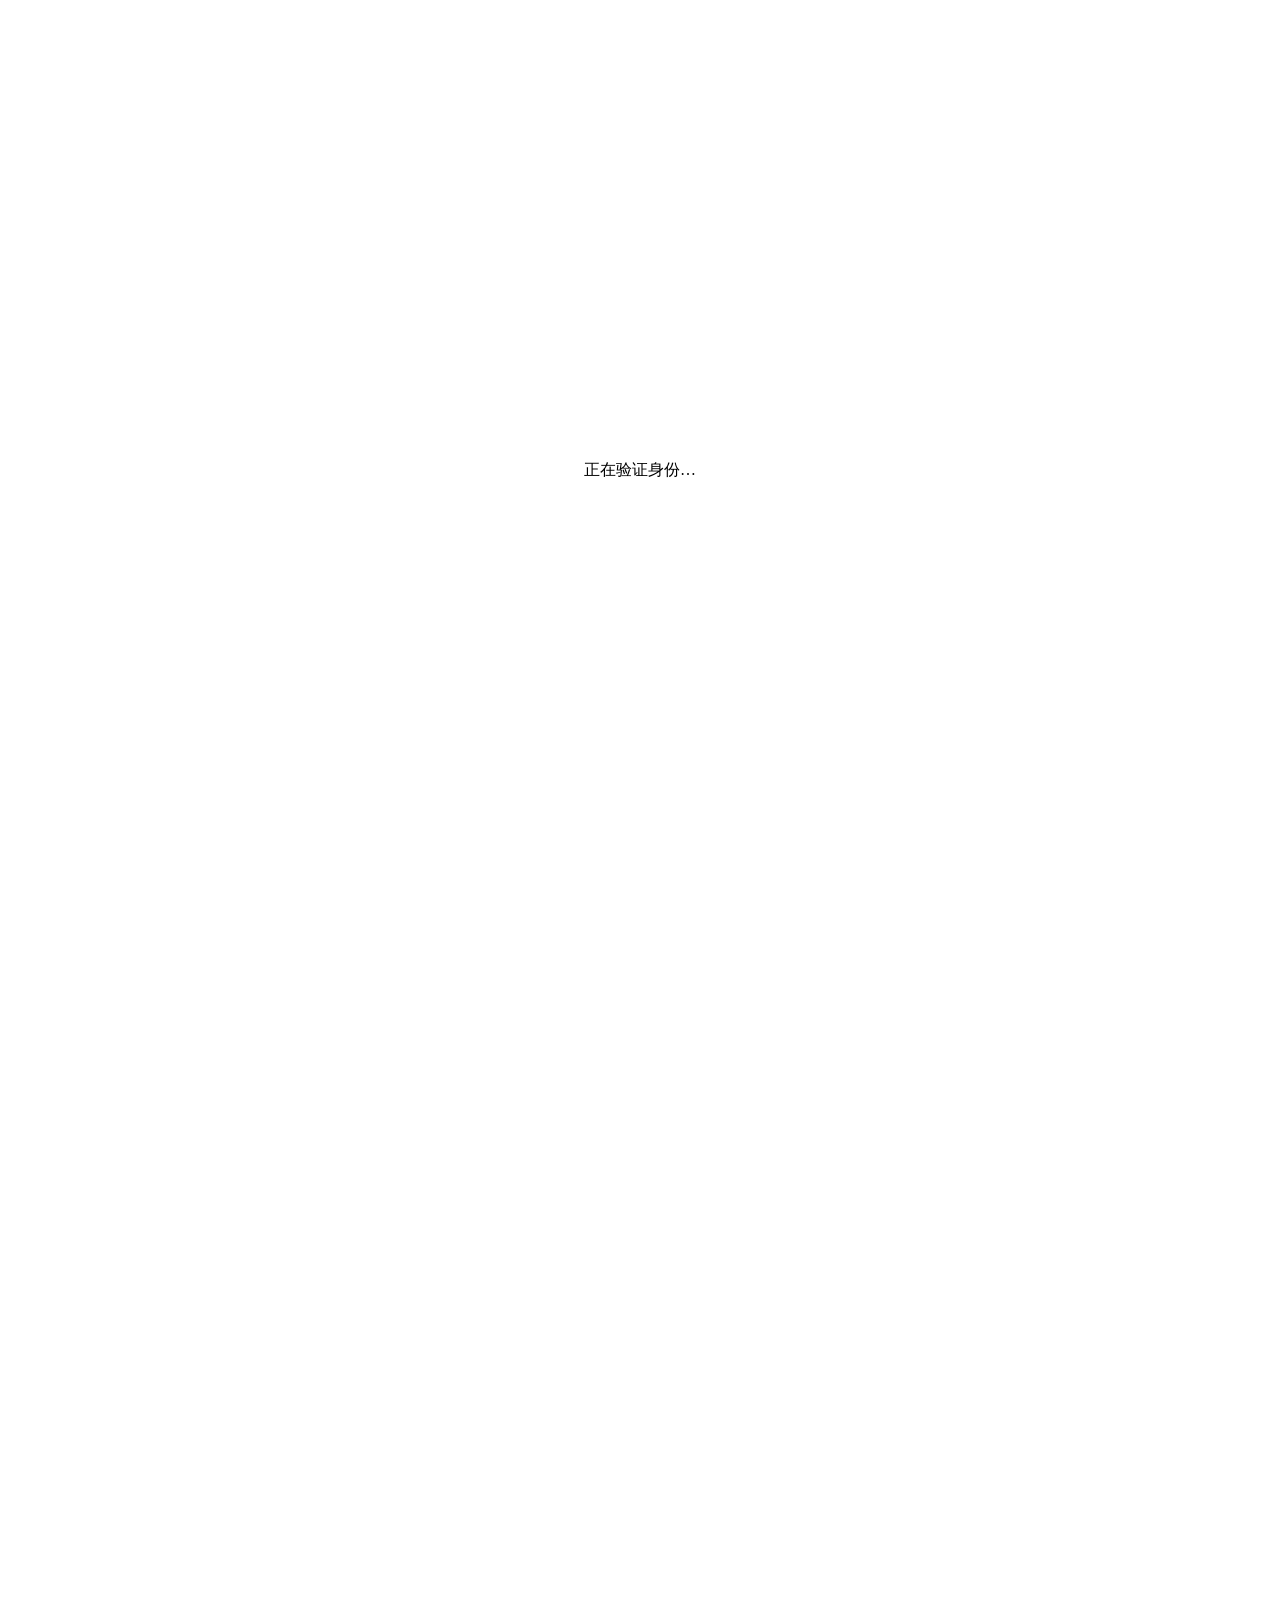
==== commit 54bca32d: "feat: 新增DNS手动解析零凭据签发流程并预填LiteSSL官方ACME目录地址" ====
--- a/internal/web/static/index.html
+++ b/internal/web/static/index.html
@@ -1453,42 +1453,84 @@
                   <input class="form-control form-control-sm font-monospace" x-model="certForm.domains" placeholder="mc.example.com, *.mc.example.com"/>
                 </div>
                 <div class="col-md-4">
+                  <label class="form-label small mb-1"><span x-text="t('证书颁发机构 (CA)','Certificate Authority')"></span> <span class="text-danger">*</span></label>
+                  <select class="form-select form-select-sm" x-model="certForm.ca">
+                    <option value="litessl" x-text="t('LiteSSL（TrustAsia · 国内节点 · 免邮箱）','LiteSSL (TrustAsia · CN nodes · no email)')"></option>
+                    <option value="letsencrypt" x-text="t('Let\'s Encrypt（国际 · 需邮箱）','Let\'s Encrypt (international · email required)')"></option>
+                  </select>
+                  <div class="form-text" x-show="certForm.ca === 'litessl'" x-cloak
+                       x-text="t('LiteSSL 是 TrustAsia 运营的免费 CA，经 FreeSSL 控制台获取 ACME 目录与 EAB 凭据，无需邮箱、国内验证节点更快。','LiteSSL is a free CA by TrustAsia. Get the ACME directory and EAB credentials from the FreeSSL console — no email needed, faster CN validation nodes.')"></div>
+                </div>
+
+                <!-- 通知邮箱：仅 Let's Encrypt 需要 -->
+                <div class="col-md-4" x-show="certForm.ca === 'letsencrypt'">
                   <label class="form-label small mb-1"><span x-text="t('通知邮箱 (ACME 注册)','Email (for ACME account)')"></span> <span class="text-danger">*</span></label>
                   <input class="form-control form-control-sm" type="email" x-model="certForm.email" placeholder="admin@example.com"/>
                 </div>
 
+                <!-- LiteSSL：ACME 目录地址（官方固定地址已预填） -->
+                <div class="col-md-8" x-show="certForm.ca === 'litessl'">
+                  <label class="form-label small mb-1"><span x-text="t('ACME 目录地址','ACME Directory URL')"></span></label>
+                  <input class="form-control form-control-sm font-monospace" x-model="certForm.directory_url"
+                         placeholder="https://acme.freessl.cn/directory"/>
+                  <div class="form-text" x-text="t('已预填 LiteSSL 官方地址，一般无需修改。仅当你使用自建或代理的 ACME 端点时才需要改动。','Pre-filled with the official LiteSSL endpoint — usually no change needed. Only edit it if you use a self-hosted or proxied ACME endpoint.')"></div>
+                </div>
+
+                <!-- LiteSSL：EAB 凭据 -->
+                <div class="col-md-4" x-show="certForm.ca === 'litessl'">
+                  <label class="form-label small mb-1"><span x-text="t('EAB KID','EAB KID')"></span> <span class="text-danger">*</span></label>
+                  <input class="form-control form-control-sm font-monospace" x-model="certForm.eab_kid"/>
+                  <div class="form-text" x-text="t('FreeSSL 控制台「ACME 账号管理」获取','From the FreeSSL console: ACME Account Management')"></div>
+                </div>
+                <div class="col-md-4" x-show="certForm.ca === 'litessl'">
+                  <label class="form-label small mb-1"><span x-text="t('EAB HMAC Key','EAB HMAC Key')"></span> <span class="text-danger">*</span></label>
+                  <input class="form-control form-control-sm font-monospace" type="password" x-model="certForm.eab_hmac_key"/>
+                  <div class="form-text" x-text="t('创建时仅显示一次，请妥善保存','Shown only once at creation — keep it safe')"></div>
+                </div>
+
                 <div class="col-md-4">
-                  <label class="form-label small mb-1"><span x-text="t('验证方式','Validation Provider')"></span> <span class="text-danger">*</span></label>
-                  <select class="form-select form-select-sm" x-model="certForm.provider">
-                    <option value="cloudflare" x-text="t('Cloudflare DNS-01（推荐 · 免端口）','Cloudflare DNS-01 (Recommended)')"></option>
-                    <option value="aliyun" x-text="t('阿里云 DNS-01（免端口）','Aliyun DNS-01')"></option>
-                    <option value="dnspod" x-text="t('腾讯云 DNSPod DNS-01（免端口）','Tencent DNSPod DNS-01')"></option>
-                    <option value="http01" x-text="t('HTTP-01（需中转机 80 端口公网可达）','HTTP-01 (Requires Port 80)')"></option>
+                  <label class="form-label small mb-1"><span x-text="t('验证方式','Challenge Type')"></span> <span class="text-danger">*</span></label>
+                  <select class="form-select form-select-sm" x-model="certForm.challenge">
+                    <option value="manualdns" x-text="t('DNS 手动解析（推荐 · 零凭据 · 支持泛域名）','Manual DNS (recommended · no credentials · wildcard ok)')"></option>
+                    <option value="dns01" x-text="t('DNS API 自动解析（需 DNS 服务商凭据）','DNS API auto (requires DNS provider credentials)')"></option>
+                    <option value="http01" x-text="t('HTTP-01 文件验证（仅单域名 · 需 80 端口公网可达）','HTTP-01 (single domain · needs port 80)')"></option>
+                  </select>
+                  <div class="form-text" x-show="certForm.challenge === 'manualdns'" x-cloak
+                       x-text="t('无需任何 DNS API 凭据：系统算出 TXT 记录，你去自己的 DNS 服务商添加后点「验证」即可。任何 DNS 商都能用。','No DNS API credentials needed: we compute the TXT record, you add it at your DNS provider, then click Verify. Works with any DNS provider.')"></div>
+                </div>
+
+                <!-- DNS API 服务商选择（仅 DNS API 自动解析时显示） -->
+                <div class="col-md-4" x-show="certForm.challenge === 'dns01'">
+                  <label class="form-label small mb-1"><span x-text="t('DNS 服务商','DNS Provider')"></span> <span class="text-danger">*</span></label>
+                  <select class="form-select form-select-sm" x-model="certForm.dns_provider">
+                    <option value="cloudflare" x-text="t('Cloudflare','Cloudflare')"></option>
+                    <option value="aliyun" x-text="t('阿里云','Aliyun')"></option>
+                    <option value="dnspod" x-text="t('腾讯云 DNSPod','Tencent DNSPod')"></option>
                   </select>
                 </div>
 
                 <!-- Cloudflare API Token -->
-                <div class="col-md-8" x-show="certForm.provider === 'cloudflare'">
+                <div class="col-md-8" x-show="certForm.challenge === 'dns01' && certForm.dns_provider === 'cloudflare'">
                   <label class="form-label small mb-1"><span x-text="t('Cloudflare API Token（需具备 Zone.DNS 编辑权限）','Cloudflare API Token (Zone.DNS Edit)')"></span> <span class="text-danger">*</span></label>
                   <input class="form-control form-control-sm font-monospace" type="password" x-model="certForm.cf_token" placeholder="粘贴 Cloudflare API Token"/>
                 </div>
 
                 <!-- 阿里云 AccessKey -->
-                <div class="col-md-4" style="display:none" x-show="certForm.provider === 'aliyun'">
+                <div class="col-md-4" x-show="certForm.challenge === 'dns01' && certForm.dns_provider === 'aliyun'">
                   <label class="form-label small mb-1">AccessKey ID <span class="text-danger">*</span></label>
                   <input class="form-control form-control-sm font-monospace" x-model="certForm.ali_ak"/>
                 </div>
-                <div class="col-md-4" style="display:none" x-show="certForm.provider === 'aliyun'">
+                <div class="col-md-4" x-show="certForm.challenge === 'dns01' && certForm.dns_provider === 'aliyun'">
                   <label class="form-label small mb-1">AccessKey Secret <span class="text-danger">*</span></label>
                   <input class="form-control form-control-sm font-monospace" type="password" x-model="certForm.ali_sk"/>
                 </div>
 
                 <!-- 腾讯云 SecretId / SecretKey -->
-                <div class="col-md-4" style="display:none" x-show="certForm.provider === 'dnspod'">
+                <div class="col-md-4" x-show="certForm.challenge === 'dns01' && certForm.dns_provider === 'dnspod'">
                   <label class="form-label small mb-1">SecretId <span class="text-danger">*</span></label>
                   <input class="form-control form-control-sm font-monospace" x-model="certForm.tc_id"/>
                 </div>
-                <div class="col-md-4" style="display:none" x-show="certForm.provider === 'dnspod'">
+                <div class="col-md-4" x-show="certForm.challenge === 'dns01' && certForm.dns_provider === 'dnspod'">
                   <label class="form-label small mb-1">SecretKey <span class="text-danger">*</span></label>
                   <input class="form-control form-control-sm font-monospace" type="password" x-model="certForm.tc_key"/>
                 </div>
@@ -1506,6 +1548,51 @@
                 </div>
               </div>
             </form>
+
+            <!-- 手动 DNS 解析：第二步——展示 TXT 记录并提交验证 -->
+            <div x-show="manualDNS.records.length > 0" x-cloak class="border-top pt-3 mt-1">
+              <h6 class="mb-2"><i class="bi bi-list-columns-reverse me-1"></i><span x-text="t('请在 DNS 服务商添加以下 TXT 记录','Add the following TXT records at your DNS provider')"></span></h6>
+              <div class="alert alert-info py-2 small mb-2"
+                   x-text="t('添加完成后等待 1-5 分钟解析生效，再点下方「验证并签发」。主机记录填简称或全称均可；通配符证书会自动为 *.example.com 与 example.com 各生成一条。','After adding, wait 1-5 minutes for propagation, then click Verify & Issue. Either the short name or the full name works; wildcard certificates generate one record per domain.')"></div>
+              <div class="table-responsive">
+                <table class="table table-sm align-middle">
+                  <thead>
+                    <tr>
+                      <th x-text="t('域名','Domain')"></th>
+                      <th x-text="t('记录类型','Type')"></th>
+                      <th x-text="t('主机记录','Host')"></th>
+                      <th x-text="t('记录值','Value')"></th>
+                      <th></th>
+                    </tr>
+                  </thead>
+                  <tbody>
+                    <template x-for="(rec, idx) in manualDNS.records" :key="idx">
+                      <tr>
+                        <td class="small font-monospace" x-text="rec.domain"></td>
+                        <td class="small"><span class="badge text-bg-secondary" x-text="rec.record_type"></span></td>
+                        <td class="small font-monospace text-break" x-text="rec.record_name"></td>
+                        <td class="small font-monospace text-break" style="max-width:280px" x-text="rec.record_value"></td>
+                        <td class="text-end">
+                          <button class="btn btn-xs btn-outline-secondary" type="button"
+                                  @click="copyText(rec.record_name + '  ' + rec.record_type + '  ' + rec.record_value, '已复制记录', 'Record copied')"
+                                  :title="t('复制','Copy')">
+                            <i class="bi bi-clipboard"></i>
+                          </button>
+                        </td>
+                      </tr>
+                    </template>
+                  </tbody>
+                </table>
+              </div>
+              <div class="d-flex justify-content-between align-items-center">
+                <button class="btn btn-sm btn-outline-secondary" type="button" @click="cancelManualDNS()"
+                        x-text="t('重新填写','Start over')"></button>
+                <button class="btn btn-sm btn-success px-4" type="button" @click="verifyManualDNS()" :disabled="certBusy">
+                  <span x-show="certBusy" class="spinner-border spinner-border-sm me-1"></span>
+                  <span x-text="certBusy ? t('正在验证域名并签发证书…','Validating & Issuing…') : t('我已添加记录，验证并签发','Records added — Verify & Issue')"></span>
+                </button>
+              </div>
+            </div>
           </div>
         </div>
         <!-- 证书列表表格 -->
@@ -1532,7 +1619,8 @@
                   <td class="small font-monospace" x-text="(c.domains || []).join(', ') || c.subject_cn || '-'"></td>
                   <td>
                     <span class="badge" :class="c.source_type === 'acme' ? 'text-bg-info' : 'text-bg-secondary'"
-                          x-text="c.source_type === 'acme' ? ('ACME · ' + (c.provider || '')) : t('手动上传','Manual')"></span>
+                          x-text="c.source_type === 'acme' ? certProviderLabel(c) : t('手动上传','Manual')"></span>
+                    <div class="small text-muted" style="font-size:0.75rem" x-show="c.source_type === 'acme' && c.directory_url" x-text="c.directory_url"></div>
                   </td>
                   <td class="small text-muted" x-text="c.issuer || '-'"></td>
                   <td>
@@ -2235,7 +2323,13 @@
 	    certError: '',
 	    certForm: {
 	      id: '', name: '', user_id: '', cert_pem: '', key_pem: '',
-	      domains: '', email: '', provider: 'cloudflare',
+	      domains: '',
+	      ca: 'litessl',            // litessl | letsencrypt
+	      email: '',                // 仅 Let's Encrypt 需要
+	      directory_url: '',        // 仅 LiteSSL 需要（FreeSSL 控制台获取）
+	      eab_kid: '', eab_hmac_key: '',
+	      challenge: 'dns01',       // dns01 | http01
+	      dns_provider: 'cloudflare',
 	      cf_token: '', ali_ak: '', ali_sk: '', tc_id: '', tc_key: '',
 	      auto_renew: true
 	    },
@@ -2578,9 +2672,121 @@
       this.certForm = {
         id: '', name: '', user_id: this.isAdmin ? '' : this.me.id,
         cert_pem: '', key_pem: '',
-        domains: '', email: this.me.email || '', provider: 'cloudflare',
+        domains: '',
+        ca: 'litessl',
+        email: this.me.email || '',
+        directory_url: 'https://acme.freessl.cn/directory',
+        eab_kid: '', eab_hmac_key: '',
+        challenge: 'manualdns',
+        dns_provider: 'cloudflare',
         cf_token: '', ali_ak: '', ali_sk: '', tc_id: '', tc_key: '',
         auto_renew: true
+      }
+    },
+
+    // 手动 DNS 解析的中间状态（第二步展示 TXT 记录用）
+    manualDNS: { token: '', records: [], directory_url: '' },
+
+    // 把「CA + 验证方式」拼成后端 provider 复合值，与 models.BuildProvider 一致。
+    buildCertProvider() {
+      const ca = this.certForm.ca === 'litessl' ? 'litessl' : 'letsencrypt'
+      const ch = this.certForm.challenge
+      if (ch === 'http01') return ca === 'litessl' ? 'litessl_http01' : 'http01'
+      if (ch === 'manualdns') return ca === 'litessl' ? 'litessl_manualdns' : 'manualdns'
+      const dns = this.certForm.dns_provider
+      return ca === 'litessl' ? ('litessl_' + dns) : dns
+    },
+
+    cancelManualDNS() {
+      this.manualDNS = { token: '', records: [], directory_url: '' }
+      this.certBusy = false
+    },
+
+    // 手动 DNS 解析第一步：取 TXT 记录
+    async submitManualDNSPrepare() {
+      this.certError = ''
+      if (!this.certForm.name.trim()) {
+        this.certError = _t('请填写证书名称', 'Certificate name is required')
+        return
+      }
+      const domains = (this.certForm.domains || '').split(/[,;\s]+/).map(s => s.trim()).filter(Boolean)
+      if (domains.length === 0) {
+        this.certError = _t('请填写至少一个域名', 'At least one domain is required')
+        return
+      }
+      const isLiteSSL = this.certForm.ca === 'litessl'
+      if (isLiteSSL) {
+        if (!this.certForm.eab_kid.trim() || !this.certForm.eab_hmac_key.trim()) {
+          this.certError = _t('请填写 LiteSSL 的 EAB KID 与 HMAC Key', 'LiteSSL EAB KID and HMAC Key are required')
+          return
+        }
+      } else if (!this.certForm.email.trim()) {
+        this.certError = _t("Let's Encrypt 需要填写通知邮箱", "Let's Encrypt requires an email address")
+        return
+      }
+      const creds = {}
+      if (isLiteSSL) {
+        creds.eab_kid = this.certForm.eab_kid.trim()
+        creds.eab_hmac_key = this.certForm.eab_hmac_key.trim()
+      }
+      this.certBusy = true
+      try {
+        const res = await fetch('/api/certificates/acme/prepare', {
+          method: 'POST',
+          headers: { 'Content-Type': 'application/json' },
+          body: JSON.stringify({
+            name: this.certForm.name.trim(),
+            user_id: this.certForm.user_id || '',
+            domains,
+            email: isLiteSSL ? '' : this.certForm.email.trim(),
+            provider: this.buildCertProvider(),
+            directory_url: isLiteSSL ? (this.certForm.directory_url.trim() || '') : '',
+            credentials: creds,
+            auto_renew: !!this.certForm.auto_renew
+          })
+        })
+        const d = await res.json()
+        if (d.success && d.data && d.data.records && d.data.records.length) {
+          this.manualDNS = {
+            token: d.data.token || '',
+            records: d.data.records || [],
+            directory_url: d.data.directory_url || ''
+          }
+          this.certError = ''
+        } else {
+          this.certError = d.message || _t('获取 DNS 记录失败', 'Failed to prepare DNS challenge')
+        }
+      } catch (e) {
+        this.certError = _t('网络错误: ', 'Network error: ') + e.message
+      } finally {
+        this.certBusy = false
+      }
+    },
+
+    // 手动 DNS 解析第二步：提交验证并签发
+    async verifyManualDNS() {
+      if (!this.manualDNS.token) return
+      this.certError = ''
+      this.certBusy = true
+      try {
+        const res = await fetch('/api/certificates/acme/verify', {
+          method: 'POST',
+          headers: { 'Content-Type': 'application/json' },
+          body: JSON.stringify({ token: this.manualDNS.token })
+        })
+        const d = await res.json()
+        if (d.success) {
+          showToast('success', d.message || _t('证书签发成功', 'Certificate issued'))
+          this.manualDNS = { token: '', records: [], directory_url: '' }
+          this.resetCertForm()
+          await this.loadCertificates()
+        } else {
+          this.certError = d.message || _t('证书签发失败', 'Issuance failed')
+        }
+      } catch (e) {
+        this.certError = _t('网络错误: ', 'Network error: ') + e.message
+      } finally {
+        this.certBusy = false
       }
     },
 
@@ -2695,19 +2901,43 @@
         this.certError = _t('请填写至少一个域名', 'At least one domain is required')
         return
       }
-      if (!this.certForm.email.trim()) {
-        this.certError = _t('请填写通知邮箱', 'Email is required')
+      const isLiteSSL = this.certForm.ca === 'litessl'
+      // LiteSSL 走 EAB 免邮箱；Let's Encrypt 必须留邮箱。
+      if (!isLiteSSL && !this.certForm.email.trim()) {
+        this.certError = _t("Let's Encrypt 需要填写通知邮箱", "Let's Encrypt requires an email address")
         return
       }
+      if (isLiteSSL) {
+        if (!this.certForm.eab_kid.trim() || !this.certForm.eab_hmac_key.trim()) {
+          this.certError = _t('请填写 LiteSSL 的 EAB KID 与 HMAC Key',
+                              'LiteSSL EAB KID and HMAC Key are required')
+          return
+        }
+      }
+      const isHTTP01 = this.certForm.challenge === 'http01'
+      if (isHTTP01 && domains.some(d => d.startsWith('*.'))) {
+        this.certError = _t('HTTP-01 验证不支持泛域名，泛域名请改用 DNS 验证',
+                            'HTTP-01 does not support wildcard domains; use DNS validation instead')
+        return
+      }
+      // 手动 DNS 解析走两段式流程：先取 TXT 记录，用户添加后再验证
+      if (this.certForm.challenge === 'manualdns') {
+        await this.submitManualDNSPrepare()
+        return
+      }
       const creds = {}
-      if (this.certForm.provider === 'cloudflare') {
+      if (this.certForm.dns_provider === 'cloudflare') {
         creds.api_token = this.certForm.cf_token.trim()
-      } else if (this.certForm.provider === 'aliyun') {
+      } else if (this.certForm.dns_provider === 'aliyun') {
         creds.access_key_id = this.certForm.ali_ak.trim()
         creds.access_key_secret = this.certForm.ali_sk.trim()
-      } else if (this.certForm.provider === 'dnspod') {
+      } else if (this.certForm.dns_provider === 'dnspod') {
         creds.secret_id = this.certForm.tc_id.trim()
         creds.secret_key = this.certForm.tc_key.trim()
+      }
+      if (isLiteSSL) {
+        creds.eab_kid = this.certForm.eab_kid.trim()
+        creds.eab_hmac_key = this.certForm.eab_hmac_key.trim()
       }
       this.certBusy = true
       try {
@@ -2718,8 +2948,9 @@
             name: this.certForm.name.trim(),
             user_id: this.certForm.user_id || '',
             domains,
-            email: this.certForm.email.trim(),
-            provider: this.certForm.provider,
+            email: isLiteSSL ? '' : this.certForm.email.trim(),
+            provider: this.buildCertProvider(),
+            directory_url: isLiteSSL ? this.certForm.directory_url.trim() : '',
             credentials: creds,
             auto_renew: !!this.certForm.auto_renew
           })
@@ -2779,8 +3010,20 @@
     },
 
     editCert(c) {
-      this.certTab = 'upload'
+      this.certTab = 'acme'
       this.certError = ''
+      const p = (c.provider || '')
+      const isLiteSSL = p.startsWith('litessl')
+      const isHTTP01 = p.endsWith('http01')
+      const isManualDNS = p.endsWith('manualdns')
+      let dnsProvider = 'cloudflare'
+      if (!isHTTP01 && !isManualDNS) {
+        if (p.endsWith('aliyun')) dnsProvider = 'aliyun'
+        else if (p.endsWith('dnspod')) dnsProvider = 'dnspod'
+      }
+      let challenge = 'dns01'
+      if (isHTTP01) challenge = 'http01'
+      else if (isManualDNS) challenge = 'manualdns'
       this.certForm = {
         id: c.id,
         name: c.name || '',
@@ -2788,11 +3031,31 @@
         cert_pem: c.cert_pem || '',
         key_pem: '',
         domains: (c.domains || []).join(', '),
+        ca: isLiteSSL ? 'litessl' : 'letsencrypt',
         email: c.email || '',
-        provider: c.provider || 'cloudflare',
+        directory_url: c.directory_url || (isLiteSSL ? 'https://acme.freessl.cn/directory' : ''),
+        eab_kid: '', eab_hmac_key: '',
+        challenge: challenge,
+        dns_provider: dnsProvider,
         cf_token: '', ali_ak: '', ali_sk: '', tc_id: '', tc_key: '',
         auto_renew: !!c.auto_renew
       }
+    },
+
+    // 证书列表的「类型」徽标文案：CA 名 + 验证方式。
+    certProviderLabel(c) {
+      const p = (c.provider || '')
+      if (!p) return _t('ACME', 'ACME')
+      const isLiteSSL = p.startsWith('litessl')
+      const ca = isLiteSSL ? 'LiteSSL' : "Let's Encrypt"
+      let ch
+      if (p.endsWith('http01')) ch = 'HTTP-01'
+      else if (p.endsWith('manualdns')) ch = _t('DNS 手动解析', 'DNS manual')
+      else if (p.endsWith('cloudflare')) ch = 'DNS · Cloudflare'
+      else if (p.endsWith('aliyun')) ch = 'DNS · 阿里云'
+      else if (p.endsWith('dnspod')) ch = 'DNS · DNSPod'
+      else ch = 'DNS'
+      return ca + ' · ' + ch
     },
 
     deleteCert(c) {
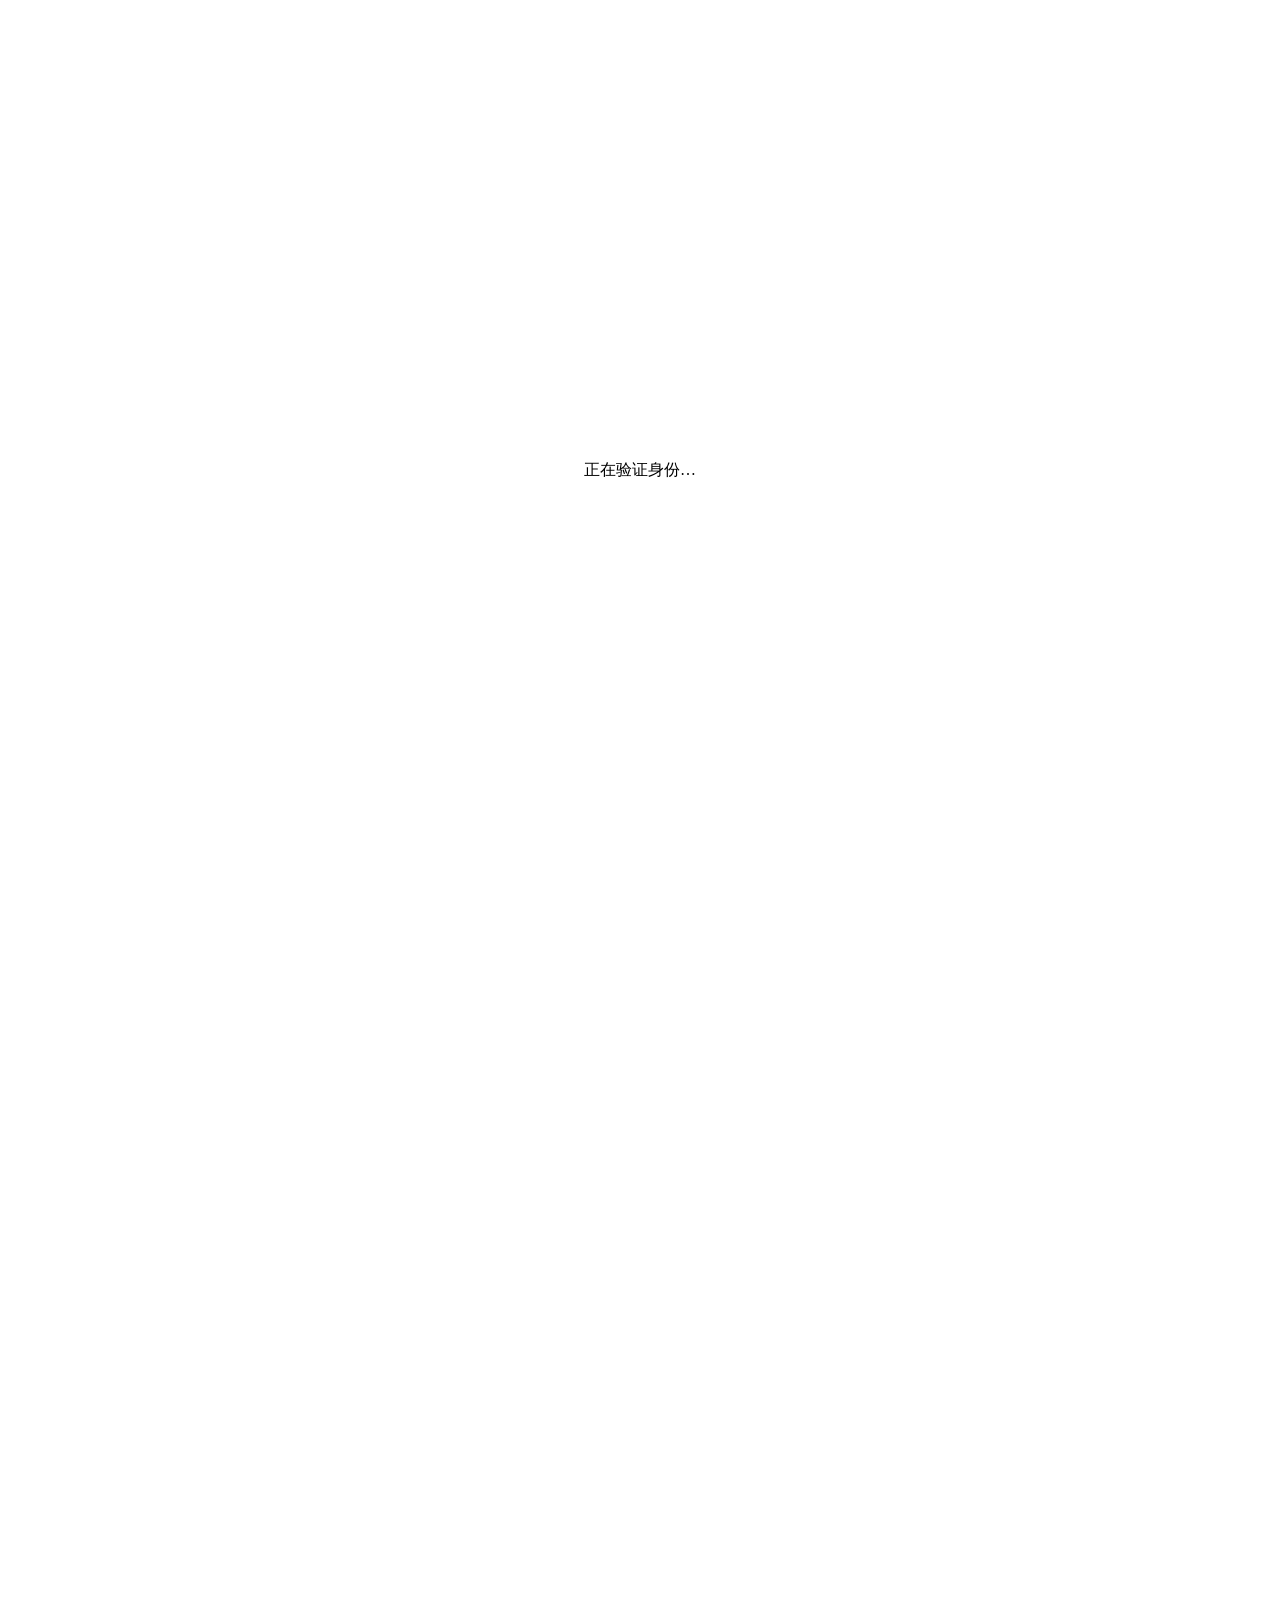
==== commit dc774a7b: "feat: 支持DNS提供商凭据管理与免密复用，优化NetherNet同端口复用" ====
--- a/internal/web/static/index.html
+++ b/internal/web/static/index.html
@@ -79,6 +79,11 @@
         <i class="bi bi-shield-check sidebar__link-icon"></i>
         <span class="sidebar__link-text" x-text="t('证书管理','Certificates')"></span>
       </a>
+      <a href="#" class="sidebar__link" @click.prevent="showDNSModal()">
+        <i class="bi bi-globe2 sidebar__link-icon"></i>
+        <span class="sidebar__link-text" x-text="t('DNS 管理','DNS Providers')"></span>
+      </a>
+
       <a href="#" class="sidebar__link" style="display:none" x-show="isAdmin" @click.prevent="showUsersModal()">
         <i class="bi bi-people sidebar__link-icon"></i>
         <span class="sidebar__link-text" x-text="t('用户管理','Users')"></span>
@@ -553,8 +558,8 @@
                     <label class="form-label" x-text="t('UDP 数据端口','UDP Data Port')"></label>
                     <input class="form-control" type="number" min="1" max="65535"
                            x-model.number="form.nethernet_data_port"
-                           :placeholder="t('默认为信令端口+1','Defaults to signal port + 1')"/>
-                    <div class="form-text" x-text="t('WebRTC 数据传输端口（留空自动使用监听端口+1）','WebRTC data port (auto: listen port + 1)')"></div>
+                           :placeholder="t('默认为监听端口','Defaults to listen port')"/>
+                    <div class="form-text" x-text="t('WebRTC 数据传输端口（留空自动使用监听端口）','WebRTC data port (auto: listen port)')"></div>
                   </div>
                 </div>
               </div>
@@ -1443,15 +1448,29 @@
             </form>
             <!-- Tab 2: ACME 自动申请与续签 -->
             <form style="display:none" x-show="certTab === 'acme'" @submit.prevent="submitACMECert()">
+              <!-- 平台已就绪全局 LiteSSL ACME 配置时的快捷提示条 -->
+              <div class="alert alert-success py-2 small mb-2 d-flex justify-content-between align-items-center" x-show="publicACME && publicACME.configured && publicACME.allow_user_apply">
+                <div>
+                  <i class="bi bi-check-circle-fill me-1"></i>
+                  <span x-text="t('平台已配置全局 LiteSSL 签发账号，无需填写 EAB 凭据，只需选择验证方式并输入域名即可签发！', 'Platform global LiteSSL account is ready. Select a validation method and enter your domain to issue!')"></span>
+                </div>
+                <div class="form-check form-switch mb-0" x-show="isAdmin || !useGlobalACME">
+                  <input class="form-check-input" type="checkbox" id="chkUseGlobalACME" x-model="useGlobalACME"/>
+                  <label class="form-check-label small" for="chkUseGlobalACME" x-text="t('使用平台 LiteSSL 账号','Use Platform LiteSSL')"></label>
+                </div>
+              </div>
+
               <div class="row g-2">
-                <div class="col-md-4">
+                <div class="col-md-6" :class="isUsingGlobalACME() ? 'col-md-6' : 'col-md-4'">
                   <label class="form-label small mb-1"><span x-text="t('证书名称','Certificate Name')"></span> <span class="text-danger">*</span></label>
                   <input class="form-control form-control-sm" x-model="certForm.name" :placeholder="t('如：泛域名自动续签','e.g. wildcard auto-renew')"/>
                 </div>
-                <div class="col-md-4">
+                <div class="col-md-6" :class="isUsingGlobalACME() ? 'col-md-6' : 'col-md-4'">
                   <label class="form-label small mb-1"><span x-text="t('申请域名（支持泛域名，多个用逗号分隔）','Domains (comma separated, wildcard ok)')"></span> <span class="text-danger">*</span></label>
                   <input class="form-control form-control-sm font-monospace" x-model="certForm.domains" placeholder="mc.example.com, *.mc.example.com"/>
                 </div>
+                <div class="col-12" x-show="!isUsingGlobalACME()">
+                  <div class="row g-2">
                 <div class="col-md-4">
                   <label class="form-label small mb-1"><span x-text="t('证书颁发机构 (CA)','Certificate Authority')"></span> <span class="text-danger">*</span></label>
                   <select class="form-select form-select-sm" x-model="certForm.ca">
@@ -1487,12 +1506,16 @@
                   <input class="form-control form-control-sm font-monospace" type="password" x-model="certForm.eab_hmac_key"/>
                   <div class="form-text" x-text="t('创建时仅显示一次，请妥善保存','Shown only once at creation — keep it safe')"></div>
                 </div>
-
+                  </div>
+                </div>
+
+
+                <!-- 验证方式（始终由用户自由设置） -->
                 <div class="col-md-4">
                   <label class="form-label small mb-1"><span x-text="t('验证方式','Challenge Type')"></span> <span class="text-danger">*</span></label>
                   <select class="form-select form-select-sm" x-model="certForm.challenge">
                     <option value="manualdns" x-text="t('DNS 手动解析（推荐 · 零凭据 · 支持泛域名）','Manual DNS (recommended · no credentials · wildcard ok)')"></option>
-                    <option value="dns01" x-text="t('DNS API 自动解析（需 DNS 服务商凭据）','DNS API auto (requires DNS provider credentials)')"></option>
+                    <option value="dns01" x-text="t('DNS API 自动解析（需填个人 DNS 凭据）','DNS API auto (requires DNS provider credentials)')"></option>
                     <option value="http01" x-text="t('HTTP-01 文件验证（仅单域名 · 需 80 端口公网可达）','HTTP-01 (single domain · needs port 80)')"></option>
                   </select>
                   <div class="form-text" x-show="certForm.challenge === 'manualdns'" x-cloak
@@ -1502,35 +1525,57 @@
                 <!-- DNS API 服务商选择（仅 DNS API 自动解析时显示） -->
                 <div class="col-md-4" x-show="certForm.challenge === 'dns01'">
                   <label class="form-label small mb-1"><span x-text="t('DNS 服务商','DNS Provider')"></span> <span class="text-danger">*</span></label>
-                  <select class="form-select form-select-sm" x-model="certForm.dns_provider">
+                  <select class="form-select form-select-sm" x-model="certForm.dns_provider" @change="onCertDNSProviderChange()">
                     <option value="cloudflare" x-text="t('Cloudflare','Cloudflare')"></option>
                     <option value="aliyun" x-text="t('阿里云','Aliyun')"></option>
                     <option value="dnspod" x-text="t('腾讯云 DNSPod','Tencent DNSPod')"></option>
                   </select>
                 </div>
 
+                <!-- DNS 账号凭据选择（可从保存的凭据中免密选择） -->
+                <div class="col-md-4" x-show="certForm.challenge === 'dns01'">
+                  <div class="d-flex justify-content-between align-items-center mb-1">
+                    <label class="form-label small mb-0"><span x-text="t('已存 DNS 凭据账号','DNS Credential')"></span></label>
+                    <a href="#" class="small text-decoration-none" @click.prevent="openDNSModalFromCerts()" x-text="t('+ 管理/新建账号','+ Manage')"></a>
+                  </div>
+                  <select class="form-select form-select-sm" x-model="certForm.dns_credential_id">
+                    <option value="" x-text="t('临时手动输入 Token / 密钥...','Manual Token/Secret...')"></option>
+                    <template x-for="dc in filteredDNSCredentials()" :key="dc.id">
+                      <option :value="dc.id" x-text="dc.name + ' (' + dnsProviderLabel(dc.provider) + ')'"></option>
+                    </template>
+                  </select>
+                </div>
+
+                <!-- 已绑定保存的账号提示 -->
+                <div class="col-12" x-show="certForm.challenge === 'dns01' && certForm.dns_credential_id" x-cloak>
+                  <div class="alert alert-success py-1 px-2 small mb-0 d-flex align-items-center">
+                    <i class="bi bi-shield-lock-fill me-1"></i>
+                    <span x-text="t('已绑定所选 DNS 账号，申请与自动续签将直接复用该凭据，无需每次手动输入密钥 Token。','Saved DNS credential active. Tokens/Secrets are safely reused without re-typing.')"></span>
+                  </div>
+                </div>
+
                 <!-- Cloudflare API Token -->
-                <div class="col-md-8" x-show="certForm.challenge === 'dns01' && certForm.dns_provider === 'cloudflare'">
+                <div class="col-md-4" x-show="certForm.challenge === 'dns01' && !certForm.dns_credential_id && certForm.dns_provider === 'cloudflare'">
                   <label class="form-label small mb-1"><span x-text="t('Cloudflare API Token（需具备 Zone.DNS 编辑权限）','Cloudflare API Token (Zone.DNS Edit)')"></span> <span class="text-danger">*</span></label>
                   <input class="form-control form-control-sm font-monospace" type="password" x-model="certForm.cf_token" placeholder="粘贴 Cloudflare API Token"/>
                 </div>
 
                 <!-- 阿里云 AccessKey -->
-                <div class="col-md-4" x-show="certForm.challenge === 'dns01' && certForm.dns_provider === 'aliyun'">
+                <div class="col-md-2" x-show="certForm.challenge === 'dns01' && !certForm.dns_credential_id && certForm.dns_provider === 'aliyun'">
                   <label class="form-label small mb-1">AccessKey ID <span class="text-danger">*</span></label>
                   <input class="form-control form-control-sm font-monospace" x-model="certForm.ali_ak"/>
                 </div>
-                <div class="col-md-4" x-show="certForm.challenge === 'dns01' && certForm.dns_provider === 'aliyun'">
+                <div class="col-md-2" x-show="certForm.challenge === 'dns01' && !certForm.dns_credential_id && certForm.dns_provider === 'aliyun'">
                   <label class="form-label small mb-1">AccessKey Secret <span class="text-danger">*</span></label>
                   <input class="form-control form-control-sm font-monospace" type="password" x-model="certForm.ali_sk"/>
                 </div>
 
                 <!-- 腾讯云 SecretId / SecretKey -->
-                <div class="col-md-4" x-show="certForm.challenge === 'dns01' && certForm.dns_provider === 'dnspod'">
+                <div class="col-md-2" x-show="certForm.challenge === 'dns01' && !certForm.dns_credential_id && certForm.dns_provider === 'dnspod'">
                   <label class="form-label small mb-1">SecretId <span class="text-danger">*</span></label>
                   <input class="form-control form-control-sm font-monospace" x-model="certForm.tc_id"/>
                 </div>
-                <div class="col-md-4" x-show="certForm.challenge === 'dns01' && certForm.dns_provider === 'dnspod'">
+                <div class="col-md-2" x-show="certForm.challenge === 'dns01' && !certForm.dns_credential_id && certForm.dns_provider === 'dnspod'">
                   <label class="form-label small mb-1">SecretKey <span class="text-danger">*</span></label>
                   <input class="form-control form-control-sm font-monospace" type="password" x-model="certForm.tc_key"/>
                 </div>
@@ -1670,6 +1715,138 @@
   </div>
 </div>
 
+<!-- ============================================================
+     DNS Providers Modal（DNS API 凭据管理）
+     ============================================================ -->
+<div class="modal fade" id="dnsModal" tabindex="-1" aria-labelledby="dnsModalLabel">
+  <div class="modal-dialog modal-xl modal-dialog-scrollable">
+    <div class="modal-content">
+      <div class="modal-header">
+        <h5 class="modal-title" id="dnsModalLabel">
+          <i class="bi bi-globe2 me-2"></i><span x-text="t('DNS 提供商凭据管理','DNS Providers & Credentials')"></span>
+        </h5>
+        <button type="button" class="btn-close" data-bs-dismiss="modal"></button>
+      </div>
+      <div class="modal-body">
+        <div class="alert alert-danger py-2 small" x-show="dnsError" x-text="dnsError" x-cloak></div>
+
+        <!-- 凭据录入/编辑卡片 -->
+        <div class="card mb-3 border-secondary-subtle">
+          <div class="card-header py-2 d-flex justify-content-between align-items-center">
+            <span class="fw-semibold small" x-text="dnsForm.id ? t('编辑 DNS 凭证','Edit DNS Credential') : t('添加 DNS 凭据（保存后申请证书一键免密选择，支持 Cloudflare / 阿里云 / 腾讯云 DNSPod）','Add DNS Credential')"></span>
+            <button type="button" class="btn btn-xs btn-outline-secondary" x-show="dnsForm.id"
+                    @click="resetDNSForm()" x-text="t('取消编辑','Cancel Edit')"></button>
+          </div>
+          <div class="card-body py-3">
+            <form class="row g-2" @submit.prevent="submitSaveDNS()">
+              <div class="col-md-4">
+                <label class="form-label small mb-1"><span x-text="t('凭据别名','Credential Name')"></span> <span class="text-danger">*</span></label>
+                <input class="form-control form-control-sm" x-model="dnsForm.name" :placeholder="t('如：我的 Cloudflare / 公司阿里云','e.g. My Cloudflare')"/>
+              </div>
+              <div class="col-md-4">
+                <label class="form-label small mb-1"><span x-text="t('DNS 服务商','Provider')"></span> <span class="text-danger">*</span></label>
+                <select class="form-select form-select-sm" x-model="dnsForm.provider">
+                  <option value="cloudflare" x-text="t('Cloudflare','Cloudflare')"></option>
+                  <option value="aliyun" x-text="t('阿里云 DNS','Aliyun DNS')"></option>
+                  <option value="dnspod" x-text="t('腾讯云 DNSPod','Tencent DNSPod')"></option>
+                </select>
+              </div>
+              <div class="col-md-4" style="display:none" x-show="isAdmin">
+                <label class="form-label small mb-1" x-text="t('归属用户（留空为全局共享）','Owner (empty = shared)')"></label>
+                <select class="form-select form-select-sm" x-model="dnsForm.user_id">
+                  <option value="" x-text="t('全局共享 / 管理员','Shared / Admin')"></option>
+                  <template x-for="u in users" :key="u.id">
+                    <option :value="u.id" x-text="u.username"></option>
+                  </template>
+                </select>
+              </div>
+
+              <!-- Cloudflare -->
+              <div class="col-12" x-show="dnsForm.provider === 'cloudflare'">
+                <label class="form-label small mb-1"><span x-text="t('Cloudflare API Token（需具备 Zone.DNS 编辑权限）','API Token (Zone.DNS Edit)')"></span> <span class="text-danger" x-show="!dnsForm.id">*</span></label>
+                <input class="form-control form-control-sm font-monospace" type="password" x-model="dnsForm.cf_token" :placeholder="dnsForm.id ? t('留空表示保留原 Token','Leave blank to keep existing token') : t('粘贴 Cloudflare API Token','Paste Cloudflare API Token')"/>
+              </div>
+
+              <!-- 阿里云 -->
+              <div class="col-md-6" x-show="dnsForm.provider === 'aliyun'">
+                <label class="form-label small mb-1">AccessKey ID <span class="text-danger" x-show="!dnsForm.id">*</span></label>
+                <input class="form-control form-control-sm font-monospace" x-model="dnsForm.ali_ak" :placeholder="dnsForm.id ? t('留空表示保留原 AccessKey ID','Leave blank to keep existing') : ''"/>
+              </div>
+              <div class="col-md-6" x-show="dnsForm.provider === 'aliyun'">
+                <label class="form-label small mb-1">AccessKey Secret <span class="text-danger" x-show="!dnsForm.id">*</span></label>
+                <input class="form-control form-control-sm font-monospace" type="password" x-model="dnsForm.ali_sk" :placeholder="dnsForm.id ? t('留空表示保留原 Secret','Leave blank to keep existing') : ''"/>
+              </div>
+
+              <!-- 腾讯云 DNSPod -->
+              <div class="col-md-6" x-show="dnsForm.provider === 'dnspod'">
+                <label class="form-label small mb-1">SecretId <span class="text-danger" x-show="!dnsForm.id">*</span></label>
+                <input class="form-control form-control-sm font-monospace" x-model="dnsForm.tc_id" :placeholder="dnsForm.id ? t('留空表示保留原 SecretId','Leave blank to keep existing') : ''"/>
+              </div>
+              <div class="col-md-6" x-show="dnsForm.provider === 'dnspod'">
+                <label class="form-label small mb-1">SecretKey <span class="text-danger" x-show="!dnsForm.id">*</span></label>
+                <input class="form-control form-control-sm font-monospace" type="password" x-model="dnsForm.tc_key" :placeholder="dnsForm.id ? t('留空表示保留原 SecretKey','Leave blank to keep existing') : ''"/>
+              </div>
+
+              <div class="col-12 text-end mt-2">
+                <button type="submit" class="btn btn-sm btn-primary" :disabled="dnsBusy">
+                  <i class="bi bi-check-lg me-1"></i><span x-text="dnsForm.id ? t('保存修改','Save Changes') : t('添加凭证','Add Credential')"></span>
+                </button>
+              </div>
+            </form>
+          </div>
+        </div>
+        <!-- 凭据列表 -->
+        <div class="table-responsive">
+          <table class="table table-sm table-hover align-middle mb-0">
+            <thead>
+              <tr>
+                <th x-text="t('别名','Name')"></th>
+                <th x-text="t('服务商','Provider')"></th>
+                <th style="width:120px" style="display:none" x-show="isAdmin" x-text="t('归属','Owner')"></th>
+                <th x-text="t('凭据状态','Credentials')"></th>
+                <th style="width:140px" x-text="t('更新时间','Updated')"></th>
+                <th style="width:90px" class="text-end" x-text="t('操作','Actions')"></th>
+              </tr>
+            </thead>
+            <tbody>
+              <template x-for="c in dnsCredentials" :key="c.id">
+                <tr>
+                  <td class="fw-semibold small" x-text="c.name"></td>
+                  <td>
+                    <span class="badge" :class="dnsProviderBadgeClass(c.provider)" x-text="dnsProviderLabel(c.provider)"></span>
+                  </td>
+                  <td class="small text-muted" style="display:none" x-show="isAdmin" x-text="c.user_id ? (users.find(u => u.id === c.user_id)?.username || c.user_id) : t('全局共享','Shared')"></td>
+                  <td class="small font-monospace">
+                    <template x-for="(v, k) in (c.masked_credentials || {})" :key="k">
+                      <span class="badge bg-secondary-subtle text-body-secondary border border-secondary-subtle me-1"><span class="text-secondary" x-text="k"></span>: <span class="font-monospace text-body" x-text="v"></span></span>
+                    </template>
+                  </td>
+                  <td class="small text-muted" x-text="fmtDateOnly(c.updated_at || c.created_at)"></td>
+                  <td class="text-end">
+                    <div class="btn-group btn-group-sm">
+                      <button class="btn btn-xs btn-outline-secondary" @click="editDNSCredential(c)" :title="t('编辑','Edit')">
+                        <i class="bi bi-pencil"></i>
+                      </button>
+                      <button class="btn btn-xs btn-outline-danger" @click="deleteDNSCredential(c)" :title="t('删除','Delete')">
+                        <i class="bi bi-trash"></i>
+                      </button>
+                    </div>
+                  </td>
+                </tr>
+              </template>
+              <tr x-show="dnsCredentials.length === 0">
+                <td colspan="6" class="text-center text-muted py-3 small"
+                    x-text="t('暂无已保存的 DNS 凭证，在上方添加后，申请证书时可一键免密选择。','No saved DNS credentials. Add one above to select without typing tokens next time.')"></td>
+              </tr>
+            </tbody>
+          </table>
+        </div>
+      </div>
+    </div>
+  </div>
+</div>
+
+
 
 
 
@@ -1873,10 +2050,74 @@
             <i class="bi bi-gear me-1"></i><span x-text="t('配置','Configure')"></span>
           </button>
         </div>
+        <hr/>
+        <div class="d-flex align-items-center justify-content-between">
+          <div class="small">
+            <i class="bi bi-shield-lock me-1"></i>
+            <span x-text="t('全局 ACME / LiteSSL 证书','Global ACME / LiteSSL')"></span>:
+            <span class="badge rounded-pill" :class="acmeConfigured() ? 'text-bg-success' : 'text-bg-secondary'"
+                  x-text="acmeConfigured() ? t('已配置','Configured') : t('未配置','Not configured')"></span>
+          </div>
+          <button class="btn btn-sm btn-outline-secondary btn-icon" @click="showACMEConfigModal()">
+            <i class="bi bi-gear me-1"></i><span x-text="t('配置','Configure')"></span>
+          </button>
+        </div>
+
       </div>
     </div>
   </div>
 </div>
+<!-- ============================================================
+     ACME Config Modal（平台全局 LiteSSL 签发账号配置；密钥存 bbolt，永不回显）
+     ============================================================ -->
+<div class="modal fade" id="acmeConfigModal" tabindex="-1" aria-labelledby="acmeConfigModalLabel">
+  <div class="modal-dialog">
+    <div class="modal-content">
+      <div class="modal-header">
+        <h5 class="modal-title" id="acmeConfigModalLabel"><i class="bi bi-shield-lock-fill me-2"></i><span x-text="t('平台全局 LiteSSL (ACME) 账号配置','Platform Global LiteSSL (ACME) Settings')"></span></h5>
+        <button type="button" class="btn-close" data-bs-dismiss="modal"></button>
+      </div>
+      <div class="modal-body">
+        <div class="alert alert-info py-2 small" x-text="t('管理员在此统一配置 FreeSSL / LiteSSL 的 ACME 目录与 EAB 账号凭据。启用后，普通用户申请 LiteSSL 证书时无需自己申请和填写 EAB KID / HMAC Key，只需选择验证方式并输入域名即可签发。','Configure platform-level LiteSSL ACME directory and EAB credentials. Once enabled, users can issue LiteSSL certificates without providing their own EAB credentials.')"></div>
+        <form class="row g-2" @submit.prevent="saveACMEConfig()">
+          <div class="col-12">
+            <div class="form-check form-switch">
+              <input class="form-check-input" type="checkbox" id="chkACMEEnabled" x-model="acmeConfigForm.enabled"/>
+              <label class="form-check-label small" for="chkACMEEnabled" x-text="t('启用平台全局 LiteSSL (ACME) 账号','Enable Platform Global LiteSSL Account')"></label>
+            </div>
+          </div>
+          <div class="col-12">
+            <div class="form-check form-switch">
+              <input class="form-check-input" type="checkbox" id="chkACMEAllowUser" x-model="acmeConfigForm.allow_user_apply"/>
+              <label class="form-check-label small" for="chkACMEAllowUser" x-text="t('允许租户免配置使用平台 LiteSSL 凭据申请证书','Allow users to issue LiteSSL certs using platform EAB credentials')"></label>
+            </div>
+          </div>
+          <div class="col-12">
+            <label class="form-label small mb-1" x-text="t('ACME 目录地址','ACME Directory URL')"></label>
+            <input class="form-control form-control-sm font-monospace" x-model="acmeConfigForm.directory_url" placeholder="https://acme.freessl.cn/directory"/>
+            <div class="form-text" x-text="t('已预填 LiteSSL 官方地址，一般无需修改。','Pre-filled with the official LiteSSL directory URL.')"></div>
+          </div>
+          <div class="col-md-6">
+            <label class="form-label small mb-1"><span x-text="t('EAB KID','EAB KID')"></span> <span class="text-danger">*</span></label>
+            <input class="form-control form-control-sm font-monospace" x-model="acmeConfigForm.eab_kid"/>
+            <div class="form-text" x-text="t('FreeSSL 控制台「ACME 账号管理」获取','From FreeSSL console: ACME Account Management')"></div>
+          </div>
+          <div class="col-md-6">
+            <label class="form-label small mb-1"><span x-text="t('EAB HMAC Key','EAB HMAC Key')"></span> <span class="text-danger">*</span></label>
+            <input class="form-control form-control-sm font-monospace" type="password" x-model="acmeConfigForm.eab_hmac_key"
+                   :placeholder="acmeConfigHasHMAC ? t('已保存（留空 = 不修改）','saved (blank = keep)') : ''"/>
+            <div class="form-text" x-text="t('密钥保存后永不回显','Never echoed after saving')"></div>
+          </div>
+
+          <div class="col-12 mt-3">
+            <button type="submit" class="btn btn-primary btn-sm w-100" :disabled="acmeConfigSaving" x-text="t('保存配置','Save Configuration')"></button>
+          </div>
+        </form>
+      </div>
+    </div>
+  </div>
+</div>
+
 
 <!-- ============================================================
      SMTP Modal（发信配置；密码存 bbolt，永不回显）
@@ -2303,6 +2544,12 @@
 	    smtpTestTo: '',
 	    smtpSaving: false, smtpTestSending: false,
 	    _smtpModal: null,
+	    acmeConfigForm: { enabled:false, allow_user_apply:true, directory_url:'https://acme.freessl.cn/directory', eab_kid:'', eab_hmac_key:'' },
+	    acmeConfigHasHMAC: false, acmeConfigSaving: false,
+	    _acmeConfigModal: null,
+	    publicACME: { configured:false, allow_user_apply:false, ca:'' },
+	    useGlobalACME: true,
+
 	    portBusy: false,
 	    portHint: '',
 	    portAvailable: false,
@@ -2315,6 +2562,17 @@
 	    _groupsModal: null,
 	    _settingsModal: null,
 	    _accountModal: null,
+	    _dnsModal: null,
+
+	    // DNS 提供商凭据管理
+	    dnsCredentials: [],
+	    dnsBusy: false,
+	    dnsError: '',
+	    dnsForm: {
+	      id: '', name: '', user_id: '',
+	      provider: 'cloudflare',
+	      cf_token: '', ali_ak: '', ali_sk: '', tc_id: '', tc_key: ''
+	    },
 
 	    // SSL 证书管理与 ACME 自动续签
 	    certificates: [],
@@ -2328,8 +2586,9 @@
 	      email: '',                // 仅 Let's Encrypt 需要
 	      directory_url: '',        // 仅 LiteSSL 需要（FreeSSL 控制台获取）
 	      eab_kid: '', eab_hmac_key: '',
-	      challenge: 'dns01',       // dns01 | http01
+	      challenge: 'manualdns',   // manualdns | dns01 | http01
 	      dns_provider: 'cloudflare',
+	      dns_credential_id: '',    // 选中的已存 DNS 凭据 ID
 	      cf_token: '', ali_ak: '', ali_sk: '', tc_id: '', tc_key: '',
 	      auto_renew: true
 	    },
@@ -2369,6 +2628,9 @@
       this._groupsModal = new bootstrap.Modal(document.getElementById('groupsModal'))
       this._settingsModal = new bootstrap.Modal(document.getElementById('settingsModal'))
       this._smtpModal = new bootstrap.Modal(document.getElementById('smtpModal'))
+      this._acmeConfigModal = new bootstrap.Modal(document.getElementById('acmeConfigModal'))
+      this._dnsModal = new bootstrap.Modal(document.getElementById('dnsModal'))
+
       this._accountModal = new bootstrap.Modal(document.getElementById('accountModal'))
       this._sessionsModal = new bootstrap.Modal(document.getElementById('sessionsModal'))
       const sessionsModalEl = document.getElementById('sessionsModal')
@@ -2654,10 +2916,29 @@
 
     // --- SSL 证书管理与 ACME 自动续签 ---
 
+    isUsingGlobalACME() {
+      return !!(this.useGlobalACME && this.publicACME && this.publicACME.configured && this.publicACME.allow_user_apply)
+    },
+
+    async loadPublicACMEStatus() {
+      try {
+        const res = await fetch('/api/certificates/acme/status')
+        const d = await res.json()
+        if (d.success && d.data) {
+          this.publicACME = d.data
+          if (this.publicACME.configured && this.publicACME.allow_user_apply) {
+            this.useGlobalACME = true
+          }
+        }
+      } catch (e) {}
+    },
+
     showCertsModal() {
       this.certError = ''
       this.resetCertForm()
+      this.loadPublicACMEStatus()
       if (this.isAdmin && this.users.length === 0) this.loadUsers()
+      this.loadDNSCredentials()
       this.loadCertificates()
       this._certsModal.show()
     },
@@ -2679,9 +2960,172 @@
         eab_kid: '', eab_hmac_key: '',
         challenge: 'manualdns',
         dns_provider: 'cloudflare',
+        dns_credential_id: '',
         cf_token: '', ali_ak: '', ali_sk: '', tc_id: '', tc_key: '',
         auto_renew: true
       }
+      this.autoSelectDNSCredential()
+    },
+
+    // --- DNS 提供商凭据管理 ---
+
+    showDNSModal() {
+      this.dnsError = ''
+      this.resetDNSForm()
+      if (this.isAdmin && this.users.length === 0) this.loadUsers()
+      this.loadDNSCredentials()
+      this._dnsModal.show()
+    },
+
+    openDNSModalFromCerts() {
+      if (this._certsModal) this._certsModal.hide()
+      window.setTimeout(() => this.showDNSModal(), 200)
+    },
+
+    resetDNSForm() {
+      this.dnsError = ''
+      this.dnsForm = {
+        id: '',
+        name: '',
+        user_id: this.isAdmin ? '' : (this.me.id || ''),
+        provider: 'cloudflare',
+        cf_token: '', ali_ak: '', ali_sk: '', tc_id: '', tc_key: ''
+      }
+    },
+
+    async loadDNSCredentials() {
+      try {
+        const res = await fetch('/api/dns-credentials')
+        const d = await res.json()
+        if (d.success) {
+          this.dnsCredentials = d.data || []
+          this.autoSelectDNSCredential()
+        }
+      } catch (e) {}
+    },
+
+    filteredDNSCredentials() {
+      const prov = (this.certForm && this.certForm.dns_provider) || 'cloudflare'
+      return (this.dnsCredentials || []).filter(c => c.provider === prov)
+    },
+
+    autoSelectDNSCredential() {
+      const list = this.filteredDNSCredentials()
+      if (list.length > 0) {
+        if (!this.certForm.dns_credential_id || !list.some(c => c.id === this.certForm.dns_credential_id)) {
+          this.certForm.dns_credential_id = list[0].id
+        }
+      } else {
+        this.certForm.dns_credential_id = ''
+      }
+    },
+
+    onCertDNSProviderChange() {
+      this.autoSelectDNSCredential()
+    },
+
+    dnsProviderLabel(p) {
+      switch (p) {
+        case 'cloudflare': return 'Cloudflare'
+        case 'aliyun': return _t('阿里云 DNS', 'Aliyun DNS')
+        case 'dnspod': return _t('腾讯云 DNSPod', 'Tencent DNSPod')
+        default: return p || '-'
+      }
+    },
+
+    dnsProviderBadgeClass(p) {
+      switch (p) {
+        case 'cloudflare': return 'text-bg-warning'
+        case 'aliyun': return 'text-bg-primary'
+        case 'dnspod': return 'text-bg-info'
+        default: return 'text-bg-secondary'
+      }
+    },
+
+    editDNSCredential(c) {
+      this.dnsError = ''
+      this.dnsForm = {
+        id: c.id,
+        name: c.name || '',
+        user_id: c.user_id || '',
+        provider: c.provider || 'cloudflare',
+        cf_token: '', ali_ak: '', ali_sk: '', tc_id: '', tc_key: ''
+      }
+    },
+
+    async submitSaveDNS() {
+      this.dnsError = ''
+      if (!this.dnsForm.name.trim()) {
+        this.dnsError = _t('请填写凭证别名', 'Credential name is required')
+        return
+      }
+      const isEdit = !!this.dnsForm.id
+      const creds = {}
+      if (this.dnsForm.provider === 'cloudflare') {
+        if (!isEdit && !this.dnsForm.cf_token.trim()) {
+          this.dnsError = _t('请填写 Cloudflare API Token', 'Cloudflare API Token is required')
+          return
+        }
+        if (this.dnsForm.cf_token.trim()) creds.api_token = this.dnsForm.cf_token.trim()
+      } else if (this.dnsForm.provider === 'aliyun') {
+        if (!isEdit && (!this.dnsForm.ali_ak.trim() || !this.dnsForm.ali_sk.trim())) {
+          this.dnsError = _t('请填写阿里云 AccessKey ID 与 Secret', 'Aliyun AccessKey ID and Secret are required')
+          return
+        }
+        if (this.dnsForm.ali_ak.trim()) creds.access_key_id = this.dnsForm.ali_ak.trim()
+        if (this.dnsForm.ali_sk.trim()) creds.access_key_secret = this.dnsForm.ali_sk.trim()
+      } else if (this.dnsForm.provider === 'dnspod') {
+        if (!isEdit && (!this.dnsForm.tc_id.trim() || !this.dnsForm.tc_key.trim())) {
+          this.dnsError = _t('请填写腾讯云 DNSPod SecretId 与 SecretKey', 'Tencent Cloud SecretId and SecretKey are required')
+          return
+        }
+        if (this.dnsForm.tc_id.trim()) creds.secret_id = this.dnsForm.tc_id.trim()
+        if (this.dnsForm.tc_key.trim()) creds.secret_key = this.dnsForm.tc_key.trim()
+      }
+      this.dnsBusy = true
+      try {
+        const url = isEdit ? ('/api/dns-credentials/' + this.dnsForm.id) : '/api/dns-credentials'
+        const method = isEdit ? 'PUT' : 'POST'
+        const res = await fetch(url, {
+          method,
+          headers: { 'Content-Type': 'application/json' },
+          body: JSON.stringify({
+            name: this.dnsForm.name.trim(),
+            user_id: this.dnsForm.user_id || '',
+            provider: this.dnsForm.provider,
+            credentials: creds
+          })
+        })
+        const d = await res.json()
+        if (d.success) {
+          showToast('success', d.message || _t('DNS 凭据已保存', 'DNS credential saved'))
+          this.resetDNSForm()
+          await this.loadDNSCredentials()
+        } else {
+          this.dnsError = d.message || _t('保存失败', 'Failed to save')
+        }
+      } catch (e) {
+        this.dnsError = _t('网络错误: ', 'Network error: ') + e.message
+      } finally {
+        this.dnsBusy = false
+      }
+    },
+
+    async deleteDNSCredential(c) {
+      showConfirm(_t('确定要删除 DNS 凭据「' + c.name + '」吗？', 'Delete DNS credential "' + c.name + '"?'), async () => {
+        try {
+          const res = await fetch('/api/dns-credentials/' + c.id, { method: 'DELETE' })
+          const d = await res.json()
+          if (d.success) {
+            showToast('success', d.message || _t('已删除', 'Deleted'))
+            await this.loadDNSCredentials()
+          } else {
+            this.dnsError = d.message || _t('删除失败', 'Delete failed')
+          }
+        } catch (e) {
+          this.dnsError = _t('网络错误: ', 'Network error: ') + e.message
+        }
+      })
     },
 
     // 手动 DNS 解析的中间状态（第二步展示 TXT 记录用）
@@ -2689,7 +3133,8 @@
 
     // 把「CA + 验证方式」拼成后端 provider 复合值，与 models.BuildProvider 一致。
     buildCertProvider() {
-      const ca = this.certForm.ca === 'litessl' ? 'litessl' : 'letsencrypt'
+      const useGlobal = this.isUsingGlobalACME()
+      const ca = useGlobal ? 'litessl' : (this.certForm.ca === 'litessl' ? 'litessl' : 'letsencrypt')
       const ch = this.certForm.challenge
       if (ch === 'http01') return ca === 'litessl' ? 'litessl_http01' : 'http01'
       if (ch === 'manualdns') return ca === 'litessl' ? 'litessl_manualdns' : 'manualdns'
@@ -2714,36 +3159,42 @@
         this.certError = _t('请填写至少一个域名', 'At least one domain is required')
         return
       }
-      const isLiteSSL = this.certForm.ca === 'litessl'
-      if (isLiteSSL) {
-        if (!this.certForm.eab_kid.trim() || !this.certForm.eab_hmac_key.trim()) {
-          this.certError = _t('请填写 LiteSSL 的 EAB KID 与 HMAC Key', 'LiteSSL EAB KID and HMAC Key are required')
+      const useGlobal = this.isUsingGlobalACME()
+      const isLiteSSL = useGlobal || (this.certForm.ca === 'litessl')
+      if (!useGlobal) {
+        if (isLiteSSL) {
+          if (!this.certForm.eab_kid.trim() || !this.certForm.eab_hmac_key.trim()) {
+            this.certError = _t('请填写 LiteSSL 的 EAB KID 与 HMAC Key', 'LiteSSL EAB KID and HMAC Key are required')
+            return
+          }
+        } else if (!this.certForm.email.trim()) {
+          this.certError = _t("Let's Encrypt 需要填写通知邮箱", "Let's Encrypt requires an email address")
           return
         }
-      } else if (!this.certForm.email.trim()) {
-        this.certError = _t("Let's Encrypt 需要填写通知邮箱", "Let's Encrypt requires an email address")
-        return
       }
       const creds = {}
-      if (isLiteSSL) {
+      if (!useGlobal && isLiteSSL) {
         creds.eab_kid = this.certForm.eab_kid.trim()
         creds.eab_hmac_key = this.certForm.eab_hmac_key.trim()
       }
       this.certBusy = true
       try {
+        const payload = {
+          name: this.certForm.name.trim(),
+          user_id: this.certForm.user_id || '',
+          domains,
+          provider: this.buildCertProvider(),
+          credentials: creds,
+          auto_renew: !!this.certForm.auto_renew
+        }
+        if (!useGlobal) {
+          payload.email = isLiteSSL ? '' : this.certForm.email.trim()
+          payload.directory_url = isLiteSSL ? (this.certForm.directory_url.trim() || '') : ''
+        }
         const res = await fetch('/api/certificates/acme/prepare', {
           method: 'POST',
           headers: { 'Content-Type': 'application/json' },
-          body: JSON.stringify({
-            name: this.certForm.name.trim(),
-            user_id: this.certForm.user_id || '',
-            domains,
-            email: isLiteSSL ? '' : this.certForm.email.trim(),
-            provider: this.buildCertProvider(),
-            directory_url: isLiteSSL ? (this.certForm.directory_url.trim() || '') : '',
-            credentials: creds,
-            auto_renew: !!this.certForm.auto_renew
-          })
+          body: JSON.stringify(payload)
         })
         const d = await res.json()
         if (d.success && d.data && d.data.records && d.data.records.length) {
@@ -2839,6 +3290,13 @@
       const d = new Date(iso)
       if (isNaN(d.getTime()) || d.getFullYear() <= 1970) return ''
       return _t('到期: ', 'Expires: ') + d.toISOString().slice(0, 10)
+    },
+
+    fmtDateOnly(iso) {
+      if (!iso) return '—'
+      const d = new Date(iso)
+      if (isNaN(d.getTime()) || d.getFullYear() <= 1970) return '—'
+      return d.toISOString().slice(0, 10)
     },
 
     readCertFile(ev, field) {
@@ -2901,59 +3359,70 @@
         this.certError = _t('请填写至少一个域名', 'At least one domain is required')
         return
       }
-      const isLiteSSL = this.certForm.ca === 'litessl'
-      // LiteSSL 走 EAB 免邮箱；Let's Encrypt 必须留邮箱。
-      if (!isLiteSSL && !this.certForm.email.trim()) {
-        this.certError = _t("Let's Encrypt 需要填写通知邮箱", "Let's Encrypt requires an email address")
-        return
-      }
-      if (isLiteSSL) {
-        if (!this.certForm.eab_kid.trim() || !this.certForm.eab_hmac_key.trim()) {
-          this.certError = _t('请填写 LiteSSL 的 EAB KID 与 HMAC Key',
-                              'LiteSSL EAB KID and HMAC Key are required')
+      const useGlobal = this.isUsingGlobalACME()
+      const isLiteSSL = useGlobal || (this.certForm.ca === 'litessl')
+      const challenge = this.certForm.challenge
+
+      if (!useGlobal) {
+        // 自定义配置：LiteSSL 走 EAB 免邮箱；Let's Encrypt 必须留邮箱。
+        if (!isLiteSSL && !this.certForm.email.trim()) {
+          this.certError = _t("Let's Encrypt 需要填写通知邮箱", "Let's Encrypt requires an email address")
           return
         }
-      }
-      const isHTTP01 = this.certForm.challenge === 'http01'
+        if (isLiteSSL) {
+          if (!this.certForm.eab_kid.trim() || !this.certForm.eab_hmac_key.trim()) {
+            this.certError = _t('请填写 LiteSSL 的 EAB KID 与 HMAC Key',
+                                'LiteSSL EAB KID and HMAC Key are required')
+            return
+          }
+        }
+      }
+      const isHTTP01 = challenge === 'http01'
       if (isHTTP01 && domains.some(d => d.startsWith('*.'))) {
         this.certError = _t('HTTP-01 验证不支持泛域名，泛域名请改用 DNS 验证',
                             'HTTP-01 does not support wildcard domains; use DNS validation instead')
         return
       }
       // 手动 DNS 解析走两段式流程：先取 TXT 记录，用户添加后再验证
-      if (this.certForm.challenge === 'manualdns') {
+      if (challenge === 'manualdns') {
         await this.submitManualDNSPrepare()
         return
       }
       const creds = {}
-      if (this.certForm.dns_provider === 'cloudflare') {
-        creds.api_token = this.certForm.cf_token.trim()
-      } else if (this.certForm.dns_provider === 'aliyun') {
-        creds.access_key_id = this.certForm.ali_ak.trim()
-        creds.access_key_secret = this.certForm.ali_sk.trim()
-      } else if (this.certForm.dns_provider === 'dnspod') {
-        creds.secret_id = this.certForm.tc_id.trim()
-        creds.secret_key = this.certForm.tc_key.trim()
-      }
-      if (isLiteSSL) {
+      if (!this.certForm.dns_credential_id) {
+        if (this.certForm.dns_provider === 'cloudflare') {
+          creds.api_token = this.certForm.cf_token.trim()
+        } else if (this.certForm.dns_provider === 'aliyun') {
+          creds.access_key_id = this.certForm.ali_ak.trim()
+          creds.access_key_secret = this.certForm.ali_sk.trim()
+        } else if (this.certForm.dns_provider === 'dnspod') {
+          creds.secret_id = this.certForm.tc_id.trim()
+          creds.secret_key = this.certForm.tc_key.trim()
+        }
+      }
+      if (!useGlobal && isLiteSSL) {
         creds.eab_kid = this.certForm.eab_kid.trim()
         creds.eab_hmac_key = this.certForm.eab_hmac_key.trim()
       }
       this.certBusy = true
       try {
+        const payload = {
+          name: this.certForm.name.trim(),
+          user_id: this.certForm.user_id || '',
+          domains,
+          provider: this.buildCertProvider(),
+          dns_credential_id: this.certForm.dns_credential_id || '',
+          credentials: creds,
+          auto_renew: !!this.certForm.auto_renew
+        }
+        if (!useGlobal) {
+          payload.email = isLiteSSL ? '' : this.certForm.email.trim()
+          payload.directory_url = isLiteSSL ? this.certForm.directory_url.trim() : ''
+        }
         const res = await fetch('/api/certificates/acme', {
           method: 'POST',
           headers: { 'Content-Type': 'application/json' },
-          body: JSON.stringify({
-            name: this.certForm.name.trim(),
-            user_id: this.certForm.user_id || '',
-            domains,
-            email: isLiteSSL ? '' : this.certForm.email.trim(),
-            provider: this.buildCertProvider(),
-            directory_url: isLiteSSL ? this.certForm.directory_url.trim() : '',
-            credentials: creds,
-            auto_renew: !!this.certForm.auto_renew
-          })
+          body: JSON.stringify(payload)
         })
         const d = await res.json()
         if (d.success) {
@@ -3549,6 +4018,65 @@
       } catch (e) {
         showToast('danger', _t('网络错误: ','Network error: ') + e.message)
       } finally { this.smtpTestSending = false }
+    },
+
+    // --- 全局 ACME / LiteSSL 平台配置（仅管理员）---
+
+    acmeConfigured() {
+      return !!(this.globalSettings && this.globalSettings.acme_configured)
+    },
+
+    showACMEConfigModal() {
+      this._acmeConfigModal.show()
+      fetch('/api/acme-config').then(r => r.json()).then(d => {
+        if (!d.success) return
+        const v = d.data || {}
+        this.acmeConfigForm = {
+          enabled: !!v.enabled,
+          allow_user_apply: v.allow_user_apply !== false,
+          directory_url: v.directory_url || 'https://acme.freessl.cn/directory',
+          eab_kid: v.eab_kid || '',
+          eab_hmac_key: ''
+        }
+        this.acmeConfigHasHMAC = !!v.has_eab_hmac_key
+      })
+      fetch('/api/settings').then(r => r.json()).then(d => {
+        if (d.success && d.data) this.globalSettings = d.data
+      })
+    },
+
+    async saveACMEConfig() {
+      this.acmeConfigSaving = true
+      try {
+        const payload = {
+          enabled: !!this.acmeConfigForm.enabled,
+          allow_user_apply: !!this.acmeConfigForm.allow_user_apply,
+          directory_url: this.acmeConfigForm.directory_url.trim(),
+          eab_kid: this.acmeConfigForm.eab_kid.trim(),
+          eab_hmac_key: this.acmeConfigForm.eab_hmac_key // 留空 = 服务端保留原值
+        }
+        const res = await fetch('/api/acme-config', {
+          method: 'PUT',
+          headers: {'Content-Type':'application/json'},
+          body: JSON.stringify(payload)
+        })
+        const d = await res.json()
+        if (d.success) {
+          showToast('success', d.message || _t('全局 LiteSSL 配置已更新','Global LiteSSL configuration updated'))
+          this.acmeConfigHasHMAC = !!this.acmeConfigForm.eab_hmac_key || this.acmeConfigHasHMAC
+          this.acmeConfigForm.eab_hmac_key = ''
+          fetch('/api/settings').then(r => r.json()).then(s => {
+            if (s.success && s.data) this.globalSettings = s.data
+          })
+          this.loadPublicACMEStatus()
+        } else {
+          showToast('danger', d.message || _t('保存失败','Save failed'))
+        }
+      } catch (e) {
+        showToast('danger', _t('网络错误: ','Network error: ') + e.message)
+      } finally {
+        this.acmeConfigSaving = false
+      }
     },
 
     // 管理员在规则表单里换归属用户时，目标地址清空（管理员手填任意主机）。
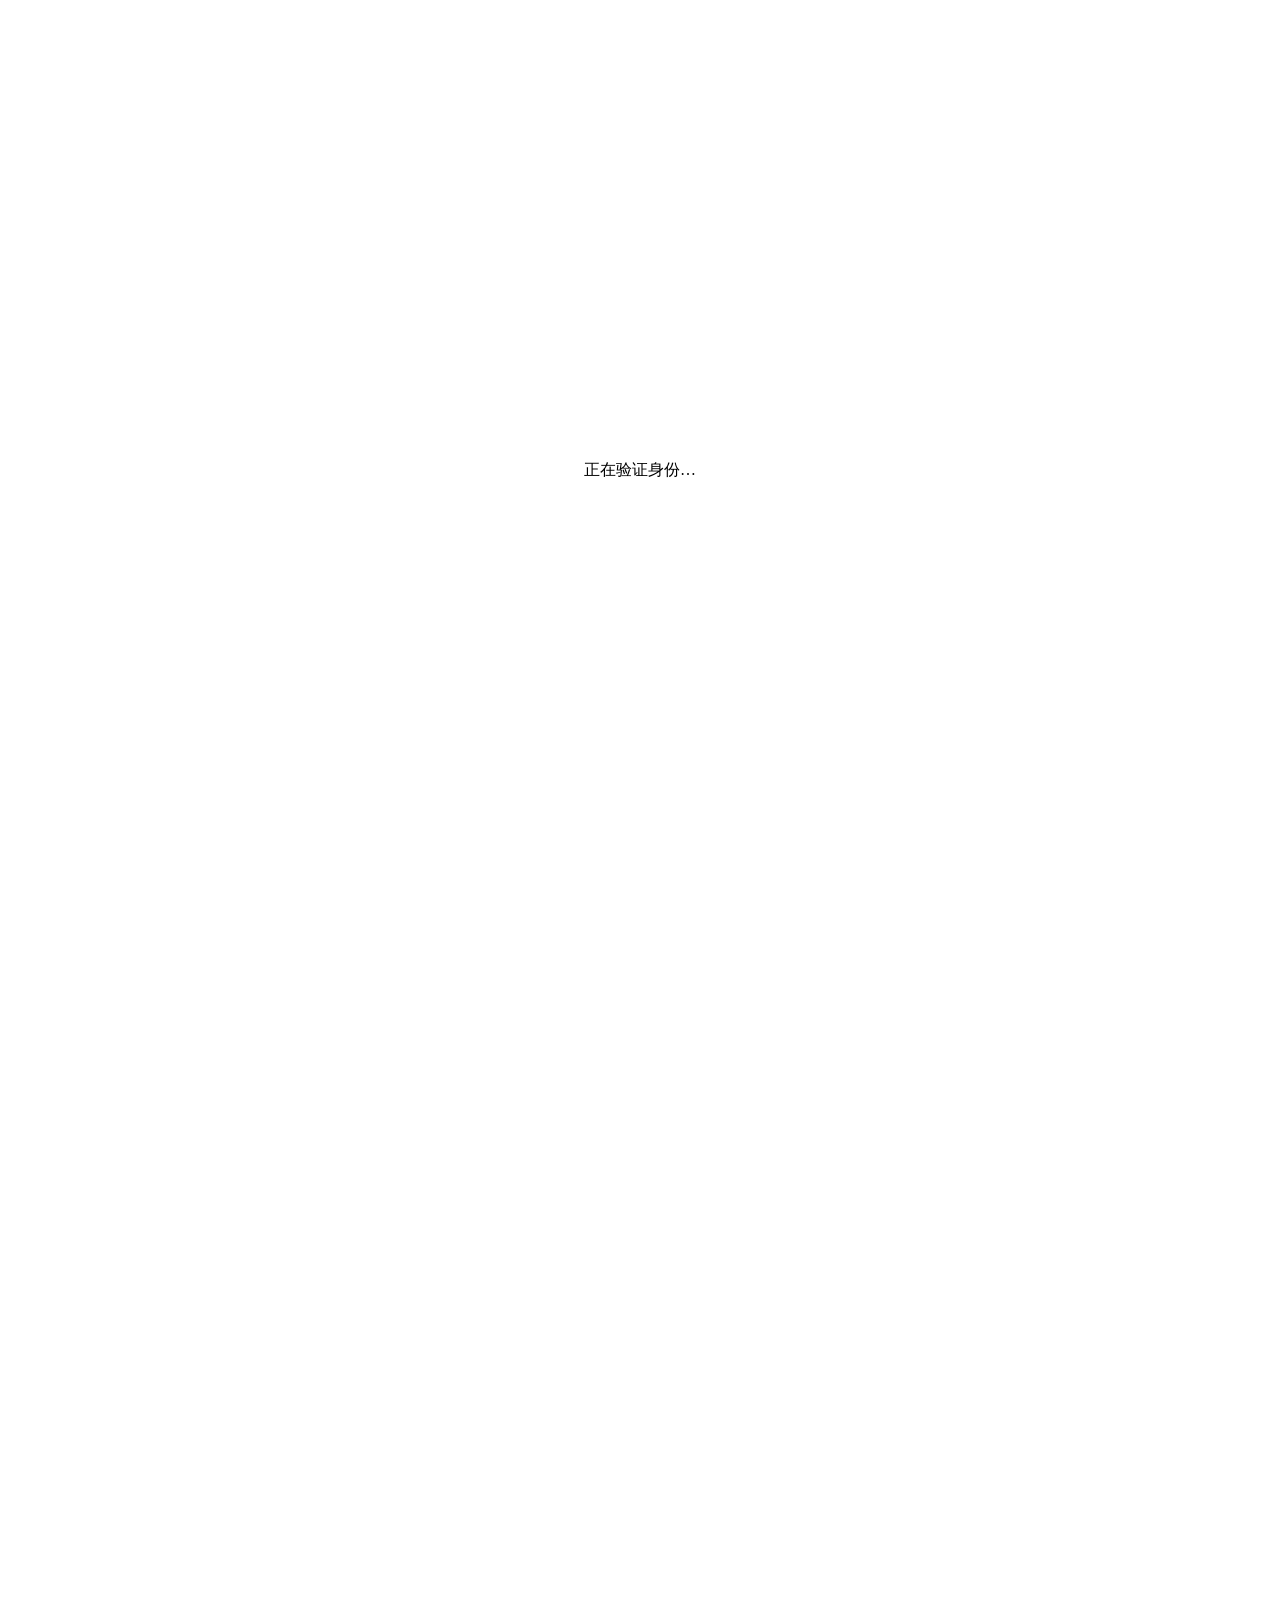
==== commit f5631a98: "feat(v1.4.1): add system timezone setting, zero-quota guest groups, reserved ports & LiteSSL v2 endp" ====
--- a/internal/web/static/index.html
+++ b/internal/web/static/index.html
@@ -1448,29 +1448,15 @@
             </form>
             <!-- Tab 2: ACME 自动申请与续签 -->
             <form style="display:none" x-show="certTab === 'acme'" @submit.prevent="submitACMECert()">
-              <!-- 平台已就绪全局 LiteSSL ACME 配置时的快捷提示条 -->
-              <div class="alert alert-success py-2 small mb-2 d-flex justify-content-between align-items-center" x-show="publicACME && publicACME.configured && publicACME.allow_user_apply">
-                <div>
-                  <i class="bi bi-check-circle-fill me-1"></i>
-                  <span x-text="t('平台已配置全局 LiteSSL 签发账号，无需填写 EAB 凭据，只需选择验证方式并输入域名即可签发！', 'Platform global LiteSSL account is ready. Select a validation method and enter your domain to issue!')"></span>
-                </div>
-                <div class="form-check form-switch mb-0" x-show="isAdmin || !useGlobalACME">
-                  <input class="form-check-input" type="checkbox" id="chkUseGlobalACME" x-model="useGlobalACME"/>
-                  <label class="form-check-label small" for="chkUseGlobalACME" x-text="t('使用平台 LiteSSL 账号','Use Platform LiteSSL')"></label>
-                </div>
-              </div>
-
               <div class="row g-2">
-                <div class="col-md-6" :class="isUsingGlobalACME() ? 'col-md-6' : 'col-md-4'">
+                <div class="col-md-4">
                   <label class="form-label small mb-1"><span x-text="t('证书名称','Certificate Name')"></span> <span class="text-danger">*</span></label>
                   <input class="form-control form-control-sm" x-model="certForm.name" :placeholder="t('如：泛域名自动续签','e.g. wildcard auto-renew')"/>
                 </div>
-                <div class="col-md-6" :class="isUsingGlobalACME() ? 'col-md-6' : 'col-md-4'">
+                <div class="col-md-4">
                   <label class="form-label small mb-1"><span x-text="t('申请域名（支持泛域名，多个用逗号分隔）','Domains (comma separated, wildcard ok)')"></span> <span class="text-danger">*</span></label>
                   <input class="form-control form-control-sm font-monospace" x-model="certForm.domains" placeholder="mc.example.com, *.mc.example.com"/>
                 </div>
-                <div class="col-12" x-show="!isUsingGlobalACME()">
-                  <div class="row g-2">
                 <div class="col-md-4">
                   <label class="form-label small mb-1"><span x-text="t('证书颁发机构 (CA)','Certificate Authority')"></span> <span class="text-danger">*</span></label>
                   <select class="form-select form-select-sm" x-model="certForm.ca">
@@ -1478,34 +1464,41 @@
                     <option value="letsencrypt" x-text="t('Let\'s Encrypt（国际 · 需邮箱）','Let\'s Encrypt (international · email required)')"></option>
                   </select>
                   <div class="form-text" x-show="certForm.ca === 'litessl'" x-cloak
-                       x-text="t('LiteSSL 是 TrustAsia 运营的免费 CA，经 FreeSSL 控制台获取 ACME 目录与 EAB 凭据，无需邮箱、国内验证节点更快。','LiteSSL is a free CA by TrustAsia. Get the ACME directory and EAB credentials from the FreeSSL console — no email needed, faster CN validation nodes.')"></div>
+                       x-text="t('LiteSSL 是 TrustAsia 免费 CA，国内节点验证更快，可免邮箱签发','LiteSSL (TrustAsia) — faster CN validation nodes, no email needed')"></div>
+                  <div class="form-text" x-show="certForm.ca === 'letsencrypt'" x-cloak
+                       x-text="t('Let\'s Encrypt 是国际主流免费 CA，支持单域名与泛域名','Let\'s Encrypt — international free CA for single & wildcard domains')"></div>
                 </div>
 
                 <!-- 通知邮箱：仅 Let's Encrypt 需要 -->
-                <div class="col-md-4" x-show="certForm.ca === 'letsencrypt'">
+                <div class="col-md-4" x-show="certForm.ca === 'letsencrypt'" x-cloak>
                   <label class="form-label small mb-1"><span x-text="t('通知邮箱 (ACME 注册)','Email (for ACME account)')"></span> <span class="text-danger">*</span></label>
                   <input class="form-control form-control-sm" type="email" x-model="certForm.email" placeholder="admin@example.com"/>
+                  <div class="form-text" x-text="t('用于注册 Let\'s Encrypt 账户与接收证书到期通知','Used for Let\'s Encrypt account registration and expiry notifications')"></div>
                 </div>
 
-                <!-- LiteSSL：ACME 目录地址（官方固定地址已预填） -->
-                <div class="col-md-8" x-show="certForm.ca === 'litessl'">
-                  <label class="form-label small mb-1"><span x-text="t('ACME 目录地址','ACME Directory URL')"></span></label>
-                  <input class="form-control form-control-sm font-monospace" x-model="certForm.directory_url"
-                         placeholder="https://acme.freessl.cn/directory"/>
-                  <div class="form-text" x-text="t('已预填 LiteSSL 官方地址，一般无需修改。仅当你使用自建或代理的 ACME 端点时才需要改动。','Pre-filled with the official LiteSSL endpoint — usually no change needed. Only edit it if you use a self-hosted or proxied ACME endpoint.')"></div>
-                </div>
-
-                <!-- LiteSSL：EAB 凭据 -->
-                <div class="col-md-4" x-show="certForm.ca === 'litessl'">
-                  <label class="form-label small mb-1"><span x-text="t('EAB KID','EAB KID')"></span> <span class="text-danger">*</span></label>
-                  <input class="form-control form-control-sm font-monospace" x-model="certForm.eab_kid"/>
-                  <div class="form-text" x-text="t('FreeSSL 控制台「ACME 账号管理」获取','From the FreeSSL console: ACME Account Management')"></div>
-                </div>
-                <div class="col-md-4" x-show="certForm.ca === 'litessl'">
-                  <label class="form-label small mb-1"><span x-text="t('EAB HMAC Key','EAB HMAC Key')"></span> <span class="text-danger">*</span></label>
-                  <input class="form-control form-control-sm font-monospace" type="password" x-model="certForm.eab_hmac_key"/>
-                  <div class="form-text" x-text="t('创建时仅显示一次，请妥善保存','Shown only once at creation — keep it safe')"></div>
-                </div>
+                <!-- 自定义 LiteSSL EAB 配置：仅在管理员未配置全局 LiteSSL 账号时提示并显示输入项 -->
+                <div class="col-12" x-show="certForm.ca === 'litessl' && !isUsingGlobalACME()" x-cloak>
+                  <div class="alert alert-warning py-2 small mb-2">
+                    <i class="bi bi-exclamation-triangle-fill me-1"></i>
+                    <span x-text="t('管理员未配置全局 LiteSSL 签发账号，需手动填写下方 EAB 凭据，或切换为 Let\'s Encrypt 签发。', 'Administrator has not configured global LiteSSL account. Please enter EAB credentials below, or switch to Let\'s Encrypt.')"></span>
+                  </div>
+                  <div class="row g-2">
+                    <div class="col-md-4">
+                      <label class="form-label small mb-1"><span x-text="t('ACME 目录地址','ACME Directory URL')"></span></label>
+                      <input class="form-control form-control-sm font-monospace" x-model="certForm.directory_url"
+                             placeholder="https://acme.litessl.com/acme/v2/directory"/>
+                      <div class="form-text" x-text="t('已预填 LiteSSL 官方地址，一般无需修改','Pre-filled with the official LiteSSL endpoint')"></div>
+                    </div>
+                    <div class="col-md-4">
+                      <label class="form-label small mb-1"><span x-text="t('EAB KID','EAB KID')"></span> <span class="text-danger">*</span></label>
+                      <input class="form-control form-control-sm font-monospace" x-model="certForm.eab_kid"/>
+                      <div class="form-text" x-text="t('FreeSSL 控制台「ACME 账号管理」获取','From the FreeSSL console: ACME Account Management')"></div>
+                    </div>
+                    <div class="col-md-4">
+                      <label class="form-label small mb-1"><span x-text="t('EAB HMAC Key','EAB HMAC Key')"></span> <span class="text-danger">*</span></label>
+                      <input class="form-control form-control-sm font-monospace" type="password" x-model="certForm.eab_hmac_key"/>
+                      <div class="form-text" x-text="t('创建时仅显示一次，请妥善保存','Shown only once at creation — keep it safe')"></div>
+                    </div>
                   </div>
                 </div>
 
@@ -1861,7 +1854,7 @@
         <button type="button" class="btn-close" data-bs-dismiss="modal"></button>
       </div>
       <div class="modal-body">
-        <div class="form-text mb-3" x-text="t('组是配额的载体：端口区间、访问码数、并发隧道数、规则数。某项留 0 表示取「全局设置」里的值。','Groups carry the quotas: port range, code count, concurrent tunnels, rule count. A value of 0 falls back to Global Settings.')"></div>
+        <div class="form-text mb-3" x-text="t('组是配额的载体：端口区间、访问码数、并发隧道数、规则数。留空表示取「全局设置」里的值；填 0 表示明确分配 0 配额（无配额/游客）。','Groups carry the quotas: port range, code count, concurrent tunnels, rule count. Leave blank to inherit Global Settings; set to 0 for zero-quota (disabled/guest).')"></div>
 
         <form class="row g-2 align-items-end mb-3" @submit.prevent="saveGroup()">
           <div class="col-md-2">
@@ -1871,22 +1864,22 @@
           <div class="col-md-2">
             <label class="form-label small mb-1" x-text="t('端口区间','Port Range')"></label>
             <div class="input-group input-group-sm">
-              <input class="form-control" type="number" min="0" max="65535" x-model.number="groupForm.port_range_start" placeholder="0"/>
+              <input class="form-control" type="number" min="0" max="65535" x-model="groupForm.port_range_start" :placeholder="t('全局','Global')"/>
               <span class="input-group-text">-</span>
-              <input class="form-control" type="number" min="0" max="65535" x-model.number="groupForm.port_range_end" placeholder="0"/>
+              <input class="form-control" type="number" min="0" max="65535" x-model="groupForm.port_range_end" :placeholder="t('全局','Global')"/>
             </div>
           </div>
           <div class="col-md-1">
             <label class="form-label small mb-1" x-text="t('码上限','Codes')"></label>
-            <input class="form-control form-control-sm" type="number" min="0" x-model.number="groupForm.max_access_codes" placeholder="0"/>
+            <input class="form-control form-control-sm" type="number" min="0" x-model="groupForm.max_access_codes" :placeholder="t('全局','Global')"/>
           </div>
           <div class="col-md-1">
             <label class="form-label small mb-1" x-text="t('隧道上限','Tunnels')"></label>
-            <input class="form-control form-control-sm" type="number" min="0" x-model.number="groupForm.max_tunnels" placeholder="0"/>
+            <input class="form-control form-control-sm" type="number" min="0" x-model="groupForm.max_tunnels" :placeholder="t('全局','Global')"/>
           </div>
           <div class="col-md-1">
             <label class="form-label small mb-1" x-text="t('规则上限','Rules')"></label>
-            <input class="form-control form-control-sm" type="number" min="0" x-model.number="groupForm.max_rules" placeholder="0"/>
+            <input class="form-control form-control-sm" type="number" min="0" x-model="groupForm.max_rules" :placeholder="t('全局','Global')"/>
           </div>
           <div class="col-md-2">
             <div class="form-check form-switch">
@@ -1919,10 +1912,10 @@
                     <span x-text="g.name"></span>
                     <span class="badge rounded-pill text-bg-secondary ms-1" x-show="g.is_default" x-text="t('默认','default')"></span>
                   </td>
-                  <td class="font-monospace small" x-text="g.port_range_start ? (g.port_range_start + '-' + g.port_range_end) : quotaFallback()"></td>
-                  <td class="small" x-text="g.max_access_codes || quotaFallback()"></td>
-                  <td class="small" x-text="g.max_tunnels || quotaFallback()"></td>
-                  <td class="small" x-text="g.max_rules || quotaFallback()"></td>
+                  <td class="font-monospace small" x-html="formatGroupPortRangeHtml(g)"></td>
+                  <td class="small" x-html="formatGroupQuotaHtml(g.max_access_codes)"></td>
+                  <td class="small" x-html="formatGroupQuotaHtml(g.max_tunnels)"></td>
+                  <td class="small" x-html="formatGroupQuotaHtml(g.max_rules)"></td>
                   <td class="small" x-text="g.member_count"></td>
                   <td class="text-end text-nowrap">
                     <button class="btn btn-sm btn-outline-secondary btn-icon" @click="editGroup(g)" :title="t('编辑','Edit')"><i class="bi bi-pencil"></i></button>
@@ -1948,28 +1941,28 @@
             <div class="col-md-3">
               <label class="form-label small mb-1" x-text="t('端口区间','Port Range')"></label>
               <div class="input-group input-group-sm">
-                <input class="form-control" type="number" min="0" max="65535" x-model.number="groupEdit.port_range_start"/>
+                <input class="form-control" type="number" min="0" max="65535" x-model="groupEdit.port_range_start" :placeholder="t('全局','Global')"/>
                 <span class="input-group-text">-</span>
-                <input class="form-control" type="number" min="0" max="65535" x-model.number="groupEdit.port_range_end"/>
+                <input class="form-control" type="number" min="0" max="65535" x-model="groupEdit.port_range_end" :placeholder="t('全局','Global')"/>
               </div>
             </div>
             <div class="col-md-1">
               <label class="form-label small mb-1" x-text="t('码上限','Codes')"></label>
-              <input class="form-control form-control-sm" type="number" min="0" x-model.number="groupEdit.max_access_codes"/>
+              <input class="form-control form-control-sm" type="number" min="0" x-model="groupEdit.max_access_codes" :placeholder="t('全局','Global')"/>
             </div>
             <div class="col-md-1">
               <label class="form-label small mb-1" x-text="t('隧道上限','Tunnels')"></label>
-              <input class="form-control form-control-sm" type="number" min="0" x-model.number="groupEdit.max_tunnels"/>
+              <input class="form-control form-control-sm" type="number" min="0" x-model="groupEdit.max_tunnels" :placeholder="t('全局','Global')"/>
             </div>
             <div class="col-md-1">
               <label class="form-label small mb-1" x-text="t('规则上限','Rules')"></label>
-              <input class="form-control form-control-sm" type="number" min="0" x-model.number="groupEdit.max_rules"/>
+              <input class="form-control form-control-sm" type="number" min="0" x-model="groupEdit.max_rules" :placeholder="t('全局','Global')"/>
             </div>
             <div class="col-md-2">
               <button type="submit" class="btn btn-primary btn-sm w-100" :disabled="groupSaving" x-text="t('保存','Save')"></button>
             </div>
             <div class="col-12">
-              <div class="form-text" x-text="t('配额 0 表示取「全局设置」的值；改小组区间不影响已存在的规则。','0 falls back to Global Settings; shrinking the range does not affect existing rules.')"></div>
+              <div class="form-text" x-text="t('留空表示取「全局设置」的值；填 0 表示分配 0 配额（无配额/游客）；改小组区间不影响已存在的规则。','Leave blank for Global Settings; 0 for zero-quota (disabled); shrinking range does not affect existing rules.')"></div>
             </div>
           </form>
         </div>
@@ -1999,6 +1992,12 @@
               <input class="form-control" type="number" min="0" max="65535" x-model.number="settingsForm.port_range_end"/>
             </div>
           </div>
+          <div class="col-12">
+            <label class="form-label small mb-1" x-text="t('系统预留端口（禁止被使用，不参与端口分配）','Reserved system ports (prohibited from use & distribution)')"></label>
+            <input class="form-control form-control-sm font-monospace" x-model="settingsForm.reserved_ports"
+                   :placeholder="t('如：80, 443, 3306, 19132-19139','e.g. 80, 443, 3306, 19132-19139')"/>
+            <div class="form-text" x-text="t('支持逗号分隔的单端口与端口段（如 80, 443, 8080-8090）。预留端口不参与随机端口分发，且禁止被任何转发规则使用。','Supports comma-separated ports and ranges (e.g. 80, 443, 8080-8090). Prohibited from forwarding rules and random port distribution.')"></div>
+          </div>
           <div class="col-md-4">
             <label class="form-label small mb-1" x-text="t('每人访问码上限','Access codes / user')"></label>
             <input class="form-control form-control-sm" type="number" min="0" x-model.number="settingsForm.max_access_codes_per_user"/>
@@ -2018,6 +2017,26 @@
             <label class="form-label small mb-1" x-text="t('每用户日志保留上限','Conn logs kept / user')"></label>
             <input class="form-control form-control-sm" type="number" min="100" step="100" x-model.number="settingsForm.connlog_max_per_user"/>
             <div class="form-text" x-text="t('连接日志超出即删除最旧（100 ~ 1000 万，默认 10000）。','Oldest connection logs are trimmed beyond this (100 ~ 10,000,000, default 10000).')"></div>
+          </div>
+          <div class="col-12">
+            <label class="form-label small mb-1" x-text="t('系统时区（全站日志、时间线与证书天数统一以此为准）','System timezone (unified baseline for logs, timelines & certificates)')"></label>
+            <select class="form-select form-select-sm" x-model="settingsForm.timezone">
+              <option value="Asia/Shanghai">Asia/Shanghai (UTC+08:00 中国标准时间 - 北京/上海)</option>
+              <option value="Asia/Hong_Kong">Asia/Hong_Kong (UTC+08:00 中国香港)</option>
+              <option value="Asia/Taipei">Asia/Taipei (UTC+08:00 中国台北)</option>
+              <option value="Asia/Singapore">Asia/Singapore (UTC+08:00 新加坡)</option>
+              <option value="Asia/Tokyo">Asia/Tokyo (UTC+09:00 日本标准时间 - 东京)</option>
+              <option value="Asia/Seoul">Asia/Seoul (UTC+09:00 韩国标准时间 - 首尔)</option>
+              <option value="UTC">UTC (UTC+00:00 协调世界时)</option>
+              <option value="Europe/London">Europe/London (UTC+00:00/+01:00 英国 - 伦敦)</option>
+              <option value="Europe/Berlin">Europe/Berlin (UTC+01:00/+02:00 欧洲中部 - 柏林/法兰克福)</option>
+              <option value="Europe/Moscow">Europe/Moscow (UTC+03:00 莫斯科)</option>
+              <option value="America/New_York">America/New_York (UTC-05:00/-04:00 美国东部 - 纽约)</option>
+              <option value="America/Chicago">America/Chicago (UTC-06:00/-05:00 美国中部 - 芝加哥)</option>
+              <option value="America/Los_Angeles">America/Los_Angeles (UTC-08:00/-07:00 美国太平洋 - 洛杉矶)</option>
+              <option value="Australia/Sydney">Australia/Sydney (UTC+10:00/+11:00 澳大利亚东部 - 悉尼)</option>
+            </select>
+            <div class="form-text" x-text="t('默认 Asia/Shanghai。修改后全站时间展示、服务端日志与证书到期计算实时按该时区生效，无需重启。','Default Asia/Shanghai. Panel dates, server logs & certificate expiry update immediately without restarts.')"></div>
           </div>
           <div class="col-12">
             <label class="form-label small mb-1" x-text="t('中转机地址（写入接入码，供客户端连接隧道）','Relay address (embedded in access codes)')"></label>
@@ -2094,7 +2113,7 @@
           </div>
           <div class="col-12">
             <label class="form-label small mb-1" x-text="t('ACME 目录地址','ACME Directory URL')"></label>
-            <input class="form-control form-control-sm font-monospace" x-model="acmeConfigForm.directory_url" placeholder="https://acme.freessl.cn/directory"/>
+            <input class="form-control form-control-sm font-monospace" x-model="acmeConfigForm.directory_url" placeholder="https://acme.litessl.com/acme/v2/directory"/>
             <div class="form-text" x-text="t('已预填 LiteSSL 官方地址，一般无需修改。','Pre-filled with the official LiteSSL directory URL.')"></div>
           </div>
           <div class="col-md-6">
@@ -2461,6 +2480,96 @@
 _style.textContent = '.spin{animation:spin .6s linear infinite}'
 document.head.appendChild(_style)
 
+// ============================================================
+// AppTime：前端统一时间与时区接入盒（默认中国标准时间 Asia/Shanghai）
+// 现有与后续所有日期展示、完整时间格式化、自然日历天差值计算均须通过本盒调用，
+// 严禁直接裸调 toISOString().slice(0, 10) 或无 timeZone 参数的 toLocaleString()。
+// ============================================================
+const AppTime = {
+  tz: 'Asia/Shanghai',
+  setTimezone(tz) {
+    if (tz && typeof tz === 'string' && tz.trim()) {
+      this.tz = tz.trim()
+    }
+  },
+  getTimezone(overrideTz) {
+    return (overrideTz && typeof overrideTz === 'string' && overrideTz.trim()) ? overrideTz.trim() : (this.tz || 'Asia/Shanghai')
+  },
+  formatDate(iso, fallback = '—', tz) {
+    if (!iso) return fallback
+    const d = iso instanceof Date ? iso : new Date(iso)
+    if (isNaN(d.getTime()) || d.getFullYear() <= 1970) return fallback
+    const activeTz = this.getTimezone(tz)
+    try {
+      const parts = new Intl.DateTimeFormat('en-CA', {
+        timeZone: activeTz,
+        year: 'numeric',
+        month: '2-digit',
+        day: '2-digit'
+      }).formatToParts(d)
+      const map = {}
+      parts.forEach(p => { map[p.type] = p.value })
+      if (map.year && map.month && map.day) {
+        return `${map.year}-${map.month}-${map.day}`
+      }
+      return new Intl.DateTimeFormat('sv-SE', {
+        timeZone: activeTz,
+        year: 'numeric',
+        month: '2-digit',
+        day: '2-digit'
+      }).format(d)
+    } catch {
+      return d.toISOString().slice(0, 10)
+    }
+  },
+  formatDateTime(v, fallback = '—', tz) {
+    if (!v) return fallback
+    const d = v instanceof Date ? v : new Date(v)
+    if (isNaN(d.getTime())) return String(v)
+    const activeTz = this.getTimezone(tz)
+    try {
+      const parts = new Intl.DateTimeFormat('sv-SE', {
+        timeZone: activeTz,
+        year: 'numeric',
+        month: '2-digit',
+        day: '2-digit',
+        hour: '2-digit',
+        minute: '2-digit',
+        second: '2-digit',
+        hour12: false
+      }).formatToParts(d)
+      const map = {}
+      parts.forEach(p => { map[p.type] = p.value })
+      const hh = map.hour === '24' ? '00' : map.hour
+      return `${map.year}-${map.month}-${map.day} ${hh}:${map.minute}:${map.second}`
+    } catch {
+      return d.toLocaleString()
+    }
+  },
+  calendarDaysDiff(targetIso, baseDate = new Date(), tz) {
+    if (!targetIso) return null
+    const target = targetIso instanceof Date ? targetIso : new Date(targetIso)
+    if (isNaN(target.getTime()) || target.getFullYear() <= 1970) return null
+    const base = baseDate instanceof Date ? baseDate : new Date(baseDate)
+    if (isNaN(base.getTime())) return null
+
+    const targetDayStr = this.formatDate(target, '', tz)
+    const baseDayStr = this.formatDate(base, '', tz)
+    if (!targetDayStr || !baseDayStr) return null
+
+    const targetUtcNoon = new Date(targetDayStr + 'T12:00:00Z').getTime()
+    const baseUtcNoon = new Date(baseDayStr + 'T12:00:00Z').getTime()
+    return Math.round((targetUtcNoon - baseUtcNoon) / (1000 * 60 * 60 * 24))
+  },
+  nowFileStamp(v, tz) {
+    const d = v ? new Date(v) : new Date()
+    const dtStr = this.formatDateTime(d, '', tz)
+    if (!dtStr || dtStr === '—') return String(Date.now())
+    return dtStr.replace(/[ :]/g, '-')
+  }
+}
+window.AppTime = AppTime
+
 function portForwardApp() {
   return {
     rules: [],
@@ -2516,7 +2625,7 @@
 	    _sessionsModal: null,
 	    _sessionsTimer: null,
 	    // 身份与用户管理
-	    me: { id:'', username:'', role:'', email:'', group_id:'', group_name:'', quota:{}, must_change_password:false },
+	    me: { id:'', username:'', role:'', email:'', group_id:'', group_name:'', quota:{}, must_change_password:false, timezone:'Asia/Shanghai' },
 	    emailReady: false,    // SMTP 已配置（public-config），驱动账号页的绑定入口
 	    bindOpen: false,
 	    bindSending: false, bindSaving: false, bindCountdown: 0,
@@ -2533,10 +2642,10 @@
 	    userForm: { username:'', password:'', role:'user', group_id:'' },
 	    userEdit: { id:'', username:'', password:'', group_id:'', email:'', email_verified:false },
 	    userSaving: false,
-	    groupForm: { name:'', port_range_start:null, port_range_end:null, max_access_codes:0, max_tunnels:0, max_rules:0, is_default:false },
+	    groupForm: { name:'', port_range_start:'', port_range_end:'', max_access_codes:'', max_tunnels:'', max_rules:'', is_default:false },
 	    groupSaving: false,
-	    groupEdit: { id:'', name:'', port_range_start:0, port_range_end:0, max_access_codes:0, max_tunnels:0, max_rules:0 },
-	    settingsForm: { port_range_start:0, port_range_end:0, max_access_codes_per_user:0, max_tunnels_per_user:0, max_rules_per_user:0, connlog_max_per_user:10000, enable_registration:false, relay_addr:'' },
+	    groupEdit: { id:'', name:'', port_range_start:'', port_range_end:'', max_access_codes:'', max_tunnels:'', max_rules:'' },
+	    settingsForm: { port_range_start:0, port_range_end:0, reserved_ports:'', max_access_codes_per_user:0, max_tunnels_per_user:0, max_rules_per_user:0, connlog_max_per_user:10000, enable_registration:false, relay_addr:'', timezone:'Asia/Shanghai' },
 	    settingsSaving: false,
 	    globalSettings: null, // 组页面回退值展示用
 	    smtpForm: { host:'', port:587, username:'', password:'', from:'', from_name:'', encryption:'starttls' },
@@ -2544,7 +2653,7 @@
 	    smtpTestTo: '',
 	    smtpSaving: false, smtpTestSending: false,
 	    _smtpModal: null,
-	    acmeConfigForm: { enabled:false, allow_user_apply:true, directory_url:'https://acme.freessl.cn/directory', eab_kid:'', eab_hmac_key:'' },
+	    acmeConfigForm: { enabled:false, allow_user_apply:true, directory_url:'https://acme.litessl.com/acme/v2/directory', eab_kid:'', eab_hmac_key:'' },
 	    acmeConfigHasHMAC: false, acmeConfigSaving: false,
 	    _acmeConfigModal: null,
 	    publicACME: { configured:false, allow_user_apply:false, ca:'' },
@@ -2655,7 +2764,7 @@
 	      // 身份必须先拿到：菜单显隐、规则表单的目标地址锁定、数据作用域
 	      // 都依赖它。拿不到就说明未登录，直接跳登录页。
 	      if (!await this.loadMe()) return
-	      const tasks = [this.refresh(), this.loadMyCodes()]
+	      const tasks = [this.refresh(), this.loadMyCodes(), this.loadPublicACMEStatus()]
 	      if (this.isAdmin) tasks.push(this.loadWSLCapability(), this.loadUsers(), this.loadGroups())
 	      await Promise.all(tasks)
 	      if (this.me.must_change_password) this.showAccountModal()
@@ -2679,6 +2788,7 @@
         const d = await res.json()
         if (!d.success) { location.href = '/login.html'; return false }
         this.me = d.data || this.me
+        if (this.me && this.me.timezone) AppTime.setTimezone(this.me.timezone)
         this.revealApp()
         return true
       } catch (e) {
@@ -2917,7 +3027,7 @@
     // --- SSL 证书管理与 ACME 自动续签 ---
 
     isUsingGlobalACME() {
-      return !!(this.useGlobalACME && this.publicACME && this.publicACME.configured && this.publicACME.allow_user_apply)
+      return this.certForm.ca === 'litessl' && !!(this.publicACME && this.publicACME.configured && this.publicACME.allow_user_apply)
     },
 
     async loadPublicACMEStatus() {
@@ -2926,17 +3036,14 @@
         const d = await res.json()
         if (d.success && d.data) {
           this.publicACME = d.data
-          if (this.publicACME.configured && this.publicACME.allow_user_apply) {
-            this.useGlobalACME = true
-          }
         }
       } catch (e) {}
     },
 
-    showCertsModal() {
+    async showCertsModal() {
       this.certError = ''
       this.resetCertForm()
-      this.loadPublicACMEStatus()
+      await this.loadPublicACMEStatus()
       if (this.isAdmin && this.users.length === 0) this.loadUsers()
       this.loadDNSCredentials()
       this.loadCertificates()
@@ -2956,7 +3063,7 @@
         domains: '',
         ca: 'litessl',
         email: this.me.email || '',
-        directory_url: 'https://acme.freessl.cn/directory',
+        directory_url: 'https://acme.litessl.com/acme/v2/directory',
         eab_kid: '', eab_hmac_key: '',
         challenge: 'manualdns',
         dns_provider: 'cloudflare',
@@ -3256,10 +3363,15 @@
       return this.certificates.filter(c => !c.user_id || c.user_id === ownerId)
     },
 
+    activeTimezone() {
+      const tz = (this.globalSettings && this.globalSettings.timezone) || (this.me && this.me.timezone) || AppTime.getTimezone()
+      AppTime.setTimezone(tz)
+      return tz
+    },
+
     certDaysLeft(c) {
       if (!c || !c.not_after) return null
-      const ms = new Date(c.not_after).getTime() - Date.now()
-      return Math.ceil(ms / (1000 * 60 * 60 * 24))
+      return AppTime.calendarDaysDiff(c.not_after, new Date(), this.activeTimezone())
     },
 
     formatCertOptionLabel(c) {
@@ -3286,17 +3398,13 @@
     },
 
     fmtCertDate(iso) {
-      if (!iso) return ''
-      const d = new Date(iso)
-      if (isNaN(d.getTime()) || d.getFullYear() <= 1970) return ''
-      return _t('到期: ', 'Expires: ') + d.toISOString().slice(0, 10)
+      const str = AppTime.formatDate(iso, '', this.activeTimezone())
+      if (!str) return ''
+      return _t('到期: ', 'Expires: ') + str
     },
 
     fmtDateOnly(iso) {
-      if (!iso) return '—'
-      const d = new Date(iso)
-      if (isNaN(d.getTime()) || d.getFullYear() <= 1970) return '—'
-      return d.toISOString().slice(0, 10)
+      return AppTime.formatDate(iso, '—', this.activeTimezone())
     },
 
     readCertFile(ev, field) {
@@ -3502,7 +3610,7 @@
         domains: (c.domains || []).join(', '),
         ca: isLiteSSL ? 'litessl' : 'letsencrypt',
         email: c.email || '',
-        directory_url: c.directory_url || (isLiteSSL ? 'https://acme.freessl.cn/directory' : ''),
+        directory_url: c.directory_url || (isLiteSSL ? 'https://acme.litessl.com/acme/v2/directory' : ''),
         eab_kid: '', eab_hmac_key: '',
         challenge: challenge,
         dns_provider: dnsProvider,
@@ -3765,9 +3873,40 @@
       } catch { /* 静默 */ }
     },
 
-    // 组页面上「取全局值」的展示文案：0 = 未单独配置，实际值来自全局设置。
+    // 组页面上「取全局值」的展示文案：-1 = 未单独配置，实际值来自全局设置。
     quotaFallback() {
       return '→ ' + _t('全局默认','global default')
+    },
+
+    // 端口区间输入解析：留空 = 0（跟随全局）；填 0 = -1（明确分配 0 端口配额/无配额）；> 0 = 具体端口。
+    parseGroupPortInput(val) {
+      if (val === '' || val === null || val === undefined) return 0
+      const n = Number(val)
+      if (isNaN(n)) return 0
+      if (n === 0) return -1
+      return n
+    },
+
+    formatGroupPortRangeHtml(g) {
+      if (g.port_range_start > 0 && g.port_range_end > 0) {
+        return g.port_range_start + '-' + g.port_range_end
+      }
+      if (g.port_range_start === -1 || g.port_range_end === -1 || g.max_rules === 0) {
+        return '<span class="badge text-bg-warning">0 (' + _t('无配额','no quota') + ')</span>'
+      }
+      return this.quotaFallback()
+    },
+
+    parseGroupQuotaInput(val) {
+      if (val === '' || val === null || val === undefined) return -1
+      const n = Number(val)
+      return isNaN(n) ? -1 : n
+    },
+
+    formatGroupQuotaHtml(val) {
+      if (val === undefined || val === null || val === -1) return this.quotaFallback()
+      if (val === 0) return '<span class="badge text-bg-warning">0 (' + _t('无配额','no quota') + ')</span>'
+      return String(val)
     },
 
     async saveGroup() {
@@ -3783,18 +3922,18 @@
           body: JSON.stringify({
             name: this.groupForm.name.trim(),
             comment: '',
-            port_range_start: Number(this.groupForm.port_range_start) || 0,
-            port_range_end: Number(this.groupForm.port_range_end) || 0,
-            max_access_codes: Number(this.groupForm.max_access_codes) || 0,
-            max_tunnels: Number(this.groupForm.max_tunnels) || 0,
-            max_rules: Number(this.groupForm.max_rules) || 0,
+            port_range_start: this.parseGroupPortInput(this.groupForm.port_range_start),
+            port_range_end: this.parseGroupPortInput(this.groupForm.port_range_end),
+            max_access_codes: this.parseGroupQuotaInput(this.groupForm.max_access_codes),
+            max_tunnels: this.parseGroupQuotaInput(this.groupForm.max_tunnels),
+            max_rules: this.parseGroupQuotaInput(this.groupForm.max_rules),
             is_default: !!this.groupForm.is_default
           })
         })
         const d = await res.json()
         if (d.success) {
           showToast('success', d.message || _t('用户组已创建','Group created'))
-          this.groupForm = { name:'', port_range_start:null, port_range_end:null, max_access_codes:0, max_tunnels:0, max_rules:0, is_default:false }
+          this.groupForm = { name:'', port_range_start:'', port_range_end:'', max_access_codes:'', max_tunnels:'', max_rules:'', is_default:false }
           this.loadGroups()
         } else {
           showToast('danger', d.message || _t('创建失败','Create failed'))
@@ -3805,10 +3944,14 @@
     },
 
     editGroup(g) {
+      const isNoPort = g.port_range_start === -1 || g.port_range_end === -1 || (g.max_rules === 0 && g.port_range_start <= 0)
       this.groupEdit = {
         id: g.id, name: g.name,
-        port_range_start: g.port_range_start, port_range_end: g.port_range_end,
-        max_access_codes: g.max_access_codes, max_tunnels: g.max_tunnels, max_rules: g.max_rules
+        port_range_start: isNoPort ? 0 : (g.port_range_start > 0 ? g.port_range_start : ''),
+        port_range_end: isNoPort ? 0 : (g.port_range_end > 0 ? g.port_range_end : ''),
+        max_access_codes: g.max_access_codes === -1 ? '' : g.max_access_codes,
+        max_tunnels: g.max_tunnels === -1 ? '' : g.max_tunnels,
+        max_rules: g.max_rules === -1 ? '' : g.max_rules
       }
     },
 
@@ -3820,17 +3963,17 @@
           headers: {'Content-Type':'application/json'},
           body: JSON.stringify({
             name: this.groupEdit.name.trim(),
-            port_range_start: Number(this.groupEdit.port_range_start) || 0,
-            port_range_end: Number(this.groupEdit.port_range_end) || 0,
-            max_access_codes: Number(this.groupEdit.max_access_codes) || 0,
-            max_tunnels: Number(this.groupEdit.max_tunnels) || 0,
-            max_rules: Number(this.groupEdit.max_rules) || 0
+            port_range_start: this.parseGroupPortInput(this.groupEdit.port_range_start),
+            port_range_end: this.parseGroupPortInput(this.groupEdit.port_range_end),
+            max_access_codes: this.parseGroupQuotaInput(this.groupEdit.max_access_codes),
+            max_tunnels: this.parseGroupQuotaInput(this.groupEdit.max_tunnels),
+            max_rules: this.parseGroupQuotaInput(this.groupEdit.max_rules)
           })
         })
         const d = await res.json()
         if (d.success) {
           showToast('success', d.message || _t('用户组已更新','Group updated'))
-          this.groupEdit = { id:'', name:'', port_range_start:0, port_range_end:0, max_access_codes:0, max_tunnels:0, max_rules:0 }
+          this.groupEdit = { id:'', name:'', port_range_start:'', port_range_end:'', max_access_codes:'', max_tunnels:'', max_rules:'' }
           this.loadGroups()
         } else {
           showToast('danger', d.message || _t('保存失败','Save failed'))
@@ -3879,8 +4022,11 @@
         const res = await fetch('/api/settings')
         const d = await res.json()
         if (d.success) {
-          this.settingsForm = d.data
-          this.globalSettings = d.data
+          const data = d.data || {}
+          if (!data.timezone) data.timezone = 'Asia/Shanghai'
+          this.settingsForm = data
+          this.globalSettings = data
+          AppTime.setTimezone(data.timezone)
           this._settingsModal.show()
         }
       } catch (e) {
@@ -3897,18 +4043,24 @@
           body: JSON.stringify({
             port_range_start: Number(this.settingsForm.port_range_start) || 0,
             port_range_end: Number(this.settingsForm.port_range_end) || 0,
+            reserved_ports: (this.settingsForm.reserved_ports || '').trim(),
             max_access_codes_per_user: Number(this.settingsForm.max_access_codes_per_user) || 0,
             max_tunnels_per_user: Number(this.settingsForm.max_tunnels_per_user) || 0,
             max_rules_per_user: Number(this.settingsForm.max_rules_per_user) || 0,
             connlog_max_per_user: Number(this.settingsForm.connlog_max_per_user) || 0,
             enable_registration: !!this.settingsForm.enable_registration,
-            relay_addr: (this.settingsForm.relay_addr || '').trim()
+            relay_addr: (this.settingsForm.relay_addr || '').trim(),
+            timezone: (this.settingsForm.timezone || 'Asia/Shanghai').trim()
           })
         })
         const d = await res.json()
         if (d.success) {
           showToast('success', d.message || _t('全局设置已更新','Settings updated'))
           this.globalSettings = d.data
+          if (d.data && d.data.timezone) {
+            AppTime.setTimezone(d.data.timezone)
+            if (this.me) this.me.timezone = d.data.timezone
+          }
           this._settingsModal.hide()
         } else {
           showToast('danger', d.message || _t('保存失败','Save failed'))
@@ -3926,17 +4078,30 @@
       return ''
     },
 
-    // 配额用量 0/5：上限 0 = 不限，只显示用量。
+    quotaSourceFor(quota, maxKey) {
+      const q = quota || {}
+      if (maxKey === 'max_access_codes') return q.access_code_source || ''
+      if (maxKey === 'max_tunnels') return q.tunnel_source || ''
+      if (maxKey === 'max_rules') return q.rule_source || ''
+      return ''
+    },
+
+    // 配额用量 0/5：组明确分配 0 配额时显示 0/0；不限时只显示用量。
     quotaRatio(quota, maxKey, usedKey) {
       const q = quota || {}
       const used = (q.used && q.used[usedKey]) || 0
+      const src = this.quotaSourceFor(q, maxKey)
+      if (src === 'group' && q[maxKey] === 0) return used + '/0'
       const max = q[maxKey] || 0
       return max > 0 ? used + '/' + max : String(used)
     },
 
-    // 用量达上限（上限为 0 = 不限，永不超过）。
+    // 用量达上限（组明确分配 0 配额时视为已达上限；不限则永不超过）。
     quotaExceeded(quota, maxKey, usedKey) {
       const q = quota || {}
+      const src = this.quotaSourceFor(q, maxKey)
+      if (src === 'admin' || src === 'none') return false
+      if (src === 'group' && q[maxKey] === 0) return true
       const max = q[maxKey] || 0
       if (max <= 0) return false
       return ((q.used && q.used[usedKey]) || 0) >= max
@@ -4034,7 +4199,7 @@
         this.acmeConfigForm = {
           enabled: !!v.enabled,
           allow_user_apply: v.allow_user_apply !== false,
-          directory_url: v.directory_url || 'https://acme.freessl.cn/directory',
+          directory_url: (v.directory_url && v.directory_url !== 'https://acme.freessl.cn/directory') ? v.directory_url : 'https://acme.litessl.com/acme/v2/directory',
           eab_kid: v.eab_kid || '',
           eab_hmac_key: ''
         }
@@ -4749,7 +4914,7 @@
 
 	    downloadDiagnosticsJson() {
 	      if (!this.diagnostics) return
-	      const stamp = String(this.diagnostics?.timestamp || new Date().toISOString()).replace(/[.:]/g, '-')
+	      const stamp = AppTime.nowFileStamp(this.diagnostics?.timestamp, this.activeTimezone())
 	      const blob = new Blob([this.diagnosticsJsonText()], { type: 'application/json;charset=utf-8' })
 	      const url = URL.createObjectURL(blob)
 	      const link = document.createElement('a')
@@ -4861,9 +5026,7 @@
 	    },
 
 	    fmtDateTime(v) {
-	      if (!v) return '—'
-	      const d = new Date(v)
-	      return Number.isNaN(d.getTime()) ? v : d.toLocaleString()
+	      return AppTime.formatDateTime(v, '—', this.activeTimezone())
 	    },
 
 	    summaryTimeMeta(item) {
